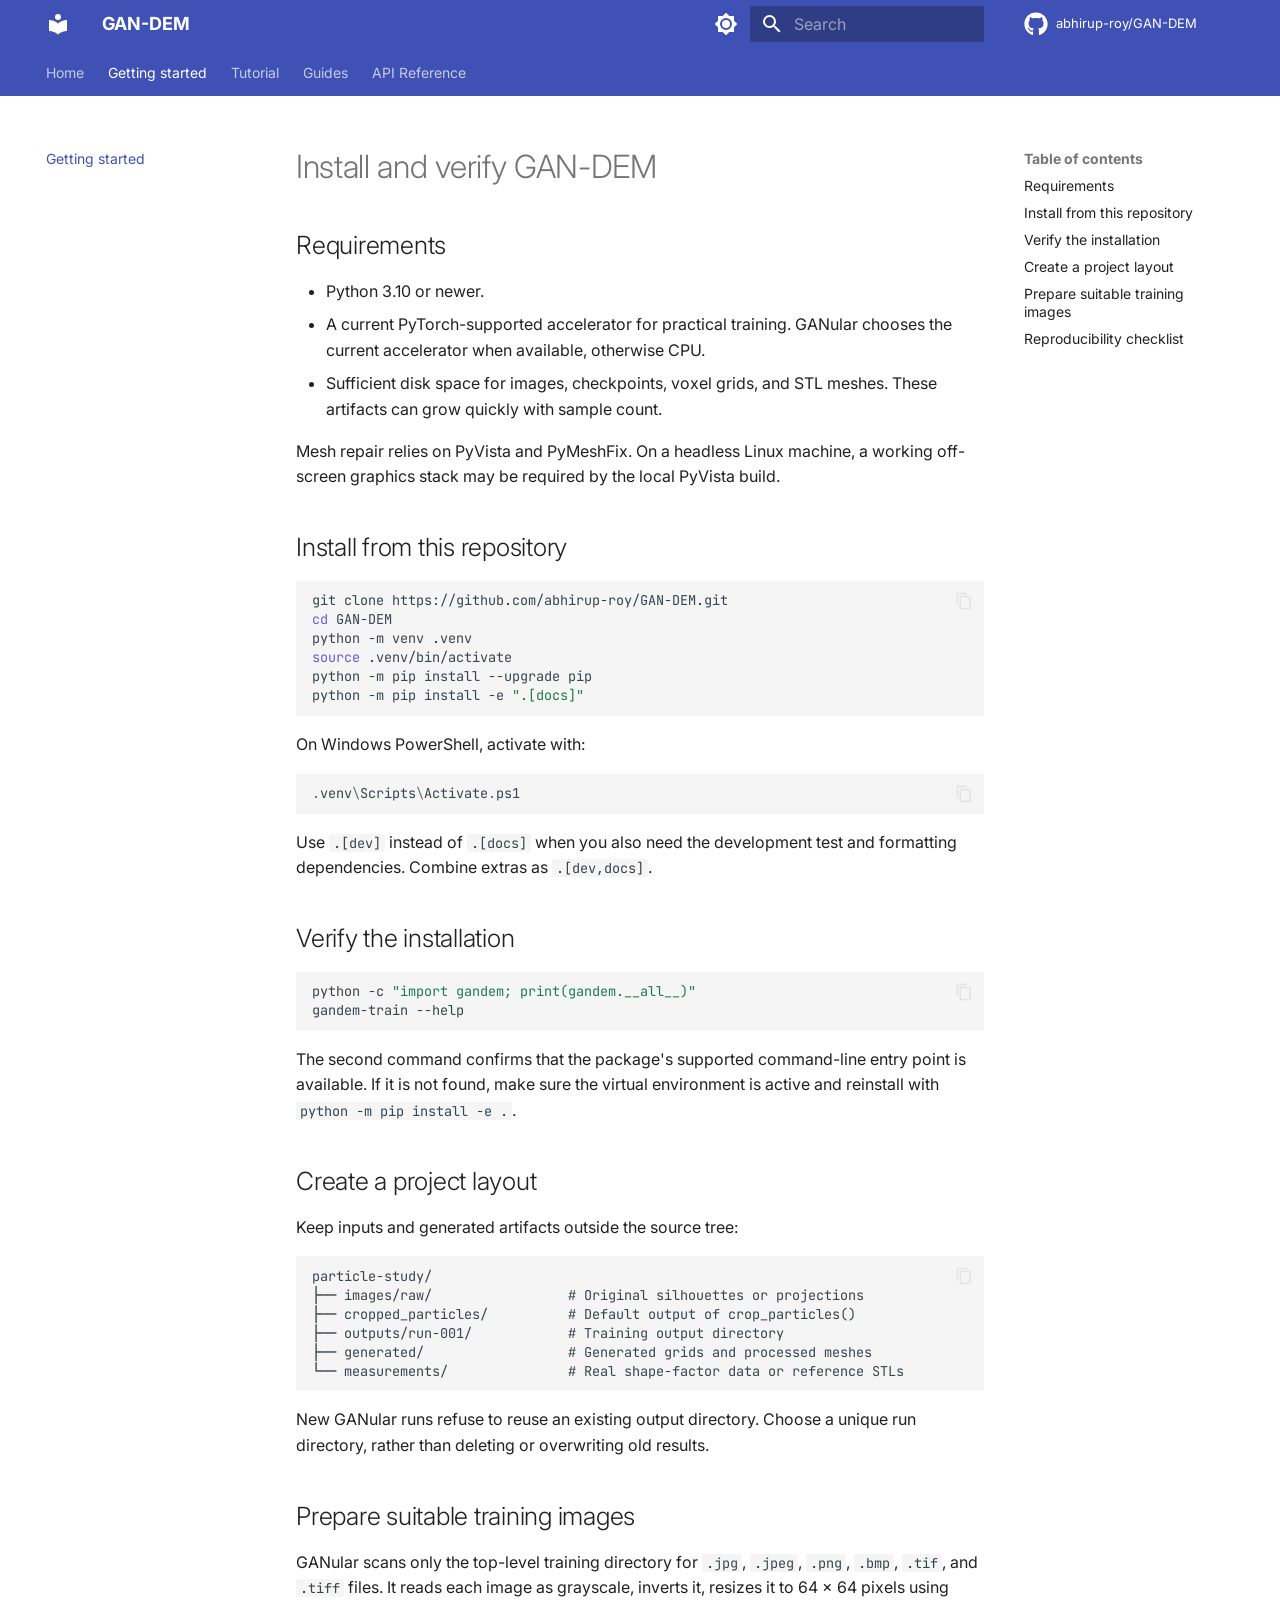
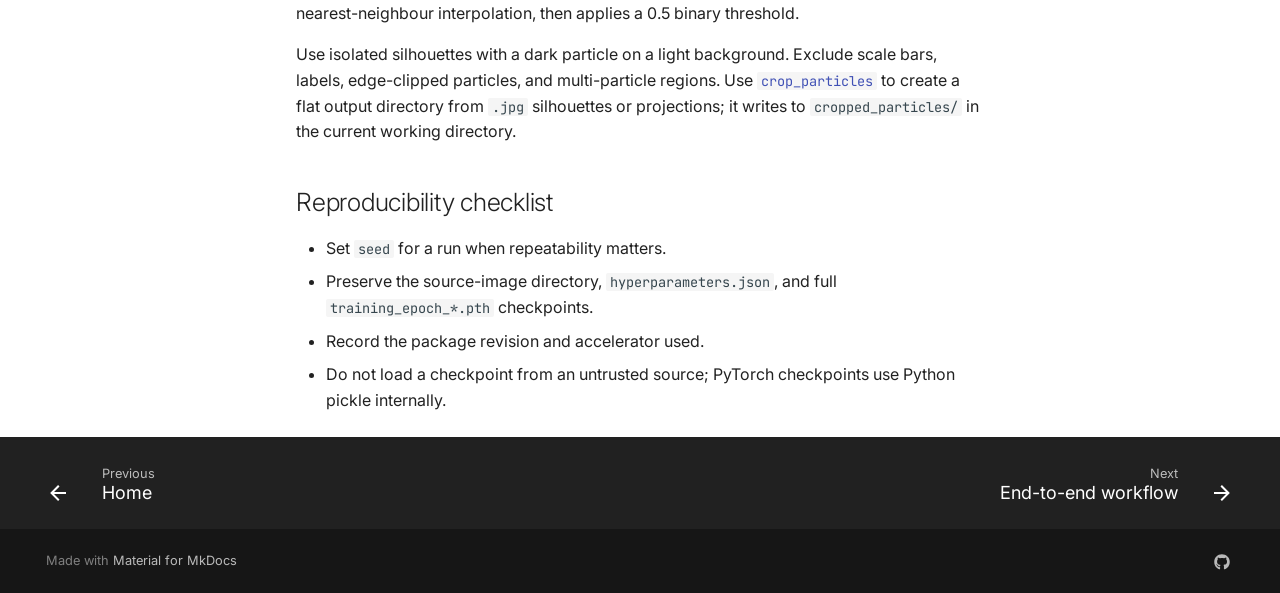
==== getting-started/index.html @ ccf77193 "Deployed b735acf with MkDocs version: 1.6.1" ====
<!doctype html>
<html lang="en" class="no-js">
  <head>
    
      <meta charset="utf-8">
      <meta name="viewport" content="width=device-width,initial-scale=1">
      
        <meta name="description" content="AI-based workflow for reconstruction of 2D projections to 3D particles for DEM simulation.">
      
      
        <meta name="author" content="Abhirup Roy">
      
      
      
        <link rel="prev" href="..">
      
      
        <link rel="next" href="../tutorials/end-to-end/">
      
      
        
      
      
      <link rel="icon" href="../assets/images/favicon.png">
      <meta name="generator" content="mkdocs-1.6.1, mkdocs-material-9.7.7">
    
    
      
        <title>Getting started - GAN-DEM</title>
      
    
    
      <link rel="stylesheet" href="../assets/stylesheets/main.ec1eaa64.min.css">
      
        
        <link rel="stylesheet" href="../assets/stylesheets/palette.ab4e12ef.min.css">
      
      


    
    
      
    
    
      
        
        
        <link rel="preconnect" href="https://fonts.gstatic.com" crossorigin>
        <link rel="stylesheet" href="https://fonts.googleapis.com/css?family=Inter:300,300i,400,400i,700,700i%7CJetBrains+Mono:400,400i,700,700i&display=fallback">
        <style>:root{--md-text-font:"Inter";--md-code-font:"JetBrains Mono"}</style>
      
    
    
      <link rel="stylesheet" href="../assets/_mkdocstrings.css">
    
      <link rel="stylesheet" href="../stylesheets/extra.css">
    
    <script>__md_scope=new URL("..",location),__md_hash=e=>[...e].reduce(((e,_)=>(e<<5)-e+_.charCodeAt(0)),0),__md_get=(e,_=localStorage,t=__md_scope)=>JSON.parse(_.getItem(t.pathname+"."+e)),__md_set=(e,_,t=localStorage,a=__md_scope)=>{try{t.setItem(a.pathname+"."+e,JSON.stringify(_))}catch(e){}}</script>
    
      

    
    
  </head>
  
  
    
    
      
    
    
    
    
    <body dir="ltr" data-md-color-scheme="default" data-md-color-primary="indigo" data-md-color-accent="amber">
  
    
    <input class="md-toggle" data-md-toggle="drawer" type="checkbox" id="__drawer" autocomplete="off">
    <input class="md-toggle" data-md-toggle="search" type="checkbox" id="__search" autocomplete="off">
    <label class="md-overlay" for="__drawer"></label>
    <div data-md-component="skip">
      
        
        <a href="#install-and-verify-gan-dem" class="md-skip">
          Skip to content
        </a>
      
    </div>
    <div data-md-component="announce">
      
    </div>
    
    
      

<header class="md-header" data-md-component="header">
  <nav class="md-header__inner md-grid" aria-label="Header">
    <a href=".." title="GAN-DEM" class="md-header__button md-logo" aria-label="GAN-DEM" data-md-component="logo">
      
  
  <svg xmlns="http://www.w3.org/2000/svg" viewBox="0 0 24 24"><path d="M12 8a3 3 0 0 0 3-3 3 3 0 0 0-3-3 3 3 0 0 0-3 3 3 3 0 0 0 3 3m0 3.54C9.64 9.35 6.5 8 3 8v11c3.5 0 6.64 1.35 9 3.54 2.36-2.19 5.5-3.54 9-3.54V8c-3.5 0-6.64 1.35-9 3.54"/></svg>

    </a>
    <label class="md-header__button md-icon" for="__drawer">
      
      <svg xmlns="http://www.w3.org/2000/svg" viewBox="0 0 24 24"><path d="M3 6h18v2H3zm0 5h18v2H3zm0 5h18v2H3z"/></svg>
    </label>
    <div class="md-header__title" data-md-component="header-title">
      <div class="md-header__ellipsis">
        <div class="md-header__topic">
          <span class="md-ellipsis">
            GAN-DEM
          </span>
        </div>
        <div class="md-header__topic" data-md-component="header-topic">
          <span class="md-ellipsis">
            
              Getting started
            
          </span>
        </div>
      </div>
    </div>
    
      
        <form class="md-header__option" data-md-component="palette">
  
    
    
    
    <input class="md-option" data-md-color-media="(prefers-color-scheme: light)" data-md-color-scheme="default" data-md-color-primary="indigo" data-md-color-accent="amber"  aria-label="Switch to dark mode"  type="radio" name="__palette" id="__palette_0">
    
      <label class="md-header__button md-icon" title="Switch to dark mode" for="__palette_1" hidden>
        <svg xmlns="http://www.w3.org/2000/svg" viewBox="0 0 24 24"><path d="M12 8a4 4 0 0 0-4 4 4 4 0 0 0 4 4 4 4 0 0 0 4-4 4 4 0 0 0-4-4m0 10a6 6 0 0 1-6-6 6 6 0 0 1 6-6 6 6 0 0 1 6 6 6 6 0 0 1-6 6m8-9.31V4h-4.69L12 .69 8.69 4H4v4.69L.69 12 4 15.31V20h4.69L12 23.31 15.31 20H20v-4.69L23.31 12z"/></svg>
      </label>
    
  
    
    
    
    <input class="md-option" data-md-color-media="(prefers-color-scheme: dark)" data-md-color-scheme="slate" data-md-color-primary="indigo" data-md-color-accent="amber"  aria-label="Switch to light mode"  type="radio" name="__palette" id="__palette_1">
    
      <label class="md-header__button md-icon" title="Switch to light mode" for="__palette_0" hidden>
        <svg xmlns="http://www.w3.org/2000/svg" viewBox="0 0 24 24"><path d="M12 18c-.89 0-1.74-.2-2.5-.55C11.56 16.5 13 14.42 13 12s-1.44-4.5-3.5-5.45C10.26 6.2 11.11 6 12 6a6 6 0 0 1 6 6 6 6 0 0 1-6 6m8-9.31V4h-4.69L12 .69 8.69 4H4v4.69L.69 12 4 15.31V20h4.69L12 23.31 15.31 20H20v-4.69L23.31 12z"/></svg>
      </label>
    
  
</form>
      
    
    
      <script>var palette=__md_get("__palette");if(palette&&palette.color){if("(prefers-color-scheme)"===palette.color.media){var media=matchMedia("(prefers-color-scheme: light)"),input=document.querySelector(media.matches?"[data-md-color-media='(prefers-color-scheme: light)']":"[data-md-color-media='(prefers-color-scheme: dark)']");palette.color.media=input.getAttribute("data-md-color-media"),palette.color.scheme=input.getAttribute("data-md-color-scheme"),palette.color.primary=input.getAttribute("data-md-color-primary"),palette.color.accent=input.getAttribute("data-md-color-accent")}for(var[key,value]of Object.entries(palette.color))document.body.setAttribute("data-md-color-"+key,value)}</script>
    
    
    
      
      
        <label class="md-header__button md-icon" for="__search">
          
          <svg xmlns="http://www.w3.org/2000/svg" viewBox="0 0 24 24"><path d="M9.5 3A6.5 6.5 0 0 1 16 9.5c0 1.61-.59 3.09-1.56 4.23l.27.27h.79l5 5-1.5 1.5-5-5v-.79l-.27-.27A6.52 6.52 0 0 1 9.5 16 6.5 6.5 0 0 1 3 9.5 6.5 6.5 0 0 1 9.5 3m0 2C7 5 5 7 5 9.5S7 14 9.5 14 14 12 14 9.5 12 5 9.5 5"/></svg>
        </label>
        <div class="md-search" data-md-component="search" role="dialog">
  <label class="md-search__overlay" for="__search"></label>
  <div class="md-search__inner" role="search">
    <form class="md-search__form" name="search">
      <input type="text" class="md-search__input" name="query" aria-label="Search" placeholder="Search" autocapitalize="off" autocorrect="off" autocomplete="off" spellcheck="false" data-md-component="search-query" required>
      <label class="md-search__icon md-icon" for="__search">
        
        <svg xmlns="http://www.w3.org/2000/svg" viewBox="0 0 24 24"><path d="M9.5 3A6.5 6.5 0 0 1 16 9.5c0 1.61-.59 3.09-1.56 4.23l.27.27h.79l5 5-1.5 1.5-5-5v-.79l-.27-.27A6.52 6.52 0 0 1 9.5 16 6.5 6.5 0 0 1 3 9.5 6.5 6.5 0 0 1 9.5 3m0 2C7 5 5 7 5 9.5S7 14 9.5 14 14 12 14 9.5 12 5 9.5 5"/></svg>
        
        <svg xmlns="http://www.w3.org/2000/svg" viewBox="0 0 24 24"><path d="M20 11v2H8l5.5 5.5-1.42 1.42L4.16 12l7.92-7.92L13.5 5.5 8 11z"/></svg>
      </label>
      <nav class="md-search__options" aria-label="Search">
        
        <button type="reset" class="md-search__icon md-icon" title="Clear" aria-label="Clear" tabindex="-1">
          
          <svg xmlns="http://www.w3.org/2000/svg" viewBox="0 0 24 24"><path d="M19 6.41 17.59 5 12 10.59 6.41 5 5 6.41 10.59 12 5 17.59 6.41 19 12 13.41 17.59 19 19 17.59 13.41 12z"/></svg>
        </button>
      </nav>
      
        <div class="md-search__suggest" data-md-component="search-suggest"></div>
      
    </form>
    <div class="md-search__output">
      <div class="md-search__scrollwrap" tabindex="0" data-md-scrollfix>
        <div class="md-search-result" data-md-component="search-result">
          <div class="md-search-result__meta">
            Initializing search
          </div>
          <ol class="md-search-result__list" role="presentation"></ol>
        </div>
      </div>
    </div>
  </div>
</div>
      
    
    
      <div class="md-header__source">
        <a href="https://github.com/abhirup-roy/GAN-DEM" title="Go to repository" class="md-source" data-md-component="source">
  <div class="md-source__icon md-icon">
    
    <svg xmlns="http://www.w3.org/2000/svg" viewBox="0 0 512 512"><!--! Font Awesome Free 7.1.0 by @fontawesome - https://fontawesome.com License - https://fontawesome.com/license/free (Icons: CC BY 4.0, Fonts: SIL OFL 1.1, Code: MIT License) Copyright 2025 Fonticons, Inc.--><path d="M173.9 397.4c0 2-2.3 3.6-5.2 3.6-3.3.3-5.6-1.3-5.6-3.6 0-2 2.3-3.6 5.2-3.6 3-.3 5.6 1.3 5.6 3.6m-31.1-4.5c-.7 2 1.3 4.3 4.3 4.9 2.6 1 5.6 0 6.2-2s-1.3-4.3-4.3-5.2c-2.6-.7-5.5.3-6.2 2.3m44.2-1.7c-2.9.7-4.9 2.6-4.6 4.9.3 2 2.9 3.3 5.9 2.6 2.9-.7 4.9-2.6 4.6-4.6-.3-1.9-3-3.2-5.9-2.9M252.8 8C114.1 8 8 113.3 8 252c0 110.9 69.8 205.8 169.5 239.2 12.8 2.3 17.3-5.6 17.3-12.1 0-6.2-.3-40.4-.3-61.4 0 0-70 15-84.7-29.8 0 0-11.4-29.1-27.8-36.6 0 0-22.9-15.7 1.6-15.4 0 0 24.9 2 38.6 25.8 21.9 38.6 58.6 27.5 72.9 20.9 2.3-16 8.8-27.1 16-33.7-55.9-6.2-112.3-14.3-112.3-110.5 0-27.5 7.6-41.3 23.6-58.9-2.6-6.5-11.1-33.3 2.6-67.9 20.9-6.5 69 27 69 27 20-5.6 41.5-8.5 62.8-8.5s42.8 2.9 62.8 8.5c0 0 48.1-33.6 69-27 13.7 34.7 5.2 61.4 2.6 67.9 16 17.7 25.8 31.5 25.8 58.9 0 96.5-58.9 104.2-114.8 110.5 9.2 7.9 17 22.9 17 46.4 0 33.7-.3 75.4-.3 83.6 0 6.5 4.6 14.4 17.3 12.1C436.2 457.8 504 362.9 504 252 504 113.3 391.5 8 252.8 8M105.2 352.9c-1.3 1-1 3.3.7 5.2 1.6 1.6 3.9 2.3 5.2 1 1.3-1 1-3.3-.7-5.2-1.6-1.6-3.9-2.3-5.2-1m-10.8-8.1c-.7 1.3.3 2.9 2.3 3.9 1.6 1 3.6.7 4.3-.7.7-1.3-.3-2.9-2.3-3.9-2-.6-3.6-.3-4.3.7m32.4 35.6c-1.6 1.3-1 4.3 1.3 6.2 2.3 2.3 5.2 2.6 6.5 1 1.3-1.3.7-4.3-1.3-6.2-2.2-2.3-5.2-2.6-6.5-1m-11.4-14.7c-1.6 1-1.6 3.6 0 5.9s4.3 3.3 5.6 2.3c1.6-1.3 1.6-3.9 0-6.2-1.4-2.3-4-3.3-5.6-2"/></svg>
  </div>
  <div class="md-source__repository">
    abhirup-roy/GAN-DEM
  </div>
</a>
      </div>
    
  </nav>
  
</header>
    
    <div class="md-container" data-md-component="container">
      
      
        
          
            
<nav class="md-tabs" aria-label="Tabs" data-md-component="tabs">
  <div class="md-grid">
    <ul class="md-tabs__list">
      
        
  
  
  
  
    <li class="md-tabs__item">
      <a href=".." class="md-tabs__link">
        
  
  
    
  
  Home

      </a>
    </li>
  

      
        
  
  
  
    
  
  
    <li class="md-tabs__item md-tabs__item--active">
      <a href="./" class="md-tabs__link">
        
  
  
    
  
  Getting started

      </a>
    </li>
  

      
        
  
  
  
  
    
    
      <li class="md-tabs__item">
        <a href="../tutorials/end-to-end/" class="md-tabs__link">
          
  
  
  Tutorial

        </a>
      </li>
    
  

      
        
  
  
  
  
    
    
      <li class="md-tabs__item">
        <a href="../guides/training/" class="md-tabs__link">
          
  
  
  Guides

        </a>
      </li>
    
  

      
        
  
  
  
  
    
    
      <li class="md-tabs__item">
        <a href="../reference/cli/" class="md-tabs__link">
          
  
  
  API Reference

        </a>
      </li>
    
  

      
    </ul>
  </div>
</nav>
          
        
      
      <main class="md-main" data-md-component="main">
        <div class="md-main__inner md-grid">
          
            
              
              <div class="md-sidebar md-sidebar--primary" data-md-component="sidebar" data-md-type="navigation" >
                <div class="md-sidebar__scrollwrap">
                  <div class="md-sidebar__inner">
                    


  


<nav class="md-nav md-nav--primary md-nav--lifted" aria-label="Navigation" data-md-level="0">
  <label class="md-nav__title" for="__drawer">
    <a href=".." title="GAN-DEM" class="md-nav__button md-logo" aria-label="GAN-DEM" data-md-component="logo">
      
  
  <svg xmlns="http://www.w3.org/2000/svg" viewBox="0 0 24 24"><path d="M12 8a3 3 0 0 0 3-3 3 3 0 0 0-3-3 3 3 0 0 0-3 3 3 3 0 0 0 3 3m0 3.54C9.64 9.35 6.5 8 3 8v11c3.5 0 6.64 1.35 9 3.54 2.36-2.19 5.5-3.54 9-3.54V8c-3.5 0-6.64 1.35-9 3.54"/></svg>

    </a>
    GAN-DEM
  </label>
  
    <div class="md-nav__source">
      <a href="https://github.com/abhirup-roy/GAN-DEM" title="Go to repository" class="md-source" data-md-component="source">
  <div class="md-source__icon md-icon">
    
    <svg xmlns="http://www.w3.org/2000/svg" viewBox="0 0 512 512"><!--! Font Awesome Free 7.1.0 by @fontawesome - https://fontawesome.com License - https://fontawesome.com/license/free (Icons: CC BY 4.0, Fonts: SIL OFL 1.1, Code: MIT License) Copyright 2025 Fonticons, Inc.--><path d="M173.9 397.4c0 2-2.3 3.6-5.2 3.6-3.3.3-5.6-1.3-5.6-3.6 0-2 2.3-3.6 5.2-3.6 3-.3 5.6 1.3 5.6 3.6m-31.1-4.5c-.7 2 1.3 4.3 4.3 4.9 2.6 1 5.6 0 6.2-2s-1.3-4.3-4.3-5.2c-2.6-.7-5.5.3-6.2 2.3m44.2-1.7c-2.9.7-4.9 2.6-4.6 4.9.3 2 2.9 3.3 5.9 2.6 2.9-.7 4.9-2.6 4.6-4.6-.3-1.9-3-3.2-5.9-2.9M252.8 8C114.1 8 8 113.3 8 252c0 110.9 69.8 205.8 169.5 239.2 12.8 2.3 17.3-5.6 17.3-12.1 0-6.2-.3-40.4-.3-61.4 0 0-70 15-84.7-29.8 0 0-11.4-29.1-27.8-36.6 0 0-22.9-15.7 1.6-15.4 0 0 24.9 2 38.6 25.8 21.9 38.6 58.6 27.5 72.9 20.9 2.3-16 8.8-27.1 16-33.7-55.9-6.2-112.3-14.3-112.3-110.5 0-27.5 7.6-41.3 23.6-58.9-2.6-6.5-11.1-33.3 2.6-67.9 20.9-6.5 69 27 69 27 20-5.6 41.5-8.5 62.8-8.5s42.8 2.9 62.8 8.5c0 0 48.1-33.6 69-27 13.7 34.7 5.2 61.4 2.6 67.9 16 17.7 25.8 31.5 25.8 58.9 0 96.5-58.9 104.2-114.8 110.5 9.2 7.9 17 22.9 17 46.4 0 33.7-.3 75.4-.3 83.6 0 6.5 4.6 14.4 17.3 12.1C436.2 457.8 504 362.9 504 252 504 113.3 391.5 8 252.8 8M105.2 352.9c-1.3 1-1 3.3.7 5.2 1.6 1.6 3.9 2.3 5.2 1 1.3-1 1-3.3-.7-5.2-1.6-1.6-3.9-2.3-5.2-1m-10.8-8.1c-.7 1.3.3 2.9 2.3 3.9 1.6 1 3.6.7 4.3-.7.7-1.3-.3-2.9-2.3-3.9-2-.6-3.6-.3-4.3.7m32.4 35.6c-1.6 1.3-1 4.3 1.3 6.2 2.3 2.3 5.2 2.6 6.5 1 1.3-1.3.7-4.3-1.3-6.2-2.2-2.3-5.2-2.6-6.5-1m-11.4-14.7c-1.6 1-1.6 3.6 0 5.9s4.3 3.3 5.6 2.3c1.6-1.3 1.6-3.9 0-6.2-1.4-2.3-4-3.3-5.6-2"/></svg>
  </div>
  <div class="md-source__repository">
    abhirup-roy/GAN-DEM
  </div>
</a>
    </div>
  
  <ul class="md-nav__list" data-md-scrollfix>
    
      
      
  
  
  
  
    <li class="md-nav__item">
      <a href=".." class="md-nav__link">
        
  
  
  <span class="md-ellipsis">
    
  
    Home
  

    
  </span>
  
  

      </a>
    </li>
  

    
      
      
  
  
    
  
  
  
    <li class="md-nav__item md-nav__item--active">
      
      <input class="md-nav__toggle md-toggle" type="checkbox" id="__toc">
      
      
        
      
      
        <label class="md-nav__link md-nav__link--active" for="__toc">
          
  
  
  <span class="md-ellipsis">
    
  
    Getting started
  

    
  </span>
  
  

          <span class="md-nav__icon md-icon"></span>
        </label>
      
      <a href="./" class="md-nav__link md-nav__link--active">
        
  
  
  <span class="md-ellipsis">
    
  
    Getting started
  

    
  </span>
  
  

      </a>
      
        

<nav class="md-nav md-nav--secondary" aria-label="Table of contents">
  
  
  
    
  
  
    <label class="md-nav__title" for="__toc">
      <span class="md-nav__icon md-icon"></span>
      Table of contents
    </label>
    <ul class="md-nav__list" data-md-component="toc" data-md-scrollfix>
      
        <li class="md-nav__item">
  <a href="#requirements" class="md-nav__link">
    <span class="md-ellipsis">
      
        Requirements
      
    </span>
  </a>
  
</li>
      
        <li class="md-nav__item">
  <a href="#install-from-this-repository" class="md-nav__link">
    <span class="md-ellipsis">
      
        Install from this repository
      
    </span>
  </a>
  
</li>
      
        <li class="md-nav__item">
  <a href="#verify-the-installation" class="md-nav__link">
    <span class="md-ellipsis">
      
        Verify the installation
      
    </span>
  </a>
  
</li>
      
        <li class="md-nav__item">
  <a href="#create-a-project-layout" class="md-nav__link">
    <span class="md-ellipsis">
      
        Create a project layout
      
    </span>
  </a>
  
</li>
      
        <li class="md-nav__item">
  <a href="#prepare-suitable-training-images" class="md-nav__link">
    <span class="md-ellipsis">
      
        Prepare suitable training images
      
    </span>
  </a>
  
</li>
      
        <li class="md-nav__item">
  <a href="#reproducibility-checklist" class="md-nav__link">
    <span class="md-ellipsis">
      
        Reproducibility checklist
      
    </span>
  </a>
  
</li>
      
    </ul>
  
</nav>
      
    </li>
  

    
      
      
  
  
  
  
    
    
    
    
      
      
        
      
    
    
    <li class="md-nav__item md-nav__item--nested">
      
        
        
          
        
        <input class="md-nav__toggle md-toggle md-toggle--indeterminate" type="checkbox" id="__nav_3" >
        
          
          <label class="md-nav__link" for="__nav_3" id="__nav_3_label" tabindex="0">
            
  
  
  <span class="md-ellipsis">
    
  
    Tutorial
  

    
  </span>
  
  

            <span class="md-nav__icon md-icon"></span>
          </label>
        
        <nav class="md-nav" data-md-level="1" aria-labelledby="__nav_3_label" aria-expanded="false">
          <label class="md-nav__title" for="__nav_3">
            <span class="md-nav__icon md-icon"></span>
            
  
    Tutorial
  

          </label>
          <ul class="md-nav__list" data-md-scrollfix>
            
              
                
  
  
  
  
    <li class="md-nav__item">
      <a href="../tutorials/end-to-end/" class="md-nav__link">
        
  
  
  <span class="md-ellipsis">
    
  
    End-to-end workflow
  

    
  </span>
  
  

      </a>
    </li>
  

              
            
          </ul>
        </nav>
      
    </li>
  

    
      
      
  
  
  
  
    
    
    
    
      
      
        
      
    
    
    <li class="md-nav__item md-nav__item--nested">
      
        
        
          
        
        <input class="md-nav__toggle md-toggle md-toggle--indeterminate" type="checkbox" id="__nav_4" >
        
          
          <label class="md-nav__link" for="__nav_4" id="__nav_4_label" tabindex="0">
            
  
  
  <span class="md-ellipsis">
    
  
    Guides
  

    
  </span>
  
  

            <span class="md-nav__icon md-icon"></span>
          </label>
        
        <nav class="md-nav" data-md-level="1" aria-labelledby="__nav_4_label" aria-expanded="false">
          <label class="md-nav__title" for="__nav_4">
            <span class="md-nav__icon md-icon"></span>
            
  
    Guides
  

          </label>
          <ul class="md-nav__list" data-md-scrollfix>
            
              
                
  
  
  
  
    <li class="md-nav__item">
      <a href="../guides/training/" class="md-nav__link">
        
  
  
  <span class="md-ellipsis">
    
  
    Train GANular
  

    
  </span>
  
  

      </a>
    </li>
  

              
            
              
                
  
  
  
  
    <li class="md-nav__item">
      <a href="../guides/generate-and-process/" class="md-nav__link">
        
  
  
  <span class="md-ellipsis">
    
  
    Generate and process meshes
  

    
  </span>
  
  

      </a>
    </li>
  

              
            
              
                
  
  
  
  
    <li class="md-nav__item">
      <a href="../guides/select-population/" class="md-nav__link">
        
  
  
  <span class="md-ellipsis">
    
  
    Select a particle population
  

    
  </span>
  
  

      </a>
    </li>
  

              
            
          </ul>
        </nav>
      
    </li>
  

    
      
      
  
  
  
  
    
    
    
    
      
      
        
      
    
    
    <li class="md-nav__item md-nav__item--nested">
      
        
        
          
        
        <input class="md-nav__toggle md-toggle md-toggle--indeterminate" type="checkbox" id="__nav_5" >
        
          
          <label class="md-nav__link" for="__nav_5" id="__nav_5_label" tabindex="0">
            
  
  
  <span class="md-ellipsis">
    
  
    API Reference
  

    
  </span>
  
  

            <span class="md-nav__icon md-icon"></span>
          </label>
        
        <nav class="md-nav" data-md-level="1" aria-labelledby="__nav_5_label" aria-expanded="false">
          <label class="md-nav__title" for="__nav_5">
            <span class="md-nav__icon md-icon"></span>
            
  
    API Reference
  

          </label>
          <ul class="md-nav__list" data-md-scrollfix>
            
              
                
  
  
  
  
    <li class="md-nav__item">
      <a href="../reference/cli/" class="md-nav__link">
        
  
  
  <span class="md-ellipsis">
    
  
    Command line
  

    
  </span>
  
  

      </a>
    </li>
  

              
            
              
                
  
  
  
  
    <li class="md-nav__item">
      <a href="../reference/pre/" class="md-nav__link">
        
  
  
  <span class="md-ellipsis">
    
  
    Pre-processing
  

    
  </span>
  
  

      </a>
    </li>
  

              
            
              
                
  
  
  
  
    <li class="md-nav__item">
      <a href="../reference/ganular/" class="md-nav__link">
        
  
  
  <span class="md-ellipsis">
    
  
    GANular
  

    
  </span>
  
  

      </a>
    </li>
  

              
            
              
                
  
  
  
  
    <li class="md-nav__item">
      <a href="../reference/evopop/" class="md-nav__link">
        
  
  
  <span class="md-ellipsis">
    
  
    EvoPop
  

    
  </span>
  
  

      </a>
    </li>
  

              
            
              
                
  
  
  
  
    <li class="md-nav__item">
      <a href="../reference/utilities/" class="md-nav__link">
        
  
  
  <span class="md-ellipsis">
    
  
    Supporting utilities
  

    
  </span>
  
  

      </a>
    </li>
  

              
            
          </ul>
        </nav>
      
    </li>
  

    
  </ul>
</nav>
                  </div>
                </div>
              </div>
            
            
              
              <div class="md-sidebar md-sidebar--secondary" data-md-component="sidebar" data-md-type="toc" >
                <div class="md-sidebar__scrollwrap">
                  <div class="md-sidebar__inner">
                    

<nav class="md-nav md-nav--secondary" aria-label="Table of contents">
  
  
  
    
  
  
    <label class="md-nav__title" for="__toc">
      <span class="md-nav__icon md-icon"></span>
      Table of contents
    </label>
    <ul class="md-nav__list" data-md-component="toc" data-md-scrollfix>
      
        <li class="md-nav__item">
  <a href="#requirements" class="md-nav__link">
    <span class="md-ellipsis">
      
        Requirements
      
    </span>
  </a>
  
</li>
      
        <li class="md-nav__item">
  <a href="#install-from-this-repository" class="md-nav__link">
    <span class="md-ellipsis">
      
        Install from this repository
      
    </span>
  </a>
  
</li>
      
        <li class="md-nav__item">
  <a href="#verify-the-installation" class="md-nav__link">
    <span class="md-ellipsis">
      
        Verify the installation
      
    </span>
  </a>
  
</li>
      
        <li class="md-nav__item">
  <a href="#create-a-project-layout" class="md-nav__link">
    <span class="md-ellipsis">
      
        Create a project layout
      
    </span>
  </a>
  
</li>
      
        <li class="md-nav__item">
  <a href="#prepare-suitable-training-images" class="md-nav__link">
    <span class="md-ellipsis">
      
        Prepare suitable training images
      
    </span>
  </a>
  
</li>
      
        <li class="md-nav__item">
  <a href="#reproducibility-checklist" class="md-nav__link">
    <span class="md-ellipsis">
      
        Reproducibility checklist
      
    </span>
  </a>
  
</li>
      
    </ul>
  
</nav>
                  </div>
                </div>
              </div>
            
          
          
            <div class="md-content" data-md-component="content">
              
              <article class="md-content__inner md-typeset">
                
                  


  
  


<h1 id="install-and-verify-gan-dem">Install and verify GAN-DEM<a class="headerlink" href="#install-and-verify-gan-dem" title="Permanent link">&para;</a></h1>
<h2 id="requirements">Requirements<a class="headerlink" href="#requirements" title="Permanent link">&para;</a></h2>
<ul>
<li>Python 3.10 or newer.</li>
<li>A current PyTorch-supported accelerator for practical training. GANular
  chooses the current accelerator when available, otherwise CPU.</li>
<li>Sufficient disk space for images, checkpoints, voxel grids, and STL meshes.
  These artifacts can grow quickly with sample count.</li>
</ul>
<p>Mesh repair relies on PyVista and PyMeshFix. On a headless Linux machine, a
working off-screen graphics stack may be required by the local PyVista build.</p>
<h2 id="install-from-this-repository">Install from this repository<a class="headerlink" href="#install-from-this-repository" title="Permanent link">&para;</a></h2>
<div class="language-bash highlight"><pre><span></span><code><span id="__span-0-1"><a id="__codelineno-0-1" name="__codelineno-0-1" href="#__codelineno-0-1"></a>git<span class="w"> </span>clone<span class="w"> </span>https://github.com/abhirup-roy/GAN-DEM.git
</span><span id="__span-0-2"><a id="__codelineno-0-2" name="__codelineno-0-2" href="#__codelineno-0-2"></a><span class="nb">cd</span><span class="w"> </span>GAN-DEM
</span><span id="__span-0-3"><a id="__codelineno-0-3" name="__codelineno-0-3" href="#__codelineno-0-3"></a>python<span class="w"> </span>-m<span class="w"> </span>venv<span class="w"> </span>.venv
</span><span id="__span-0-4"><a id="__codelineno-0-4" name="__codelineno-0-4" href="#__codelineno-0-4"></a><span class="nb">source</span><span class="w"> </span>.venv/bin/activate
</span><span id="__span-0-5"><a id="__codelineno-0-5" name="__codelineno-0-5" href="#__codelineno-0-5"></a>python<span class="w"> </span>-m<span class="w"> </span>pip<span class="w"> </span>install<span class="w"> </span>--upgrade<span class="w"> </span>pip
</span><span id="__span-0-6"><a id="__codelineno-0-6" name="__codelineno-0-6" href="#__codelineno-0-6"></a>python<span class="w"> </span>-m<span class="w"> </span>pip<span class="w"> </span>install<span class="w"> </span>-e<span class="w"> </span><span class="s2">".[docs]"</span>
</span></code></pre></div>
<p>On Windows PowerShell, activate with:</p>
<div class="language-powershell highlight"><pre><span></span><code><span id="__span-1-1"><a id="__codelineno-1-1" name="__codelineno-1-1" href="#__codelineno-1-1"></a><span class="p">.</span><span class="n">venv</span><span class="p">\</span><span class="n">Scripts</span><span class="p">\</span><span class="n">Activate</span><span class="p">.</span><span class="n">ps1</span>
</span></code></pre></div>
<p>Use <code>.[dev]</code> instead of <code>.[docs]</code> when you also need the development test and
formatting dependencies. Combine extras as <code>.[dev,docs]</code>.</p>
<h2 id="verify-the-installation">Verify the installation<a class="headerlink" href="#verify-the-installation" title="Permanent link">&para;</a></h2>
<div class="language-bash highlight"><pre><span></span><code><span id="__span-2-1"><a id="__codelineno-2-1" name="__codelineno-2-1" href="#__codelineno-2-1"></a>python<span class="w"> </span>-c<span class="w"> </span><span class="s2">"import gandem; print(gandem.__all__)"</span>
</span><span id="__span-2-2"><a id="__codelineno-2-2" name="__codelineno-2-2" href="#__codelineno-2-2"></a>gandem-train<span class="w"> </span>--help
</span></code></pre></div>
<p>The second command confirms that the package's supported command-line entry
point is available. If it is not found, make sure the virtual environment is
active and reinstall with <code>python -m pip install -e .</code>.</p>
<h2 id="create-a-project-layout">Create a project layout<a class="headerlink" href="#create-a-project-layout" title="Permanent link">&para;</a></h2>
<p>Keep inputs and generated artifacts outside the source tree:</p>
<div class="language-text highlight"><pre><span></span><code><span id="__span-3-1"><a id="__codelineno-3-1" name="__codelineno-3-1" href="#__codelineno-3-1"></a>particle-study/
</span><span id="__span-3-2"><a id="__codelineno-3-2" name="__codelineno-3-2" href="#__codelineno-3-2"></a>├── images/raw/                 # Original silhouettes or projections
</span><span id="__span-3-3"><a id="__codelineno-3-3" name="__codelineno-3-3" href="#__codelineno-3-3"></a>├── cropped_particles/          # Default output of crop_particles()
</span><span id="__span-3-4"><a id="__codelineno-3-4" name="__codelineno-3-4" href="#__codelineno-3-4"></a>├── outputs/run-001/            # Training output directory
</span><span id="__span-3-5"><a id="__codelineno-3-5" name="__codelineno-3-5" href="#__codelineno-3-5"></a>├── generated/                  # Generated grids and processed meshes
</span><span id="__span-3-6"><a id="__codelineno-3-6" name="__codelineno-3-6" href="#__codelineno-3-6"></a>└── measurements/               # Real shape-factor data or reference STLs
</span></code></pre></div>
<p>New GANular runs refuse to reuse an existing output directory. Choose a unique
run directory, rather than deleting or overwriting old results.</p>
<h2 id="prepare-suitable-training-images">Prepare suitable training images<a class="headerlink" href="#prepare-suitable-training-images" title="Permanent link">&para;</a></h2>
<p>GANular scans only the top-level training directory for <code>.jpg</code>, <code>.jpeg</code>,
<code>.png</code>, <code>.bmp</code>, <code>.tif</code>, and <code>.tiff</code> files. It reads each image as grayscale,
inverts it, resizes it to 64 × 64 pixels using nearest-neighbour interpolation,
then applies a 0.5 binary threshold.</p>
<p>Use isolated silhouettes with a dark particle on a light background. Exclude
scale bars, labels, edge-clipped particles, and multi-particle regions. Use
<a href="../reference/pre/#particle-cropping"><code>crop_particles</code></a> to create a flat output
directory from <code>.jpg</code> silhouettes or projections; it writes to <code>cropped_particles/</code> in
the current working directory.</p>
<h2 id="reproducibility-checklist">Reproducibility checklist<a class="headerlink" href="#reproducibility-checklist" title="Permanent link">&para;</a></h2>
<ul>
<li>Set <code>seed</code> for a run when repeatability matters.</li>
<li>Preserve the source-image directory, <code>hyperparameters.json</code>, and full
  <code>training_epoch_*.pth</code> checkpoints.</li>
<li>Record the package revision and accelerator used.</li>
<li>Do not load a checkpoint from an untrusted source; PyTorch checkpoints use
  Python pickle internally.</li>
</ul>












                
              </article>
            </div>
          
          
<script>var target=document.getElementById(location.hash.slice(1));target&&target.name&&(target.checked=target.name.startsWith("__tabbed_"))</script>
        </div>
        
          <button type="button" class="md-top md-icon" data-md-component="top" hidden>
  
  <svg xmlns="http://www.w3.org/2000/svg" viewBox="0 0 24 24"><path d="M13 20h-2V8l-5.5 5.5-1.42-1.42L12 4.16l7.92 7.92-1.42 1.42L13 8z"/></svg>
  Back to top
</button>
        
      </main>
      
        <footer class="md-footer">
  
    
      
      <nav class="md-footer__inner md-grid" aria-label="Footer" >
        
          
          <a href=".." class="md-footer__link md-footer__link--prev" aria-label="Previous: Home">
            <div class="md-footer__button md-icon">
              
              <svg xmlns="http://www.w3.org/2000/svg" viewBox="0 0 24 24"><path d="M20 11v2H8l5.5 5.5-1.42 1.42L4.16 12l7.92-7.92L13.5 5.5 8 11z"/></svg>
            </div>
            <div class="md-footer__title">
              <span class="md-footer__direction">
                Previous
              </span>
              <div class="md-ellipsis">
                Home
              </div>
            </div>
          </a>
        
        
          
          <a href="../tutorials/end-to-end/" class="md-footer__link md-footer__link--next" aria-label="Next: End-to-end workflow">
            <div class="md-footer__title">
              <span class="md-footer__direction">
                Next
              </span>
              <div class="md-ellipsis">
                End-to-end workflow
              </div>
            </div>
            <div class="md-footer__button md-icon">
              
              <svg xmlns="http://www.w3.org/2000/svg" viewBox="0 0 24 24"><path d="M4 11v2h12l-5.5 5.5 1.42 1.42L19.84 12l-7.92-7.92L10.5 5.5 16 11z"/></svg>
            </div>
          </a>
        
      </nav>
    
  
  <div class="md-footer-meta md-typeset">
    <div class="md-footer-meta__inner md-grid">
      <div class="md-copyright">
  
  
    Made with
    <a href="https://squidfunk.github.io/mkdocs-material/" target="_blank" rel="noopener">
      Material for MkDocs
    </a>
  
</div>
      
        
<div class="md-social">
  
    
    
    
    
      
      
    
    <a href="https://github.com/abhirup-roy/GAN-DEM" target="_blank" rel="noopener" title="github.com" class="md-social__link">
      <svg xmlns="http://www.w3.org/2000/svg" viewBox="0 0 512 512"><!--! Font Awesome Free 7.1.0 by @fontawesome - https://fontawesome.com License - https://fontawesome.com/license/free (Icons: CC BY 4.0, Fonts: SIL OFL 1.1, Code: MIT License) Copyright 2025 Fonticons, Inc.--><path d="M173.9 397.4c0 2-2.3 3.6-5.2 3.6-3.3.3-5.6-1.3-5.6-3.6 0-2 2.3-3.6 5.2-3.6 3-.3 5.6 1.3 5.6 3.6m-31.1-4.5c-.7 2 1.3 4.3 4.3 4.9 2.6 1 5.6 0 6.2-2s-1.3-4.3-4.3-5.2c-2.6-.7-5.5.3-6.2 2.3m44.2-1.7c-2.9.7-4.9 2.6-4.6 4.9.3 2 2.9 3.3 5.9 2.6 2.9-.7 4.9-2.6 4.6-4.6-.3-1.9-3-3.2-5.9-2.9M252.8 8C114.1 8 8 113.3 8 252c0 110.9 69.8 205.8 169.5 239.2 12.8 2.3 17.3-5.6 17.3-12.1 0-6.2-.3-40.4-.3-61.4 0 0-70 15-84.7-29.8 0 0-11.4-29.1-27.8-36.6 0 0-22.9-15.7 1.6-15.4 0 0 24.9 2 38.6 25.8 21.9 38.6 58.6 27.5 72.9 20.9 2.3-16 8.8-27.1 16-33.7-55.9-6.2-112.3-14.3-112.3-110.5 0-27.5 7.6-41.3 23.6-58.9-2.6-6.5-11.1-33.3 2.6-67.9 20.9-6.5 69 27 69 27 20-5.6 41.5-8.5 62.8-8.5s42.8 2.9 62.8 8.5c0 0 48.1-33.6 69-27 13.7 34.7 5.2 61.4 2.6 67.9 16 17.7 25.8 31.5 25.8 58.9 0 96.5-58.9 104.2-114.8 110.5 9.2 7.9 17 22.9 17 46.4 0 33.7-.3 75.4-.3 83.6 0 6.5 4.6 14.4 17.3 12.1C436.2 457.8 504 362.9 504 252 504 113.3 391.5 8 252.8 8M105.2 352.9c-1.3 1-1 3.3.7 5.2 1.6 1.6 3.9 2.3 5.2 1 1.3-1 1-3.3-.7-5.2-1.6-1.6-3.9-2.3-5.2-1m-10.8-8.1c-.7 1.3.3 2.9 2.3 3.9 1.6 1 3.6.7 4.3-.7.7-1.3-.3-2.9-2.3-3.9-2-.6-3.6-.3-4.3.7m32.4 35.6c-1.6 1.3-1 4.3 1.3 6.2 2.3 2.3 5.2 2.6 6.5 1 1.3-1.3.7-4.3-1.3-6.2-2.2-2.3-5.2-2.6-6.5-1m-11.4-14.7c-1.6 1-1.6 3.6 0 5.9s4.3 3.3 5.6 2.3c1.6-1.3 1.6-3.9 0-6.2-1.4-2.3-4-3.3-5.6-2"/></svg>
    </a>
  
</div>
      
    </div>
  </div>
</footer>
      
    </div>
    <div class="md-dialog" data-md-component="dialog">
      <div class="md-dialog__inner md-typeset"></div>
    </div>
    
    
    
      
      
      <script id="__config" type="application/json">{"annotate": null, "base": "..", "features": ["navigation.tabs", "navigation.sections", "navigation.expand", "navigation.top", "navigation.footer", "search.suggest", "search.highlight", "content.code.copy", "content.code.annotate", "toc.follow"], "search": "../assets/javascripts/workers/search.2c215733.min.js", "tags": null, "translations": {"clipboard.copied": "Copied to clipboard", "clipboard.copy": "Copy to clipboard", "search.result.more.one": "1 more on this page", "search.result.more.other": "# more on this page", "search.result.none": "No matching documents", "search.result.one": "1 matching document", "search.result.other": "# matching documents", "search.result.placeholder": "Type to start searching", "search.result.term.missing": "Missing", "select.version": "Select version"}, "version": null}</script>
    
    
      <script src="../assets/javascripts/bundle.d7400e89.min.js"></script>
      
    
  </body>
</html>
---- assets/stylesheets/main.ec1eaa64.min.css ----
@charset "UTF-8";html{-webkit-text-size-adjust:none;-moz-text-size-adjust:none;text-size-adjust:none;box-sizing:border-box}*,:after,:before{box-sizing:inherit}@media (prefers-reduced-motion){*,:after,:before{transition:none!important}}body{margin:0}a,button,input,label{-webkit-tap-highlight-color:transparent}a{color:inherit;text-decoration:none}hr{border:0;box-sizing:initial;display:block;height:.05rem;overflow:visible;padding:0}small{font-size:80%}sub,sup{line-height:1em}img{border-style:none}table{border-collapse:initial;border-spacing:0}td,th{font-weight:400;vertical-align:top}button{background:#0000;border:0;font-family:inherit;font-size:inherit;margin:0;padding:0}input{border:0;outline:none}:root{--md-primary-fg-color:#4051b5;--md-primary-fg-color--light:#5d6cc0;--md-primary-fg-color--dark:#303fa1;--md-primary-bg-color:#fff;--md-primary-bg-color--light:#ffffffb3;--md-accent-fg-color:#526cfe;--md-accent-fg-color--transparent:#526cfe1a;--md-accent-bg-color:#fff;--md-accent-bg-color--light:#ffffffb3}[data-md-color-scheme=default]{color-scheme:light}[data-md-color-scheme=default] img[src$="#gh-dark-mode-only"],[data-md-color-scheme=default] img[src$="#only-dark"]{display:none}:root,[data-md-color-scheme=default]{--md-hue:225deg;--md-default-fg-color:#000000de;--md-default-fg-color--light:#0000008a;--md-default-fg-color--lighter:#00000052;--md-default-fg-color--lightest:#00000012;--md-default-bg-color:#fff;--md-default-bg-color--light:#ffffffb3;--md-default-bg-color--lighter:#ffffff4d;--md-default-bg-color--lightest:#ffffff1f;--md-code-fg-color:#36464e;--md-code-bg-color:#f5f5f5;--md-code-bg-color--light:#f5f5f5b3;--md-code-bg-color--lighter:#f5f5f54d;--md-code-hl-color:#4287ff;--md-code-hl-color--light:#4287ff1a;--md-code-hl-number-color:#d52a2a;--md-code-hl-special-color:#db1457;--md-code-hl-function-color:#a846b9;--md-code-hl-constant-color:#6e59d9;--md-code-hl-keyword-color:#3f6ec6;--md-code-hl-string-color:#1c7d4d;--md-code-hl-name-color:var(--md-code-fg-color);--md-code-hl-operator-color:var(--md-default-fg-color--light);--md-code-hl-punctuation-color:var(--md-default-fg-color--light);--md-code-hl-comment-color:var(--md-default-fg-color--light);--md-code-hl-generic-color:var(--md-default-fg-color--light);--md-code-hl-variable-color:var(--md-default-fg-color--light);--md-typeset-color:var(--md-default-fg-color);--md-typeset-a-color:var(--md-primary-fg-color);--md-typeset-del-color:#f5503d26;--md-typeset-ins-color:#0bd57026;--md-typeset-kbd-color:#fafafa;--md-typeset-kbd-accent-color:#fff;--md-typeset-kbd-border-color:#b8b8b8;--md-typeset-mark-color:#ffff0080;--md-typeset-table-color:#0000001f;--md-typeset-table-color--light:rgba(0,0,0,.035);--md-admonition-fg-color:var(--md-default-fg-color);--md-admonition-bg-color:var(--md-default-bg-color);--md-warning-fg-color:#000000de;--md-warning-bg-color:#ff9;--md-footer-fg-color:#fff;--md-footer-fg-color--light:#ffffffb3;--md-footer-fg-color--lighter:#ffffff73;--md-footer-bg-color:#000000de;--md-footer-bg-color--dark:#00000052;--md-shadow-z1:0 0.2rem 0.5rem #0000000d,0 0 0.05rem #0000001a;--md-shadow-z2:0 0.2rem 0.5rem #0000001a,0 0 0.05rem #00000040;--md-shadow-z3:0 0.2rem 0.5rem #0003,0 0 0.05rem #00000059}.md-icon svg{fill:currentcolor;display:block;height:1.2rem;width:1.2rem}body{-webkit-font-smoothing:antialiased;-moz-osx-font-smoothing:grayscale;--md-text-font-family:var(--md-text-font,_),-apple-system,BlinkMacSystemFont,Helvetica,Arial,sans-serif;--md-code-font-family:var(--md-code-font,_),SFMono-Regular,Consolas,Menlo,monospace}aside,body,input{font-feature-settings:"kern","liga";color:var(--md-typeset-color);font-family:var(--md-text-font-family)}code,kbd,pre{font-feature-settings:"kern";font-family:var(--md-code-font-family)}:root{--md-typeset-table-sort-icon:url('data:image/svg+xml;charset=utf-8,<svg xmlns="http://www.w3.org/2000/svg" viewBox="0 0 24 24"><path d="m18 21-4-4h3V7h-3l4-4 4 4h-3v10h3M2 19v-2h10v2M2 13v-2h7v2M2 7V5h4v2z"/></svg>');--md-typeset-table-sort-icon--asc:url('data:image/svg+xml;charset=utf-8,<svg xmlns="http://www.w3.org/2000/svg" viewBox="0 0 24 24"><path d="M19 17h3l-4 4-4-4h3V3h2M2 17h10v2H2M6 5v2H2V5m0 6h7v2H2z"/></svg>');--md-typeset-table-sort-icon--desc:url('data:image/svg+xml;charset=utf-8,<svg xmlns="http://www.w3.org/2000/svg" viewBox="0 0 24 24"><path d="M19 7h3l-4-4-4 4h3v14h2M2 17h10v2H2M6 5v2H2V5m0 6h7v2H2z"/></svg>')}.md-typeset{-webkit-print-color-adjust:exact;color-adjust:exact;font-size:.8rem;line-height:1.6;overflow-wrap:break-word}@media print{.md-typeset{font-size:.68rem}}.md-typeset blockquote,.md-typeset dl,.md-typeset figure,.md-typeset ol,.md-typeset pre,.md-typeset ul{margin-bottom:1em;margin-top:1em}.md-typeset h1{color:var(--md-default-fg-color--light);font-size:2em;line-height:1.3;margin:0 0 1.25em}.md-typeset h1,.md-typeset h2{font-weight:300;letter-spacing:-.01em}.md-typeset h2{font-size:1.5625em;line-height:1.4;margin:1.6em 0 .64em}.md-typeset h3{font-size:1.25em;font-weight:400;letter-spacing:-.01em;line-height:1.5;margin:1.6em 0 .8em}.md-typeset h2+h3{margin-top:.8em}.md-typeset h4{font-weight:700;letter-spacing:-.01em;margin:1em 0}.md-typeset h5,.md-typeset h6{color:var(--md-default-fg-color--light);font-size:.8em;font-weight:700;letter-spacing:-.01em;margin:1.25em 0}.md-typeset h5{text-transform:uppercase}.md-typeset h5 code{text-transform:none}.md-typeset hr{border-bottom:.05rem solid var(--md-default-fg-color--lightest);display:flow-root;margin:1.5em 0}.md-typeset a{color:var(--md-typeset-a-color);word-break:break-word}.md-typeset a,.md-typeset a:before{transition:color 125ms}.md-typeset a:focus,.md-typeset a:hover{color:var(--md-accent-fg-color)}.md-typeset a:focus code,.md-typeset a:hover code{background-color:var(--md-accent-fg-color--transparent);color:var(--md-accent-fg-color)}.md-typeset a code{color:var(--md-typeset-a-color)}.md-typeset a.focus-visible{outline-color:var(--md-accent-fg-color);outline-offset:.2rem}.md-typeset code,.md-typeset kbd,.md-typeset pre{color:var(--md-code-fg-color);direction:ltr;font-variant-ligatures:none;transition:background-color 125ms}@media print{.md-typeset code,.md-typeset kbd,.md-typeset pre{white-space:pre-wrap}}.md-typeset code{background-color:var(--md-code-bg-color);border-radius:.1rem;-webkit-box-decoration-break:clone;box-decoration-break:clone;font-size:.85em;padding:0 .2941176471em;transition:color 125ms,background-color 125ms;word-break:break-word}.md-typeset code:not(.focus-visible){-webkit-tap-highlight-color:transparent;outline:none}.md-typeset pre{display:flow-root;line-height:1.4;position:relative}.md-typeset pre>code{-webkit-box-decoration-break:slice;box-decoration-break:slice;box-shadow:none;display:block;margin:0;outline-color:var(--md-accent-fg-color);overflow:auto;padding:.7720588235em 1.1764705882em;scrollbar-color:var(--md-default-fg-color--lighter) #0000;scrollbar-width:thin;touch-action:auto;word-break:normal}.md-typeset pre>code:hover{scrollbar-color:var(--md-accent-fg-color) #0000}.md-typeset pre>code::-webkit-scrollbar{height:.2rem;width:.2rem}.md-typeset pre>code::-webkit-scrollbar-thumb{background-color:var(--md-default-fg-color--lighter)}.md-typeset pre>code::-webkit-scrollbar-thumb:hover{background-color:var(--md-accent-fg-color)}.md-typeset kbd{background-color:var(--md-typeset-kbd-color);border-radius:.1rem;box-shadow:0 .1rem 0 .05rem var(--md-typeset-kbd-border-color),0 .1rem 0 var(--md-typeset-kbd-border-color),0 -.1rem .2rem var(--md-typeset-kbd-accent-color) inset;color:var(--md-default-fg-color);display:inline-block;font-size:.75em;padding:0 .6666666667em;vertical-align:text-top;word-break:break-word}.md-typeset mark{background-color:var(--md-typeset-mark-color);-webkit-box-decoration-break:clone;box-decoration-break:clone;color:inherit;word-break:break-word}.md-typeset abbr{cursor:help;text-decoration:none}.md-typeset [data-preview],.md-typeset abbr{border-bottom:.05rem dotted var(--md-default-fg-color--light)}.md-typeset small{opacity:.75}[dir=ltr] .md-typeset sub,[dir=ltr] .md-typeset sup{margin-left:.078125em}[dir=rtl] .md-typeset sub,[dir=rtl] .md-typeset sup{margin-right:.078125em}[dir=ltr] .md-typeset blockquote{padding-left:.6rem}[dir=rtl] .md-typeset blockquote{padding-right:.6rem}[dir=ltr] .md-typeset blockquote{border-left:.2rem solid var(--md-default-fg-color--lighter)}[dir=rtl] .md-typeset blockquote{border-right:.2rem solid var(--md-default-fg-color--lighter)}.md-typeset blockquote{color:var(--md-default-fg-color--light);margin-left:0;margin-right:0}.md-typeset ul{list-style-type:disc}.md-typeset ul[type]{list-style-type:revert-layer}[dir=ltr] .md-typeset ol,[dir=ltr] .md-typeset ul{margin-left:.625em}[dir=rtl] .md-typeset ol,[dir=rtl] .md-typeset ul{margin-right:.625em}.md-typeset ol,.md-typeset ul{padding:0}.md-typeset ol:not([hidden]),.md-typeset ul:not([hidden]){display:flow-root}.md-typeset ol ol,.md-typeset ul ol{list-style-type:lower-alpha}.md-typeset ol ol ol,.md-typeset ul ol ol{list-style-type:lower-roman}.md-typeset ol ol ol ol,.md-typeset ul ol ol ol{list-style-type:upper-alpha}.md-typeset ol ol ol ol ol,.md-typeset ul ol ol ol ol{list-style-type:upper-roman}.md-typeset ol[type],.md-typeset ul[type]{list-style-type:revert-layer}[dir=ltr] .md-typeset ol li,[dir=ltr] .md-typeset ul li{margin-left:1.25em}[dir=rtl] .md-typeset ol li,[dir=rtl] .md-typeset ul li{margin-right:1.25em}.md-typeset ol li,.md-typeset ul li{margin-bottom:.5em}.md-typeset ol li blockquote,.md-typeset ol li p,.md-typeset ul li blockquote,.md-typeset ul li p{margin:.5em 0}.md-typeset ol li:last-child,.md-typeset ul li:last-child{margin-bottom:0}[dir=ltr] .md-typeset ol li ol,[dir=ltr] .md-typeset ol li ul,[dir=ltr] .md-typeset ul li ol,[dir=ltr] .md-typeset ul li ul{margin-left:.625em}[dir=rtl] .md-typeset ol li ol,[dir=rtl] .md-typeset ol li ul,[dir=rtl] .md-typeset ul li ol,[dir=rtl] .md-typeset ul li ul{margin-right:.625em}.md-typeset ol li ol,.md-typeset ol li ul,.md-typeset ul li ol,.md-typeset ul li ul{margin-bottom:.5em;margin-top:.5em}[dir=ltr] .md-typeset dd{margin-left:1.875em}[dir=rtl] .md-typeset dd{margin-right:1.875em}.md-typeset dd{margin-bottom:1.5em;margin-top:1em}.md-typeset img,.md-typeset svg,.md-typeset video{height:auto;max-width:100%}.md-typeset img[align=left]{margin:1em 1em 1em 0}.md-typeset img[align=right]{margin:1em 0 1em 1em}.md-typeset img[align]:only-child{margin-top:0}.md-typeset figure{display:flow-root;margin:1em auto;max-width:100%;text-align:center;width:fit-content}.md-typeset figure img{display:block;margin:0 auto}.md-typeset figcaption{font-style:italic;margin:1em auto;max-width:24rem}.md-typeset iframe{max-width:100%}.md-typeset table:not([class]){background-color:var(--md-default-bg-color);border:.05rem solid var(--md-typeset-table-color);border-radius:.1rem;display:inline-block;font-size:.64rem;max-width:100%;overflow:auto;touch-action:auto}@media print{.md-typeset table:not([class]){display:table}}.md-typeset table:not([class])+*{margin-top:1.5em}.md-typeset table:not([class]) td>:first-child,.md-typeset table:not([class]) th>:first-child{margin-top:0}.md-typeset table:not([class]) td>:last-child,.md-typeset table:not([class]) th>:last-child{margin-bottom:0}.md-typeset table:not([class]) td:not([align]),.md-typeset table:not([class]) th:not([align]){text-align:left}[dir=rtl] .md-typeset table:not([class]) td:not([align]),[dir=rtl] .md-typeset table:not([class]) th:not([align]){text-align:right}.md-typeset table:not([class]) th{font-weight:700;min-width:5rem;padding:.9375em 1.25em;vertical-align:top}.md-typeset table:not([class]) td{border-top:.05rem solid var(--md-typeset-table-color);padding:.9375em 1.25em;vertical-align:top}.md-typeset table:not([class]) tbody tr{transition:background-color 125ms}.md-typeset table:not([class]) tbody tr:hover{background-color:var(--md-typeset-table-color--light);box-shadow:0 .05rem 0 var(--md-default-bg-color) inset}.md-typeset table:not([class]) a{word-break:normal}.md-typeset table th[role=columnheader]{cursor:pointer}[dir=ltr] .md-typeset table th[role=columnheader]:after{margin-left:.5em}[dir=rtl] .md-typeset table th[role=columnheader]:after{margin-right:.5em}.md-typeset table th[role=columnheader]:after{content:"";display:inline-block;height:1.2em;-webkit-mask-image:var(--md-typeset-table-sort-icon);mask-image:var(--md-typeset-table-sort-icon);-webkit-mask-repeat:no-repeat;mask-repeat:no-repeat;-webkit-mask-size:contain;mask-size:contain;transition:background-color 125ms;vertical-align:text-bottom;width:1.2em}.md-typeset table th[role=columnheader]:hover:after{background-color:var(--md-default-fg-color--lighter)}.md-typeset table th[role=columnheader][aria-sort=ascending]:after{background-color:var(--md-default-fg-color--light);-webkit-mask-image:var(--md-typeset-table-sort-icon--asc);mask-image:var(--md-typeset-table-sort-icon--asc)}.md-typeset table th[role=columnheader][aria-sort=descending]:after{background-color:var(--md-default-fg-color--light);-webkit-mask-image:var(--md-typeset-table-sort-icon--desc);mask-image:var(--md-typeset-table-sort-icon--desc)}.md-typeset__scrollwrap{margin:1em -.8rem;overflow-x:auto;touch-action:auto}.md-typeset__table{display:inline-block;margin-bottom:.5em;padding:0 .8rem}@media print{.md-typeset__table{display:block}}html .md-typeset__table table{display:table;margin:0;overflow:hidden;width:100%}@media screen and (max-width:44.984375em){.md-content__inner>pre{margin:1em -.8rem}.md-content__inner>pre code{border-radius:0}}.md-typeset .md-author{border-radius:100%;display:block;flex-shrink:0;height:1.6rem;overflow:hidden;position:relative;transition:color 125ms,transform 125ms;width:1.6rem}.md-typeset .md-author img{display:block}.md-typeset .md-author--more{background:var(--md-default-fg-color--lightest);color:var(--md-default-fg-color--lighter);font-size:.6rem;font-weight:700;line-height:1.6rem;text-align:center}.md-typeset .md-author--long{height:2.4rem;width:2.4rem}.md-typeset a.md-author{transform:scale(1)}.md-typeset a.md-author img{border-radius:100%;filter:grayscale(100%) opacity(75%);transition:filter 125ms}.md-typeset a.md-author:focus,.md-typeset a.md-author:hover{transform:scale(1.1);z-index:1}.md-typeset a.md-author:focus img,.md-typeset a.md-author:hover img{filter:grayscale(0)}.md-banner{background-color:var(--md-footer-bg-color);color:var(--md-footer-fg-color);overflow:auto}@media print{.md-banner{display:none}}.md-banner--warning{background-color:var(--md-warning-bg-color);color:var(--md-warning-fg-color)}.md-banner__inner{font-size:.7rem;margin:.6rem auto;padding:0 .8rem}[dir=ltr] .md-banner__button{float:right}[dir=rtl] .md-banner__button{float:left}.md-banner__button{color:inherit;cursor:pointer;transition:opacity .25s}.no-js .md-banner__button{display:none}.md-banner__button:hover{opacity:.7}html{font-size:125%;height:100%;overflow-x:hidden}@media screen and (min-width:100em){html{font-size:137.5%}}@media screen and (min-width:125em){html{font-size:150%}}body{background-color:var(--md-default-bg-color);display:flex;flex-direction:column;font-size:.5rem;min-height:100%;position:relative;width:100%}@media print{body{display:block}}@media screen and (max-width:59.984375em){body[data-md-scrolllock]{position:fixed}}.md-grid{margin-left:auto;margin-right:auto;max-width:61rem}.md-container{display:flex;flex-direction:column;flex-grow:1}@media print{.md-container{display:block}}.md-main{flex-grow:1}.md-main__inner{display:flex;height:100%;margin-top:1.5rem}.md-ellipsis{overflow:hidden;text-overflow:ellipsis}.md-toggle{display:none}.md-option{height:0;opacity:0;position:absolute;width:0}.md-option:checked+label:not([hidden]){display:block}.md-option.focus-visible+label{outline-color:var(--md-accent-fg-color);outline-style:auto}.md-skip{background-color:var(--md-default-fg-color);border-radius:.1rem;color:var(--md-default-bg-color);font-size:.64rem;margin:.5rem;opacity:0;outline-color:var(--md-accent-fg-color);padding:.3rem .5rem;position:fixed;transform:translateY(.4rem);z-index:-1}.md-skip:focus{opacity:1;transform:translateY(0);transition:transform .25s cubic-bezier(.4,0,.2,1),opacity 175ms 75ms;z-index:10}@page{margin:25mm}:root{--md-clipboard-icon:url('data:image/svg+xml;charset=utf-8,<svg xmlns="http://www.w3.org/2000/svg" viewBox="0 0 24 24"><path d="M19 21H8V7h11m0-2H8a2 2 0 0 0-2 2v14a2 2 0 0 0 2 2h11a2 2 0 0 0 2-2V7a2 2 0 0 0-2-2m-3-4H4a2 2 0 0 0-2 2v14h2V3h12z"/></svg>')}.md-clipboard{border-radius:.1rem;color:var(--md-default-fg-color--lightest);cursor:pointer;height:1.5em;outline-color:var(--md-accent-fg-color);outline-offset:.1rem;transition:color .25s;width:1.5em;z-index:1}@media print{.md-clipboard{display:none}}.md-clipboard:not(.focus-visible){-webkit-tap-highlight-color:transparent;outline:none}:hover>.md-clipboard{color:var(--md-default-fg-color--light)}.md-clipboard:focus,.md-clipboard:hover{color:var(--md-accent-fg-color)}.md-clipboard:after{background-color:currentcolor;content:"";display:block;height:1.125em;margin:0 auto;-webkit-mask-image:var(--md-clipboard-icon);mask-image:var(--md-clipboard-icon);-webkit-mask-position:center;mask-position:center;-webkit-mask-repeat:no-repeat;mask-repeat:no-repeat;-webkit-mask-size:contain;mask-size:contain;width:1.125em}.md-clipboard--inline{cursor:pointer}.md-clipboard--inline code{transition:color .25s,background-color .25s}.md-clipboard--inline:focus code,.md-clipboard--inline:hover code{background-color:var(--md-accent-fg-color--transparent);color:var(--md-accent-fg-color)}:root{--md-code-select-icon:url('data:image/svg+xml;charset=utf-8,<svg xmlns="http://www.w3.org/2000/svg" viewBox="0 0 24 24"><path d="M19 19h-4v2h4c1.1 0 2-.9 2-2v-4h-2m0-12h-4v2h4v4h2V5c0-1.1-.9-2-2-2M5 5h4V3H5c-1.1 0-2 .9-2 2v4h2m0 6H3v4c0 1.1.9 2 2 2h4v-2H5zm2-4h2v2H7zm4 0h2v2h-2zm4 0h2v2h-2zM7 7h2v2H7zm4 0h2v2h-2zm4 0h2v2h-2zm-8 8h2v2H7zm4 0h2v2h-2zm4 0h2v2h-2z"/></svg>');--md-code-copy-icon:url('data:image/svg+xml;charset=utf-8,<svg xmlns="http://www.w3.org/2000/svg" viewBox="0 0 24 24"><path d="M19 21H8V7h11m0-2H8a2 2 0 0 0-2 2v14a2 2 0 0 0 2 2h11a2 2 0 0 0 2-2V7a2 2 0 0 0-2-2m-3-4H4a2 2 0 0 0-2 2v14h2V3h12z"/></svg>')}.md-typeset .md-code__content{display:grid}.md-code__nav{background-color:var(--md-code-bg-color--lighter);border-radius:.1rem;display:flex;gap:.2rem;padding:.2rem;position:absolute;right:.25em;top:.25em;transition:background-color .25s;z-index:1}:hover>.md-code__nav{background-color:var(--md-code-bg-color--light)}.md-code__button{color:var(--md-default-fg-color--lightest);cursor:pointer;display:block;height:1.5em;outline-color:var(--md-accent-fg-color);outline-offset:.1rem;transition:color .25s;width:1.5em}:hover>*>.md-code__button{color:var(--md-default-fg-color--light)}.md-code__button.focus-visible,.md-code__button:hover{color:var(--md-accent-fg-color)}.md-code__button--active{color:var(--md-default-fg-color)!important}.md-code__button:after{background-color:currentcolor;content:"";display:block;height:1.125em;margin:0 auto;-webkit-mask-position:center;mask-position:center;-webkit-mask-repeat:no-repeat;mask-repeat:no-repeat;-webkit-mask-size:contain;mask-size:contain;width:1.125em}.md-code__button[data-md-type=select]:after{-webkit-mask-image:var(--md-code-select-icon);mask-image:var(--md-code-select-icon)}.md-code__button[data-md-type=copy]:after{-webkit-mask-image:var(--md-code-copy-icon);mask-image:var(--md-code-copy-icon)}@keyframes consent{0%{opacity:0;transform:translateY(100%)}to{opacity:1;transform:translateY(0)}}@keyframes overlay{0%{opacity:0}to{opacity:1}}.md-consent__overlay{animation:overlay .25s both;-webkit-backdrop-filter:blur(.1rem);backdrop-filter:blur(.1rem);background-color:#0000008a;height:100%;opacity:1;position:fixed;top:0;width:100%;z-index:5}.md-consent__inner{animation:consent .5s cubic-bezier(.1,.7,.1,1) both;background-color:var(--md-default-bg-color);border:0;border-radius:.1rem;bottom:0;box-shadow:0 0 .2rem #0000001a,0 .2rem .4rem #0003;max-height:100%;overflow:auto;padding:0;position:fixed;width:100%;z-index:5}.md-consent__form{padding:.8rem}.md-consent__settings{display:none;margin:1em 0}input:checked+.md-consent__settings{display:block}.md-consent__controls{margin-bottom:.8rem}.md-typeset .md-consent__controls .md-button{display:inline}@media screen and (max-width:44.984375em){.md-typeset .md-consent__controls .md-button{display:block;margin-top:.4rem;text-align:center;width:100%}}.md-consent label{cursor:pointer}.md-content{flex-grow:1;min-width:0}.md-content__inner{margin:0 .8rem 1.2rem;padding-top:.6rem}@media screen and (min-width:76.25em){[dir=ltr] .md-sidebar--primary:not([hidden])~.md-content>.md-content__inner{margin-left:1.2rem}[dir=ltr] .md-sidebar--secondary:not([hidden])~.md-content>.md-content__inner,[dir=rtl] .md-sidebar--primary:not([hidden])~.md-content>.md-content__inner{margin-right:1.2rem}[dir=rtl] .md-sidebar--secondary:not([hidden])~.md-content>.md-content__inner{margin-left:1.2rem}}.md-content__inner:before{content:"";display:block;height:.4rem}.md-content__inner>:last-child{margin-bottom:0}[dir=ltr] .md-content__button{float:right}[dir=rtl] .md-content__button{float:left}[dir=ltr] .md-content__button{margin-left:.4rem}[dir=rtl] .md-content__button{margin-right:.4rem}.md-content__button{margin:.4rem 0;padding:0}@media print{.md-content__button{display:none}}.md-typeset .md-content__button{color:var(--md-default-fg-color--lighter)}.md-content__button svg{display:inline;vertical-align:top}[dir=rtl] .md-content__button svg{transform:scaleX(-1)}[dir=ltr] .md-dialog{right:.8rem}[dir=rtl] .md-dialog{left:.8rem}.md-dialog{background-color:var(--md-default-fg-color);border-radius:.1rem;bottom:.8rem;box-shadow:var(--md-shadow-z3);min-width:11.1rem;opacity:0;padding:.4rem .6rem;pointer-events:none;position:fixed;transform:translateY(100%);transition:transform 0ms .4s,opacity .4s;z-index:4}@media print{.md-dialog{display:none}}.md-dialog--active{opacity:1;pointer-events:auto;transform:translateY(0);transition:transform .4s cubic-bezier(.075,.85,.175,1),opacity .4s}.md-dialog__inner{color:var(--md-default-bg-color);font-size:.7rem}.md-feedback{margin:2em 0 1em;text-align:center}.md-feedback fieldset{border:none;margin:0;padding:0}.md-feedback__title{font-weight:700;margin:1em auto}.md-feedback__inner{position:relative}.md-feedback__list{display:flex;flex-wrap:wrap;place-content:baseline center;position:relative}.md-feedback__list:hover .md-icon:not(:disabled){color:var(--md-default-fg-color--lighter)}:disabled .md-feedback__list{min-height:1.8rem}.md-feedback__icon{color:var(--md-default-fg-color--light);cursor:pointer;flex-shrink:0;margin:0 .1rem;transition:color 125ms}.md-feedback__icon:not(:disabled).md-icon:hover{color:var(--md-accent-fg-color)}.md-feedback__icon:disabled{color:var(--md-default-fg-color--lightest);pointer-events:none}.md-feedback__note{opacity:0;position:relative;transform:translateY(.4rem);transition:transform .4s cubic-bezier(.1,.7,.1,1),opacity .15s}.md-feedback__note>*{margin:0 auto;max-width:16rem}:disabled .md-feedback__note{opacity:1;transform:translateY(0)}@media print{.md-feedback{display:none}}.md-footer{background-color:var(--md-footer-bg-color);color:var(--md-footer-fg-color)}@media print{.md-footer{display:none}}.md-footer__inner{justify-content:space-between;overflow:auto;padding:.2rem}.md-footer__inner:not([hidden]){display:flex}.md-footer__link{align-items:end;display:flex;flex-grow:0.01;margin-bottom:.4rem;margin-top:1rem;max-width:100%;outline-color:var(--md-accent-fg-color);overflow:hidden;transition:opacity .25s}.md-footer__link:focus,.md-footer__link:hover{opacity:.7}[dir=rtl] .md-footer__link svg{transform:scaleX(-1)}@media screen and (max-width:44.984375em){.md-footer__link--prev{flex-shrink:0}.md-footer__link--prev .md-footer__title{display:none}}[dir=ltr] .md-footer__link--next{margin-left:auto}[dir=rtl] .md-footer__link--next{margin-right:auto}.md-footer__link--next{text-align:right}[dir=rtl] .md-footer__link--next{text-align:left}.md-footer__title{flex-grow:1;font-size:.9rem;margin-bottom:.7rem;max-width:calc(100% - 2.4rem);padding:0 1rem;white-space:nowrap}.md-footer__button{margin:.2rem;padding:.4rem}.md-footer__direction{font-size:.64rem;opacity:.7}.md-footer-meta{background-color:var(--md-footer-bg-color--dark)}.md-footer-meta__inner{display:flex;flex-wrap:wrap;justify-content:space-between;padding:.2rem}html .md-footer-meta.md-typeset a{color:var(--md-footer-fg-color--light)}html .md-footer-meta.md-typeset a:focus,html .md-footer-meta.md-typeset a:hover{color:var(--md-footer-fg-color)}.md-copyright{color:var(--md-footer-fg-color--lighter);font-size:.64rem;margin:auto .6rem;padding:.4rem 0;width:100%}@media screen and (min-width:45em){.md-copyright{width:auto}}.md-copyright__highlight{color:var(--md-footer-fg-color--light)}.md-social{display:inline-flex;gap:.2rem;margin:0 .4rem;padding:.2rem 0 .6rem}@media screen and (min-width:45em){.md-social{padding:.6rem 0}}.md-social__link{display:inline-block;height:1.6rem;text-align:center;width:1.6rem}.md-social__link:before{line-height:1.9}.md-social__link svg{fill:currentcolor;max-height:.8rem;vertical-align:-25%}.md-typeset .md-button{border:.1rem solid;border-radius:.1rem;color:var(--md-primary-fg-color);cursor:pointer;display:inline-block;font-weight:700;padding:.625em 2em;transition:color 125ms,background-color 125ms,border-color 125ms}.md-typeset .md-button--primary{background-color:var(--md-primary-fg-color);border-color:var(--md-primary-fg-color);color:var(--md-primary-bg-color)}.md-typeset .md-button:focus,.md-typeset .md-button:hover{background-color:var(--md-accent-fg-color);border-color:var(--md-accent-fg-color);color:var(--md-accent-bg-color)}[dir=ltr] .md-typeset .md-input{border-top-left-radius:.1rem}[dir=ltr] .md-typeset .md-input,[dir=rtl] .md-typeset .md-input{border-top-right-radius:.1rem}[dir=rtl] .md-typeset .md-input{border-top-left-radius:.1rem}.md-typeset .md-input{border-bottom:.1rem solid var(--md-default-fg-color--lighter);box-shadow:var(--md-shadow-z1);font-size:.8rem;height:1.8rem;padding:0 .6rem;transition:border .25s,box-shadow .25s}.md-typeset .md-input:focus,.md-typeset .md-input:hover{border-bottom-color:var(--md-accent-fg-color);box-shadow:var(--md-shadow-z2)}.md-typeset .md-input--stretch{width:100%}.md-header{background-color:var(--md-primary-fg-color);box-shadow:0 0 .2rem #0000,0 .2rem .4rem #0000;color:var(--md-primary-bg-color);display:block;left:0;position:sticky;right:0;top:0;z-index:4}@media print{.md-header{display:none}}.md-header[hidden]{transform:translateY(-100%);transition:transform .25s cubic-bezier(.8,0,.6,1),box-shadow .25s}.md-header--shadow{box-shadow:0 0 .2rem #0000001a,0 .2rem .4rem #0003;transition:transform .25s cubic-bezier(.1,.7,.1,1),box-shadow .25s}.md-header__inner{align-items:center;display:flex;padding:0 .2rem}.md-header__button{color:currentcolor;cursor:pointer;margin:.2rem;outline-color:var(--md-accent-fg-color);padding:.4rem;position:relative;transition:opacity .25s;vertical-align:middle;z-index:1}.md-header__button:hover{opacity:.7}.md-header__button:not([hidden]){display:inline-block}.md-header__button:not(.focus-visible){-webkit-tap-highlight-color:transparent;outline:none}.md-header__button.md-logo{margin:.2rem;padding:.4rem}@media screen and (max-width:76.234375em){.md-header__button.md-logo{display:none}}.md-header__button.md-logo img,.md-header__button.md-logo svg{fill:currentcolor;display:block;height:1.2rem;width:auto}@media screen and (min-width:60em){.md-header__button[for=__search]{display:none}}.no-js .md-header__button[for=__search]{display:none}[dir=rtl] .md-header__button[for=__search] svg{transform:scaleX(-1)}@media screen and (min-width:76.25em){.md-header__button[for=__drawer]{display:none}}.md-header__topic{display:flex;max-width:100%;position:absolute;transition:transform .4s cubic-bezier(.1,.7,.1,1),opacity .15s;white-space:nowrap}.md-header__topic+.md-header__topic{opacity:0;pointer-events:none;transform:translateX(1.25rem);transition:transform .4s cubic-bezier(1,.7,.1,.1),opacity .15s;z-index:-1}[dir=rtl] .md-header__topic+.md-header__topic{transform:translateX(-1.25rem)}.md-header__topic:first-child{font-weight:700}[dir=ltr] .md-header__title{margin-left:1rem;margin-right:.4rem}[dir=rtl] .md-header__title{margin-left:.4rem;margin-right:1rem}.md-header__title{flex-grow:1;font-size:.9rem;height:2.4rem;line-height:2.4rem}.md-header__title--active .md-header__topic{opacity:0;pointer-events:none;transform:translateX(-1.25rem);transition:transform .4s cubic-bezier(1,.7,.1,.1),opacity .15s;z-index:-1}[dir=rtl] .md-header__title--active .md-header__topic{transform:translateX(1.25rem)}.md-header__title--active .md-header__topic+.md-header__topic{opacity:1;pointer-events:auto;transform:translateX(0);transition:transform .4s cubic-bezier(.1,.7,.1,1),opacity .15s;z-index:0}.md-header__title>.md-header__ellipsis{height:100%;position:relative;width:100%}.md-header__option{display:flex;flex-shrink:0;max-width:100%;transition:max-width 0ms .25s,opacity .25s .25s;white-space:nowrap}[data-md-toggle=search]:checked~.md-header .md-header__option{max-width:0;opacity:0;transition:max-width 0ms,opacity 0ms}.md-header__option>input{bottom:0}.md-header__source{display:none}@media screen and (min-width:60em){[dir=ltr] .md-header__source{margin-left:1rem}[dir=rtl] .md-header__source{margin-right:1rem}.md-header__source{display:block;max-width:11.7rem;width:11.7rem}}@media screen and (min-width:76.25em){[dir=ltr] .md-header__source{margin-left:1.4rem}[dir=rtl] .md-header__source{margin-right:1.4rem}}.md-meta{color:var(--md-default-fg-color--light);font-size:.7rem;line-height:1.3}.md-meta__list{display:inline-flex;flex-wrap:wrap;list-style:none;margin:0;padding:0}.md-meta__item:not(:last-child):after{content:"·";margin-left:.2rem;margin-right:.2rem}.md-meta__link{color:var(--md-typeset-a-color)}.md-meta__link:focus,.md-meta__link:hover{color:var(--md-accent-fg-color)}.md-draft{background-color:#ff1744;border-radius:.125em;color:#fff;display:inline-block;font-weight:700;padding-left:.5714285714em;padding-right:.5714285714em}:root{--md-nav-icon--prev:url('data:image/svg+xml;charset=utf-8,<svg xmlns="http://www.w3.org/2000/svg" viewBox="0 0 24 24"><path d="M20 11v2H8l5.5 5.5-1.42 1.42L4.16 12l7.92-7.92L13.5 5.5 8 11z"/></svg>');--md-nav-icon--next:url('data:image/svg+xml;charset=utf-8,<svg xmlns="http://www.w3.org/2000/svg" viewBox="0 0 24 24"><path d="M8.59 16.58 13.17 12 8.59 7.41 10 6l6 6-6 6z"/></svg>');--md-toc-icon:url('data:image/svg+xml;charset=utf-8,<svg xmlns="http://www.w3.org/2000/svg" viewBox="0 0 24 24"><path d="M3 9h14V7H3zm0 4h14v-2H3zm0 4h14v-2H3zm16 0h2v-2h-2zm0-10v2h2V7zm0 6h2v-2h-2z"/></svg>')}.md-nav{font-size:.7rem;line-height:1.3}.md-nav__title{color:var(--md-default-fg-color--light);display:block;font-weight:700;overflow:hidden;padding:0 .6rem;text-overflow:ellipsis}.md-nav__title .md-nav__button{display:none}.md-nav__title .md-nav__button img{height:100%;width:auto}.md-nav__title .md-nav__button.md-logo img,.md-nav__title .md-nav__button.md-logo svg{fill:currentcolor;display:block;height:2.4rem;max-width:100%;object-fit:contain;width:auto}.md-nav__list{list-style:none;margin:0;padding:0}.md-nav__link{align-items:flex-start;display:flex;gap:.4rem;margin-top:.625em;scroll-snap-align:start;transition:color 125ms}.md-nav__link--passed,.md-nav__link--passed code{color:var(--md-default-fg-color--light)}.md-nav__item .md-nav__link--active,.md-nav__item .md-nav__link--active code{color:var(--md-typeset-a-color)}.md-nav__link .md-ellipsis{position:relative}.md-nav__link .md-ellipsis code{word-break:normal}[dir=ltr] .md-nav__link .md-icon:last-child{margin-left:auto}[dir=rtl] .md-nav__link .md-icon:last-child{margin-right:auto}.md-nav__link .md-typeset{font-size:.7rem;line-height:1.3}.md-nav__link svg{fill:currentcolor;flex-shrink:0;height:1.3em;position:relative}.md-nav__link[for]:focus,.md-nav__link[for]:hover,.md-nav__link[href]:focus,.md-nav__link[href]:hover{color:var(--md-accent-fg-color);cursor:pointer}.md-nav__link[for]:focus code,.md-nav__link[for]:hover code,.md-nav__link[href]:focus code,.md-nav__link[href]:hover code{background-color:var(--md-accent-fg-color--transparent);color:var(--md-accent-fg-color)}.md-nav__link.focus-visible{outline-color:var(--md-accent-fg-color);outline-offset:.2rem}.md-nav--primary .md-nav__link[for=__toc]{display:none}.md-nav--primary .md-nav__link[for=__toc] .md-icon:after{background-color:currentcolor;display:block;height:100%;-webkit-mask-image:var(--md-toc-icon);mask-image:var(--md-toc-icon);width:100%}.md-nav--primary .md-nav__link[for=__toc]~.md-nav{display:none}.md-nav__container>.md-nav__link{margin-top:0}.md-nav__container>.md-nav__link:first-child{flex-grow:1;min-width:0}.md-nav__icon{flex-shrink:0}.md-nav__source{display:none}@media screen and (max-width:76.234375em){.md-nav--primary,.md-nav--primary .md-nav{background-color:var(--md-default-bg-color);display:flex;flex-direction:column;height:100%;left:0;position:absolute;right:0;top:0;z-index:1}.md-nav--primary .md-nav__item,.md-nav--primary .md-nav__title{font-size:.8rem;line-height:1.5}.md-nav--primary .md-nav__title{background-color:var(--md-default-fg-color--lightest);color:var(--md-default-fg-color--light);cursor:pointer;height:5.6rem;line-height:2.4rem;padding:3rem .8rem .2rem;position:relative;white-space:nowrap}[dir=ltr] .md-nav--primary .md-nav__title .md-nav__icon{left:.4rem}[dir=rtl] .md-nav--primary .md-nav__title .md-nav__icon{right:.4rem}.md-nav--primary .md-nav__title .md-nav__icon{display:block;height:1.2rem;margin:.2rem;position:absolute;top:.4rem;width:1.2rem}.md-nav--primary .md-nav__title .md-nav__icon:after{background-color:currentcolor;content:"";display:block;height:100%;-webkit-mask-image:var(--md-nav-icon--prev);mask-image:var(--md-nav-icon--prev);-webkit-mask-position:center;mask-position:center;-webkit-mask-repeat:no-repeat;mask-repeat:no-repeat;-webkit-mask-size:contain;mask-size:contain;width:100%}.md-nav--primary .md-nav__title~.md-nav__list{background-color:var(--md-default-bg-color);box-shadow:0 .05rem 0 var(--md-default-fg-color--lightest) inset;overflow-y:auto;scroll-snap-type:y mandatory;touch-action:pan-y}.md-nav--primary .md-nav__title~.md-nav__list>:first-child{border-top:0}.md-nav--primary .md-nav__title[for=__drawer]{background-color:var(--md-primary-fg-color);color:var(--md-primary-bg-color);font-weight:700}.md-nav--primary .md-nav__title .md-logo{display:block;left:.2rem;margin:.2rem;padding:.4rem;position:absolute;right:.2rem;top:.2rem}.md-nav--primary .md-nav__list{flex:1}.md-nav--primary .md-nav__item{border-top:.05rem solid var(--md-default-fg-color--lightest)}.md-nav--primary .md-nav__item--active>.md-nav__link{color:var(--md-typeset-a-color)}.md-nav--primary .md-nav__item--active>.md-nav__link:focus,.md-nav--primary .md-nav__item--active>.md-nav__link:hover{color:var(--md-accent-fg-color)}.md-nav--primary .md-nav__link{margin-top:0;padding:.6rem .8rem}.md-nav--primary .md-nav__link svg{margin-top:.1em}.md-nav--primary .md-nav__link>.md-nav__link{padding:0}[dir=ltr] .md-nav--primary .md-nav__link .md-nav__icon{margin-right:-.2rem}[dir=rtl] .md-nav--primary .md-nav__link .md-nav__icon{margin-left:-.2rem}.md-nav--primary .md-nav__link .md-nav__icon{font-size:1.2rem;height:1.2rem;width:1.2rem}.md-nav--primary .md-nav__link .md-nav__icon:after{background-color:currentcolor;content:"";display:block;height:100%;-webkit-mask-image:var(--md-nav-icon--next);mask-image:var(--md-nav-icon--next);-webkit-mask-position:center;mask-position:center;-webkit-mask-repeat:no-repeat;mask-repeat:no-repeat;-webkit-mask-size:contain;mask-size:contain;width:100%}[dir=rtl] .md-nav--primary .md-nav__icon:after{transform:scale(-1)}.md-nav--primary .md-nav--secondary .md-nav{background-color:initial;position:static}[dir=ltr] .md-nav--primary .md-nav--secondary .md-nav .md-nav__link{padding-left:1.4rem}[dir=rtl] .md-nav--primary .md-nav--secondary .md-nav .md-nav__link{padding-right:1.4rem}[dir=ltr] .md-nav--primary .md-nav--secondary .md-nav .md-nav .md-nav__link{padding-left:2rem}[dir=rtl] .md-nav--primary .md-nav--secondary .md-nav .md-nav .md-nav__link{padding-right:2rem}[dir=ltr] .md-nav--primary .md-nav--secondary .md-nav .md-nav .md-nav .md-nav__link{padding-left:2.6rem}[dir=rtl] .md-nav--primary .md-nav--secondary .md-nav .md-nav .md-nav .md-nav__link{padding-right:2.6rem}[dir=ltr] .md-nav--primary .md-nav--secondary .md-nav .md-nav .md-nav .md-nav .md-nav__link{padding-left:3.2rem}[dir=rtl] .md-nav--primary .md-nav--secondary .md-nav .md-nav .md-nav .md-nav .md-nav__link{padding-right:3.2rem}.md-nav--secondary{background-color:initial}.md-nav__toggle~.md-nav{display:flex;opacity:0;transform:translateX(100%);transition:transform .25s cubic-bezier(.8,0,.6,1),opacity 125ms 50ms}[dir=rtl] .md-nav__toggle~.md-nav{transform:translateX(-100%)}.md-nav__toggle:checked~.md-nav{opacity:1;transform:translateX(0);transition:transform .25s cubic-bezier(.4,0,.2,1),opacity 125ms 125ms}.md-nav__toggle:checked~.md-nav>.md-nav__list{backface-visibility:hidden}}@media screen and (max-width:59.984375em){.md-nav--primary .md-nav__link[for=__toc]{display:flex}.md-nav--primary .md-nav__link[for=__toc] .md-icon:after{content:""}.md-nav--primary .md-nav__link[for=__toc]+.md-nav__link{display:none}.md-nav--primary .md-nav__link[for=__toc]~.md-nav{display:flex}.md-nav__source{background-color:var(--md-primary-fg-color--dark);color:var(--md-primary-bg-color);display:block;padding:0 .2rem}}@media screen and (min-width:60em) and (max-width:76.234375em){.md-nav--integrated .md-nav__link[for=__toc]{display:flex}.md-nav--integrated .md-nav__link[for=__toc] .md-icon:after{content:""}.md-nav--integrated .md-nav__link[for=__toc]+.md-nav__link{display:none}.md-nav--integrated .md-nav__link[for=__toc]~.md-nav{display:flex}}@media screen and (min-width:60em){.md-nav{margin-bottom:-.4rem}.md-nav--secondary .md-nav__title{background:var(--md-default-bg-color);box-shadow:0 0 .4rem .4rem var(--md-default-bg-color);position:sticky;top:0;z-index:1}.md-nav--secondary .md-nav__title[for=__toc]{scroll-snap-align:start}.md-nav--secondary .md-nav__title .md-nav__icon{display:none}[dir=ltr] .md-nav--secondary .md-nav__list{padding-left:.6rem}[dir=rtl] .md-nav--secondary .md-nav__list{padding-right:.6rem}.md-nav--secondary .md-nav__list{padding-bottom:.4rem}[dir=ltr] .md-nav--secondary .md-nav__item>.md-nav__link{margin-right:.4rem}[dir=rtl] .md-nav--secondary .md-nav__item>.md-nav__link{margin-left:.4rem}}@media screen and (min-width:76.25em){.md-nav{margin-bottom:-.4rem;transition:max-height .25s cubic-bezier(.86,0,.07,1)}.md-nav--primary .md-nav__title{background:var(--md-default-bg-color);box-shadow:0 0 .4rem .4rem var(--md-default-bg-color);position:sticky;top:0;z-index:1}.md-nav--primary .md-nav__title[for=__drawer]{scroll-snap-align:start}.md-nav--primary .md-nav__title .md-nav__icon{display:none}[dir=ltr] .md-nav--primary .md-nav__list{padding-left:.6rem}[dir=rtl] .md-nav--primary .md-nav__list{padding-right:.6rem}.md-nav--primary .md-nav__list{padding-bottom:.4rem}[dir=ltr] .md-nav--primary .md-nav__item>.md-nav__link{margin-right:.4rem}[dir=rtl] .md-nav--primary .md-nav__item>.md-nav__link{margin-left:.4rem}.md-nav__toggle~.md-nav{display:grid;grid-template-rows:minmax(.4rem,0fr);opacity:0;transition:grid-template-rows .25s cubic-bezier(.86,0,.07,1),opacity .25s,visibility 0ms .25s;visibility:collapse}.md-nav__toggle~.md-nav>.md-nav__list{overflow:hidden}.md-nav__toggle.md-toggle--indeterminate~.md-nav,.md-nav__toggle:checked~.md-nav{grid-template-rows:minmax(.4rem,1fr);opacity:1;transition:grid-template-rows .25s cubic-bezier(.86,0,.07,1),opacity .15s .1s,visibility 0ms;visibility:visible}.md-nav__toggle.md-toggle--indeterminate~.md-nav{transition:none}.md-nav__item--nested>.md-nav>.md-nav__title{display:none}.md-nav__item--section{display:block;margin:1.25em 0}.md-nav__item--section:last-child{margin-bottom:0}.md-nav__item--section>.md-nav__link{font-weight:700}.md-nav__item--section>.md-nav__link[for]{color:var(--md-default-fg-color--light)}.md-nav__item--section>.md-nav__link:not(.md-nav__container){pointer-events:none}.md-nav__item--section>.md-nav__link .md-icon,.md-nav__item--section>.md-nav__link>[for]{display:none}[dir=ltr] .md-nav__item--section>.md-nav{margin-left:-.6rem}[dir=rtl] .md-nav__item--section>.md-nav{margin-right:-.6rem}.md-nav__item--section>.md-nav{display:block;opacity:1;visibility:visible}.md-nav__item--section>.md-nav>.md-nav__list>.md-nav__item{padding:0}.md-nav__icon{border-radius:100%;height:.9rem;transition:background-color .25s;width:.9rem}.md-nav__icon:hover{background-color:var(--md-accent-fg-color--transparent)}.md-nav__icon:after{background-color:currentcolor;border-radius:100%;content:"";display:inline-block;height:100%;-webkit-mask-image:var(--md-nav-icon--next);mask-image:var(--md-nav-icon--next);-webkit-mask-position:center;mask-position:center;-webkit-mask-repeat:no-repeat;mask-repeat:no-repeat;-webkit-mask-size:contain;mask-size:contain;transition:transform .25s;vertical-align:-.1rem;width:100%}[dir=rtl] .md-nav__icon:after{transform:rotate(180deg)}.md-nav__item--nested .md-nav__toggle:checked~.md-nav__link .md-nav__icon:after,.md-nav__item--nested .md-toggle--indeterminate~.md-nav__link .md-nav__icon:after{transform:rotate(90deg)}.md-nav--lifted>.md-nav__list>.md-nav__item,.md-nav--lifted>.md-nav__title{display:none}.md-nav--lifted>.md-nav__list>.md-nav__item--active{display:block}.md-nav--lifted>.md-nav__list>.md-nav__item--active>.md-nav__link{background:var(--md-default-bg-color);box-shadow:0 0 .4rem .4rem var(--md-default-bg-color);margin-top:0;position:sticky;top:0;z-index:1}.md-nav--lifted>.md-nav__list>.md-nav__item--active>.md-nav__link:not(.md-nav__container){pointer-events:none}.md-nav--lifted>.md-nav__list>.md-nav__item--active.md-nav__item--section{margin:0}[dir=ltr] .md-nav--lifted>.md-nav__list>.md-nav__item>.md-nav:not(.md-nav--secondary){margin-left:-.6rem}[dir=rtl] .md-nav--lifted>.md-nav__list>.md-nav__item>.md-nav:not(.md-nav--secondary){margin-right:-.6rem}.md-nav--lifted>.md-nav__list>.md-nav__item>[for]{color:var(--md-default-fg-color--light)}.md-nav--lifted .md-nav[data-md-level="1"]{grid-template-rows:minmax(.4rem,1fr);opacity:1;visibility:visible}[dir=ltr] .md-nav--integrated>.md-nav__list>.md-nav__item--active .md-nav--secondary{border-left:.05rem solid var(--md-primary-fg-color)}[dir=rtl] .md-nav--integrated>.md-nav__list>.md-nav__item--active .md-nav--secondary{border-right:.05rem solid var(--md-primary-fg-color)}.md-nav--integrated>.md-nav__list>.md-nav__item--active .md-nav--secondary{display:block;margin-bottom:1.25em;opacity:1;visibility:visible}.md-nav--integrated>.md-nav__list>.md-nav__item--active .md-nav--secondary>.md-nav__list{overflow:visible;padding-bottom:0}.md-nav--integrated>.md-nav__list>.md-nav__item--active .md-nav--secondary>.md-nav__title{display:none}}.md-pagination{font-size:.8rem;font-weight:700;gap:.4rem}.md-pagination,.md-pagination>*{align-items:center;display:flex;justify-content:center}.md-pagination>*{border-radius:.2rem;height:1.8rem;min-width:1.8rem;text-align:center}.md-pagination__current{background-color:var(--md-default-fg-color--lightest);color:var(--md-default-fg-color--light)}.md-pagination__link{transition:color 125ms,background-color 125ms}.md-pagination__link:focus,.md-pagination__link:hover{background-color:var(--md-accent-fg-color--transparent);color:var(--md-accent-fg-color)}.md-pagination__link:focus svg,.md-pagination__link:hover svg{color:var(--md-accent-fg-color)}.md-pagination__link.focus-visible{outline-color:var(--md-accent-fg-color);outline-offset:.2rem}.md-pagination__link svg{fill:currentcolor;color:var(--md-default-fg-color--lighter);display:block;max-height:100%;width:1.2rem}:root{--md-path-icon:url('data:image/svg+xml;charset=utf-8,<svg xmlns="http://www.w3.org/2000/svg" viewBox="0 0 24 24"><path d="M8.59 16.58 13.17 12 8.59 7.41 10 6l6 6-6 6z"/></svg>')}.md-path{font-size:.7rem;margin:0 .8rem;overflow:auto;padding-top:1.2rem}.md-path:not([hidden]){display:block}@media screen and (min-width:76.25em){.md-path{margin:0 1.2rem}}.md-path__list{align-items:center;display:flex;gap:.2rem;list-style:none;margin:0;padding:0}.md-path__item:not(:first-child){display:inline-flex;gap:.2rem;white-space:nowrap}.md-path__item:not(:first-child):before{background-color:var(--md-default-fg-color--lighter);content:"";display:inline;height:.8rem;-webkit-mask-image:var(--md-path-icon);mask-image:var(--md-path-icon);width:.8rem}.md-path__link{align-items:center;color:var(--md-default-fg-color--light);display:flex}.md-path__link:focus,.md-path__link:hover{color:var(--md-accent-fg-color)}:root{--md-post-pin-icon:url('data:image/svg+xml;charset=utf-8,<svg xmlns="http://www.w3.org/2000/svg" viewBox="0 0 24 24"><path d="M16 12V4h1V2H7v2h1v8l-2 2v2h5.2v6h1.6v-6H18v-2z"/></svg>')}.md-post__back{border-bottom:.05rem solid var(--md-default-fg-color--lightest);margin-bottom:1.2rem;padding-bottom:1.2rem}@media screen and (max-width:76.234375em){.md-post__back{display:none}}[dir=rtl] .md-post__back svg{transform:scaleX(-1)}.md-post__authors{display:flex;flex-direction:column;gap:.6rem;margin:0 .6rem 1.2rem}.md-post .md-post__meta a{transition:color 125ms}.md-post .md-post__meta a:focus,.md-post .md-post__meta a:hover{color:var(--md-accent-fg-color)}.md-post__title{color:var(--md-default-fg-color--light);font-weight:700}.md-post--excerpt{margin-bottom:3.2rem}.md-post--excerpt .md-post__header{align-items:center;display:flex;gap:.6rem;min-height:1.6rem}.md-post--excerpt .md-post__authors{align-items:center;display:inline-flex;flex-direction:row;gap:.2rem;margin:0;min-height:2.4rem}[dir=ltr] .md-post--excerpt .md-post__meta .md-meta__list{margin-right:.4rem}[dir=rtl] .md-post--excerpt .md-post__meta .md-meta__list{margin-left:.4rem}.md-post--excerpt .md-post__content>:first-child{--md-scroll-margin:6rem;margin-top:0}.md-post>.md-nav--secondary{margin:1em 0}.md-pin{background:var(--md-default-fg-color--lightest);border-radius:1rem;margin-top:-.05rem;padding:.2rem}.md-pin:after{background-color:currentcolor;content:"";display:block;height:.6rem;margin:0 auto;-webkit-mask-image:var(--md-post-pin-icon);mask-image:var(--md-post-pin-icon);-webkit-mask-position:center;mask-position:center;-webkit-mask-repeat:no-repeat;mask-repeat:no-repeat;-webkit-mask-size:contain;mask-size:contain;width:.6rem}.md-profile{align-items:center;display:flex;font-size:.7rem;gap:.6rem;line-height:1.4;width:100%}.md-profile__description{flex-grow:1}.md-content--post{display:flex}@media screen and (max-width:76.234375em){.md-content--post{flex-flow:column-reverse}}.md-content--post>.md-content__inner{flex-grow:1;min-width:0}@media screen and (min-width:76.25em){[dir=ltr] .md-content--post>.md-content__inner{margin-left:1.2rem}[dir=rtl] .md-content--post>.md-content__inner{margin-right:1.2rem}}@media screen and (max-width:76.234375em){.md-sidebar.md-sidebar--post{padding:0;position:static;width:100%}.md-sidebar.md-sidebar--post .md-sidebar__scrollwrap{overflow:visible}.md-sidebar.md-sidebar--post .md-sidebar__inner{padding:0}.md-sidebar.md-sidebar--post .md-post__meta{margin-left:.6rem;margin-right:.6rem}.md-sidebar.md-sidebar--post .md-nav__item{border:none;display:inline}.md-sidebar.md-sidebar--post .md-nav__list{display:inline-flex;flex-wrap:wrap;gap:.6rem;padding-bottom:.6rem;padding-top:.6rem}.md-sidebar.md-sidebar--post .md-nav__link{padding:0}.md-sidebar.md-sidebar--post .md-nav{height:auto;margin-bottom:0;position:static}}:root{--md-progress-value:0;--md-progress-delay:400ms}.md-progress{background:var(--md-primary-bg-color);height:.075rem;opacity:min(clamp(0,var(--md-progress-value),1),clamp(0,100 - var(--md-progress-value),1));position:fixed;top:0;transform:scaleX(calc(var(--md-progress-value)*1%));transform-origin:left;transition:transform .5s cubic-bezier(.19,1,.22,1),opacity .25s var(--md-progress-delay);width:100%;z-index:4}:root{--md-search-result-icon:url('data:image/svg+xml;charset=utf-8,<svg xmlns="http://www.w3.org/2000/svg" viewBox="0 0 24 24"><path d="M14 2H6a2 2 0 0 0-2 2v16a2 2 0 0 0 2 2h7c-.41-.25-.8-.56-1.14-.9-.33-.33-.61-.7-.86-1.1H6V4h7v5h5v1.18c.71.16 1.39.43 2 .82V8zm6.31 16.9c1.33-2.11.69-4.9-1.4-6.22-2.11-1.33-4.91-.68-6.22 1.4-1.34 2.11-.69 4.89 1.4 6.22 1.46.93 3.32.93 4.79.02L22 23.39 23.39 22zm-3.81.1a2.5 2.5 0 0 1-2.5-2.5 2.5 2.5 0 0 1 2.5-2.5 2.5 2.5 0 0 1 2.5 2.5 2.5 2.5 0 0 1-2.5 2.5"/></svg>')}.md-search{position:relative}@media screen and (min-width:60em){.md-search{padding:.2rem 0}}.no-js .md-search{display:none}.md-search__overlay{opacity:0;z-index:1}@media screen and (max-width:59.984375em){[dir=ltr] .md-search__overlay{left:-2.2rem}[dir=rtl] .md-search__overlay{right:-2.2rem}.md-search__overlay{background-color:var(--md-default-bg-color);border-radius:1rem;height:2rem;overflow:hidden;pointer-events:none;position:absolute;top:-1rem;transform-origin:center;transition:transform .3s .1s,opacity .2s .2s;width:2rem}[data-md-toggle=search]:checked~.md-header .md-search__overlay{opacity:1;transition:transform .4s,opacity .1s}}@media screen and (min-width:60em){[dir=ltr] .md-search__overlay{left:0}[dir=rtl] .md-search__overlay{right:0}.md-search__overlay{background-color:#0000008a;cursor:pointer;height:0;position:fixed;top:0;transition:width 0ms .25s,height 0ms .25s,opacity .25s;width:0}[data-md-toggle=search]:checked~.md-header .md-search__overlay{height:200vh;opacity:1;transition:width 0ms,height 0ms,opacity .25s;width:100%}}@media screen and (max-width:29.984375em){[data-md-toggle=search]:checked~.md-header .md-search__overlay{transform:scale(45)}}@media screen and (min-width:30em) and (max-width:44.984375em){[data-md-toggle=search]:checked~.md-header .md-search__overlay{transform:scale(60)}}@media screen and (min-width:45em) and (max-width:59.984375em){[data-md-toggle=search]:checked~.md-header .md-search__overlay{transform:scale(75)}}.md-search__inner{backface-visibility:hidden}@media screen and (max-width:59.984375em){[dir=ltr] .md-search__inner{left:0}[dir=rtl] .md-search__inner{right:0}.md-search__inner{height:0;opacity:0;overflow:hidden;position:fixed;top:0;transform:translateX(5%);transition:width 0ms .3s,height 0ms .3s,transform .15s cubic-bezier(.4,0,.2,1) .15s,opacity .15s .15s;width:0;z-index:2}[dir=rtl] .md-search__inner{transform:translateX(-5%)}[data-md-toggle=search]:checked~.md-header .md-search__inner{height:100%;opacity:1;transform:translateX(0);transition:width 0ms 0ms,height 0ms 0ms,transform .15s cubic-bezier(.1,.7,.1,1) .15s,opacity .15s .15s;width:100%}}@media screen and (min-width:60em){[dir=ltr] .md-search__inner{float:right}[dir=rtl] .md-search__inner{float:left}.md-search__inner{padding:.1rem 0;position:relative;transition:width .25s cubic-bezier(.1,.7,.1,1);width:11.7rem}}@media screen and (min-width:60em) and (max-width:76.234375em){[data-md-toggle=search]:checked~.md-header .md-search__inner{width:23.4rem}}@media screen and (min-width:76.25em){[data-md-toggle=search]:checked~.md-header .md-search__inner{width:34.4rem}}.md-search__form{background-color:var(--md-default-bg-color);box-shadow:0 0 .6rem #0000;height:2.4rem;position:relative;transition:color .25s,background-color .25s;z-index:2}@media screen and (min-width:60em){.md-search__form{background-color:#00000042;border-radius:.1rem;height:1.8rem}.md-search__form:hover{background-color:#ffffff1f}}[data-md-toggle=search]:checked~.md-header .md-search__form{background-color:var(--md-default-bg-color);border-radius:.1rem .1rem 0 0;box-shadow:0 0 .6rem #00000012;color:var(--md-default-fg-color)}[dir=ltr] .md-search__input{padding-left:3.6rem;padding-right:2.2rem}[dir=rtl] .md-search__input{padding-left:2.2rem;padding-right:3.6rem}.md-search__input{background:#0000;font-size:.9rem;height:100%;position:relative;text-overflow:ellipsis;width:100%;z-index:2}.md-search__input::placeholder{transition:color .25s}.md-search__input::placeholder,.md-search__input~.md-search__icon{color:var(--md-default-fg-color--light)}.md-search__input::-ms-clear{display:none}@media screen and (max-width:59.984375em){.md-search__input{font-size:.9rem;height:2.4rem;width:100%}}@media screen and (min-width:60em){[dir=ltr] .md-search__input{padding-left:2.2rem}[dir=rtl] .md-search__input{padding-right:2.2rem}.md-search__input{color:inherit;font-size:.8rem}.md-search__input::placeholder{color:var(--md-primary-bg-color--light)}.md-search__input+.md-search__icon{color:var(--md-primary-bg-color)}[data-md-toggle=search]:checked~.md-header .md-search__input{text-overflow:clip}[data-md-toggle=search]:checked~.md-header .md-search__input+.md-search__icon{color:var(--md-default-fg-color--light)}[data-md-toggle=search]:checked~.md-header .md-search__input::placeholder{color:#0000}}.md-search__icon{cursor:pointer;display:inline-block;height:1.2rem;transition:color .25s,opacity .25s;width:1.2rem}.md-search__icon:hover{opacity:.7}[dir=ltr] .md-search__icon[for=__search]{left:.5rem}[dir=rtl] .md-search__icon[for=__search]{right:.5rem}.md-search__icon[for=__search]{position:absolute;top:.3rem;z-index:2}[dir=rtl] .md-search__icon[for=__search] svg{transform:scaleX(-1)}@media screen and (max-width:59.984375em){[dir=ltr] .md-search__icon[for=__search]{left:.8rem}[dir=rtl] .md-search__icon[for=__search]{right:.8rem}.md-search__icon[for=__search]{top:.6rem}.md-search__icon[for=__search] svg:first-child{display:none}}@media screen and (min-width:60em){.md-search__icon[for=__search]{pointer-events:none}.md-search__icon[for=__search] svg:last-child{display:none}}[dir=ltr] .md-search__options{right:.5rem}[dir=rtl] .md-search__options{left:.5rem}.md-search__options{pointer-events:none;position:absolute;top:.3rem;z-index:2}@media screen and (max-width:59.984375em){[dir=ltr] .md-search__options{right:.8rem}[dir=rtl] .md-search__options{left:.8rem}.md-search__options{top:.6rem}}[dir=ltr] .md-search__options>.md-icon{margin-left:.2rem}[dir=rtl] .md-search__options>.md-icon{margin-right:.2rem}.md-search__options>.md-icon{color:var(--md-default-fg-color--light);opacity:0;transform:scale(.75);transition:transform .15s cubic-bezier(.1,.7,.1,1),opacity .15s}.md-search__options>.md-icon:not(.focus-visible){-webkit-tap-highlight-color:transparent;outline:none}[data-md-toggle=search]:checked~.md-header .md-search__input:valid~.md-search__options>.md-icon{opacity:1;pointer-events:auto;transform:scale(1)}[data-md-toggle=search]:checked~.md-header .md-search__input:valid~.md-search__options>.md-icon:hover{opacity:.7}[dir=ltr] .md-search__suggest{padding-left:3.6rem;padding-right:2.2rem}[dir=rtl] .md-search__suggest{padding-left:2.2rem;padding-right:3.6rem}.md-search__suggest{align-items:center;color:var(--md-default-fg-color--lighter);display:flex;font-size:.9rem;height:100%;opacity:0;position:absolute;top:0;transition:opacity 50ms;white-space:pre;width:100%}@media screen and (min-width:60em){[dir=ltr] .md-search__suggest{padding-left:2.2rem}[dir=rtl] .md-search__suggest{padding-right:2.2rem}.md-search__suggest{font-size:.8rem}}[data-md-toggle=search]:checked~.md-header .md-search__suggest{opacity:1;transition:opacity .3s .1s}[dir=ltr] .md-search__output{border-bottom-left-radius:.1rem}[dir=ltr] .md-search__output,[dir=rtl] .md-search__output{border-bottom-right-radius:.1rem}[dir=rtl] .md-search__output{border-bottom-left-radius:.1rem}.md-search__output{overflow:hidden;position:absolute;width:100%;z-index:1}@media screen and (max-width:59.984375em){.md-search__output{bottom:0;top:2.4rem}}@media screen and (min-width:60em){.md-search__output{opacity:0;top:1.9rem;transition:opacity .4s}[data-md-toggle=search]:checked~.md-header .md-search__output{box-shadow:var(--md-shadow-z3);opacity:1}}.md-search__scrollwrap{backface-visibility:hidden;background-color:var(--md-default-bg-color);height:100%;overflow-y:auto;touch-action:pan-y}@media (-webkit-max-device-pixel-ratio:1),(max-resolution:1dppx){.md-search__scrollwrap{transform:translateZ(0)}}@media screen and (min-width:60em) and (max-width:76.234375em){.md-search__scrollwrap{width:23.4rem}}@media screen and (min-width:76.25em){.md-search__scrollwrap{width:34.4rem}}@media screen and (min-width:60em){.md-search__scrollwrap{max-height:0;scrollbar-color:var(--md-default-fg-color--lighter) #0000;scrollbar-width:thin}[data-md-toggle=search]:checked~.md-header .md-search__scrollwrap{max-height:75vh}.md-search__scrollwrap:hover{scrollbar-color:var(--md-accent-fg-color) #0000}.md-search__scrollwrap::-webkit-scrollbar{height:.2rem;width:.2rem}.md-search__scrollwrap::-webkit-scrollbar-thumb{background-color:var(--md-default-fg-color--lighter)}.md-search__scrollwrap::-webkit-scrollbar-thumb:hover{background-color:var(--md-accent-fg-color)}}.md-search-result{color:var(--md-default-fg-color);word-break:break-word}.md-search-result__meta{background-color:var(--md-default-fg-color--lightest);color:var(--md-default-fg-color--light);font-size:.64rem;line-height:1.8rem;padding:0 .8rem;scroll-snap-align:start}@media screen and (min-width:60em){[dir=ltr] .md-search-result__meta{padding-left:2.2rem}[dir=rtl] .md-search-result__meta{padding-right:2.2rem}}.md-search-result__list{list-style:none;margin:0;padding:0;-webkit-user-select:none;user-select:none}.md-search-result__item{box-shadow:0 -.05rem var(--md-default-fg-color--lightest)}.md-search-result__item:first-child{box-shadow:none}.md-search-result__link{display:block;outline:none;scroll-snap-align:start;transition:background-color .25s}.md-search-result__link:focus,.md-search-result__link:hover{background-color:var(--md-accent-fg-color--transparent)}.md-search-result__link:last-child p:last-child{margin-bottom:.6rem}.md-search-result__more>summary{cursor:pointer;display:block;outline:none;position:sticky;scroll-snap-align:start;top:0;z-index:1}.md-search-result__more>summary::marker{display:none}.md-search-result__more>summary::-webkit-details-marker{display:none}.md-search-result__more>summary>div{color:var(--md-typeset-a-color);font-size:.64rem;padding:.75em .8rem;transition:color .25s,background-color .25s}@media screen and (min-width:60em){[dir=ltr] .md-search-result__more>summary>div{padding-left:2.2rem}[dir=rtl] .md-search-result__more>summary>div{padding-right:2.2rem}}.md-search-result__more>summary:focus>div,.md-search-result__more>summary:hover>div{background-color:var(--md-accent-fg-color--transparent);color:var(--md-accent-fg-color)}.md-search-result__more[open]>summary{background-color:var(--md-default-bg-color)}.md-search-result__article{overflow:hidden;padding:0 .8rem;position:relative}@media screen and (min-width:60em){[dir=ltr] .md-search-result__article{padding-left:2.2rem}[dir=rtl] .md-search-result__article{padding-right:2.2rem}}[dir=ltr] .md-search-result__icon{left:0}[dir=rtl] .md-search-result__icon{right:0}.md-search-result__icon{color:var(--md-default-fg-color--light);height:1.2rem;margin:.5rem;position:absolute;width:1.2rem}@media screen and (max-width:59.984375em){.md-search-result__icon{display:none}}.md-search-result__icon:after{background-color:currentcolor;content:"";display:inline-block;height:100%;-webkit-mask-image:var(--md-search-result-icon);mask-image:var(--md-search-result-icon);-webkit-mask-position:center;mask-position:center;-webkit-mask-repeat:no-repeat;mask-repeat:no-repeat;-webkit-mask-size:contain;mask-size:contain;width:100%}[dir=rtl] .md-search-result__icon:after{transform:scaleX(-1)}.md-search-result .md-typeset{color:var(--md-default-fg-color--light);font-size:.64rem;line-height:1.6}.md-search-result .md-typeset h1{color:var(--md-default-fg-color);font-size:.8rem;font-weight:400;line-height:1.4;margin:.55rem 0}.md-search-result .md-typeset h1 mark{text-decoration:none}.md-search-result .md-typeset h2{color:var(--md-default-fg-color);font-size:.64rem;font-weight:700;line-height:1.6;margin:.5em 0}.md-search-result .md-typeset h2 mark{text-decoration:none}.md-search-result__terms{color:var(--md-default-fg-color);display:block;font-size:.64rem;font-style:italic;margin:.5em 0}.md-search-result mark{background-color:initial;color:var(--md-accent-fg-color);text-decoration:underline}.md-select{position:relative;z-index:1}.md-select__inner{background-color:var(--md-default-bg-color);border-radius:.1rem;box-shadow:var(--md-shadow-z2);color:var(--md-default-fg-color);left:50%;margin-top:.2rem;max-height:0;opacity:0;position:absolute;top:calc(100% - .2rem);transform:translate3d(-50%,.3rem,0);transition:transform .25s 375ms,opacity .25s .25s,max-height 0ms .5s}.md-select:focus-within .md-select__inner,.md-select:hover .md-select__inner{max-height:10rem;opacity:1;transform:translate3d(-50%,0,0);transition:transform .25s cubic-bezier(.1,.7,.1,1),opacity .25s,max-height 0ms}.md-select__inner:after{border-bottom:.2rem solid #0000;border-bottom-color:var(--md-default-bg-color);border-left:.2rem solid #0000;border-right:.2rem solid #0000;border-top:0;content:"";height:0;left:50%;margin-left:-.2rem;margin-top:-.2rem;position:absolute;top:0;width:0}.md-select__list{border-radius:.1rem;font-size:.8rem;list-style-type:none;margin:0;max-height:inherit;overflow:auto;padding:0}.md-select__item{line-height:1.8rem}[dir=ltr] .md-select__link{padding-left:.6rem;padding-right:1.2rem}[dir=rtl] .md-select__link{padding-left:1.2rem;padding-right:.6rem}.md-select__link{cursor:pointer;display:block;outline:none;scroll-snap-align:start;transition:background-color .25s,color .25s;width:100%}.md-select__link:focus,.md-select__link:hover{color:var(--md-accent-fg-color)}.md-select__link:focus{background-color:var(--md-default-fg-color--lightest)}.md-sidebar{align-self:flex-start;flex-shrink:0;padding:1.2rem 0;position:sticky;top:2.4rem;width:12.1rem}@media print{.md-sidebar{display:none}}@media screen and (max-width:76.234375em){[dir=ltr] .md-sidebar--primary{left:-12.1rem}[dir=rtl] .md-sidebar--primary{right:-12.1rem}.md-sidebar--primary{background-color:var(--md-default-bg-color);display:block;height:100%;position:fixed;top:0;transform:translateX(0);transition:transform .25s cubic-bezier(.4,0,.2,1),box-shadow .25s;width:12.1rem;z-index:5}[data-md-toggle=drawer]:checked~.md-container .md-sidebar--primary{box-shadow:var(--md-shadow-z3);transform:translateX(12.1rem)}[dir=rtl] [data-md-toggle=drawer]:checked~.md-container .md-sidebar--primary{transform:translateX(-12.1rem)}.md-sidebar--primary .md-sidebar__scrollwrap{bottom:0;left:0;margin:0;overflow:hidden;position:absolute;right:0;scroll-snap-type:none;top:0}}@media screen and (min-width:76.25em){.md-sidebar{height:0}.no-js .md-sidebar{height:auto}.md-header--lifted~.md-container .md-sidebar{top:4.8rem}}.md-sidebar--secondary{display:none;order:2}@media screen and (min-width:60em){.md-sidebar--secondary{height:0}.no-js .md-sidebar--secondary{height:auto}.md-sidebar--secondary:not([hidden]){display:block}.md-sidebar--secondary .md-sidebar__scrollwrap{touch-action:pan-y}}.md-sidebar__scrollwrap{backface-visibility:hidden;margin:0 .2rem;overflow-y:auto;scrollbar-color:var(--md-default-fg-color--lighter) #0000}@media screen and (min-width:60em){.md-sidebar__scrollwrap{scrollbar-gutter:stable;scrollbar-width:thin}}.md-sidebar__scrollwrap::-webkit-scrollbar{height:.2rem;width:.2rem}.md-sidebar__scrollwrap:focus-within,.md-sidebar__scrollwrap:hover{scrollbar-color:var(--md-accent-fg-color) #0000}.md-sidebar__scrollwrap:focus-within::-webkit-scrollbar-thumb,.md-sidebar__scrollwrap:hover::-webkit-scrollbar-thumb{background-color:var(--md-default-fg-color--lighter)}.md-sidebar__scrollwrap:focus-within::-webkit-scrollbar-thumb:hover,.md-sidebar__scrollwrap:hover::-webkit-scrollbar-thumb:hover{background-color:var(--md-accent-fg-color)}@supports selector(::-webkit-scrollbar){.md-sidebar__scrollwrap{scrollbar-gutter:auto}[dir=ltr] .md-sidebar__inner{padding-right:calc(100% - 11.5rem)}[dir=rtl] .md-sidebar__inner{padding-left:calc(100% - 11.5rem)}}@media screen and (max-width:76.234375em){.md-overlay{background-color:#0000008a;height:0;opacity:0;position:fixed;top:0;transition:width 0ms .25s,height 0ms .25s,opacity .25s;width:0;z-index:5}[data-md-toggle=drawer]:checked~.md-overlay{height:100%;opacity:1;transition:width 0ms,height 0ms,opacity .25s;width:100%}}@keyframes facts{0%{height:0}to{height:.65rem}}@keyframes fact{0%{opacity:0;transform:translateY(100%)}50%{opacity:0}to{opacity:1;transform:translateY(0)}}:root{--md-source-forks-icon:url('data:image/svg+xml;charset=utf-8,<svg xmlns="http://www.w3.org/2000/svg" viewBox="0 0 16 16"><path d="M5 5.372v.878c0 .414.336.75.75.75h4.5a.75.75 0 0 0 .75-.75v-.878a2.25 2.25 0 1 1 1.5 0v.878a2.25 2.25 0 0 1-2.25 2.25h-1.5v2.128a2.251 2.251 0 1 1-1.5 0V8.5h-1.5A2.25 2.25 0 0 1 3.5 6.25v-.878a2.25 2.25 0 1 1 1.5 0M5 3.25a.75.75 0 1 0-1.5 0 .75.75 0 0 0 1.5 0m6.75.75a.75.75 0 1 0 0-1.5.75.75 0 0 0 0 1.5m-3 8.75a.75.75 0 1 0-1.5 0 .75.75 0 0 0 1.5 0"/></svg>');--md-source-repositories-icon:url('data:image/svg+xml;charset=utf-8,<svg xmlns="http://www.w3.org/2000/svg" viewBox="0 0 16 16"><path d="M2 2.5A2.5 2.5 0 0 1 4.5 0h8.75a.75.75 0 0 1 .75.75v12.5a.75.75 0 0 1-.75.75h-2.5a.75.75 0 0 1 0-1.5h1.75v-2h-8a1 1 0 0 0-.714 1.7.75.75 0 1 1-1.072 1.05A2.5 2.5 0 0 1 2 11.5Zm10.5-1h-8a1 1 0 0 0-1 1v6.708A2.5 2.5 0 0 1 4.5 9h8ZM5 12.25a.25.25 0 0 1 .25-.25h3.5a.25.25 0 0 1 .25.25v3.25a.25.25 0 0 1-.4.2l-1.45-1.087a.25.25 0 0 0-.3 0L5.4 15.7a.25.25 0 0 1-.4-.2Z"/></svg>');--md-source-stars-icon:url('data:image/svg+xml;charset=utf-8,<svg xmlns="http://www.w3.org/2000/svg" viewBox="0 0 16 16"><path d="M8 .25a.75.75 0 0 1 .673.418l1.882 3.815 4.21.612a.75.75 0 0 1 .416 1.279l-3.046 2.97.719 4.192a.751.751 0 0 1-1.088.791L8 12.347l-3.766 1.98a.75.75 0 0 1-1.088-.79l.72-4.194L.818 6.374a.75.75 0 0 1 .416-1.28l4.21-.611L7.327.668A.75.75 0 0 1 8 .25m0 2.445L6.615 5.5a.75.75 0 0 1-.564.41l-3.097.45 2.24 2.184a.75.75 0 0 1 .216.664l-.528 3.084 2.769-1.456a.75.75 0 0 1 .698 0l2.77 1.456-.53-3.084a.75.75 0 0 1 .216-.664l2.24-2.183-3.096-.45a.75.75 0 0 1-.564-.41z"/></svg>');--md-source-version-icon:url('data:image/svg+xml;charset=utf-8,<svg xmlns="http://www.w3.org/2000/svg" viewBox="0 0 16 16"><path d="M1 7.775V2.75C1 1.784 1.784 1 2.75 1h5.025c.464 0 .91.184 1.238.513l6.25 6.25a1.75 1.75 0 0 1 0 2.474l-5.026 5.026a1.75 1.75 0 0 1-2.474 0l-6.25-6.25A1.75 1.75 0 0 1 1 7.775m1.5 0c0 .066.026.13.073.177l6.25 6.25a.25.25 0 0 0 .354 0l5.025-5.025a.25.25 0 0 0 0-.354l-6.25-6.25a.25.25 0 0 0-.177-.073H2.75a.25.25 0 0 0-.25.25ZM6 5a1 1 0 1 1 0 2 1 1 0 0 1 0-2"/></svg>')}.md-source{backface-visibility:hidden;display:block;font-size:.65rem;line-height:1.2;outline-color:var(--md-accent-fg-color);transition:opacity .25s;white-space:nowrap}.md-source:hover{opacity:.7}.md-source__icon{display:inline-block;height:2.4rem;vertical-align:middle;width:2rem}[dir=ltr] .md-source__icon svg{margin-left:.6rem}[dir=rtl] .md-source__icon svg{margin-right:.6rem}.md-source__icon svg{margin-top:.6rem}[dir=ltr] .md-source__icon+.md-source__repository{padding-left:2rem}[dir=rtl] .md-source__icon+.md-source__repository{padding-right:2rem}[dir=ltr] .md-source__icon+.md-source__repository{margin-left:-2rem}[dir=rtl] .md-source__icon+.md-source__repository{margin-right:-2rem}[dir=ltr] .md-source__repository{margin-left:.6rem}[dir=rtl] .md-source__repository{margin-right:.6rem}.md-source__repository{display:inline-block;max-width:calc(100% - 1.2rem);overflow:hidden;text-overflow:ellipsis;vertical-align:middle}.md-source__facts{display:flex;font-size:.55rem;gap:.4rem;list-style-type:none;margin:.1rem 0 0;opacity:.75;overflow:hidden;padding:0;width:100%}.md-source__repository--active .md-source__facts{animation:facts .25s ease-in}.md-source__fact{overflow:hidden;text-overflow:ellipsis}.md-source__repository--active .md-source__fact{animation:fact .4s ease-out}[dir=ltr] .md-source__fact:before{margin-right:.1rem}[dir=rtl] .md-source__fact:before{margin-left:.1rem}.md-source__fact:before{background-color:currentcolor;content:"";display:inline-block;height:.6rem;-webkit-mask-position:center;mask-position:center;-webkit-mask-repeat:no-repeat;mask-repeat:no-repeat;-webkit-mask-size:contain;mask-size:contain;vertical-align:text-top;width:.6rem}.md-source__fact:nth-child(1n+2){flex-shrink:0}.md-source__fact--version:before{-webkit-mask-image:var(--md-source-version-icon);mask-image:var(--md-source-version-icon)}.md-source__fact--stars:before{-webkit-mask-image:var(--md-source-stars-icon);mask-image:var(--md-source-stars-icon)}.md-source__fact--forks:before{-webkit-mask-image:var(--md-source-forks-icon);mask-image:var(--md-source-forks-icon)}.md-source__fact--repositories:before{-webkit-mask-image:var(--md-source-repositories-icon);mask-image:var(--md-source-repositories-icon)}.md-source-file{margin:1em 0}[dir=ltr] .md-source-file__fact{margin-right:.6rem}[dir=rtl] .md-source-file__fact{margin-left:.6rem}.md-source-file__fact{align-items:center;color:var(--md-default-fg-color--light);display:inline-flex;font-size:.68rem;gap:.3rem}.md-source-file__fact .md-icon{flex-shrink:0;margin-bottom:.05rem}[dir=ltr] .md-source-file__fact .md-author{float:left}[dir=rtl] .md-source-file__fact .md-author{float:right}.md-source-file__fact .md-author{margin-right:.2rem}.md-source-file__fact svg{width:.9rem}:root{--md-status:url('data:image/svg+xml;charset=utf-8,<svg xmlns="http://www.w3.org/2000/svg" viewBox="0 0 24 24"><path d="M11 9h2V7h-2m1 13c-4.41 0-8-3.59-8-8s3.59-8 8-8 8 3.59 8 8-3.59 8-8 8m0-18A10 10 0 0 0 2 12a10 10 0 0 0 10 10 10 10 0 0 0 10-10A10 10 0 0 0 12 2m-1 15h2v-6h-2z"/></svg>');--md-status--new:url('data:image/svg+xml;charset=utf-8,<svg xmlns="http://www.w3.org/2000/svg" viewBox="0 0 24 24"><path d="m23 12-2.44-2.78.34-3.68-3.61-.82-1.89-3.18L12 3 8.6 1.54 6.71 4.72l-3.61.81.34 3.68L1 12l2.44 2.78-.34 3.69 3.61.82 1.89 3.18L12 21l3.4 1.46 1.89-3.18 3.61-.82-.34-3.68zm-10 5h-2v-2h2zm0-4h-2V7h2z"/></svg>');--md-status--deprecated:url('data:image/svg+xml;charset=utf-8,<svg xmlns="http://www.w3.org/2000/svg" viewBox="0 0 24 24"><path d="M9 3v1H4v2h1v13a2 2 0 0 0 2 2h10a2 2 0 0 0 2-2V6h1V4h-5V3zm0 5h2v9H9zm4 0h2v9h-2z"/></svg>');--md-status--encrypted:url('data:image/svg+xml;charset=utf-8,<svg xmlns="http://www.w3.org/2000/svg" viewBox="0 0 24 24"><path d="M12 1 3 5v6c0 5.55 3.84 10.74 9 12 5.16-1.26 9-6.45 9-12V5zm0 6c1.4 0 2.8 1.1 2.8 2.5V11c.6 0 1.2.6 1.2 1.3v3.5c0 .6-.6 1.2-1.3 1.2H9.2c-.6 0-1.2-.6-1.2-1.3v-3.5c0-.6.6-1.2 1.2-1.2V9.5C9.2 8.1 10.6 7 12 7m0 1.2c-.8 0-1.5.5-1.5 1.3V11h3V9.5c0-.8-.7-1.3-1.5-1.3"/></svg>')}.md-status:after{background-color:var(--md-default-fg-color--light);content:"";display:inline-block;height:1.125em;-webkit-mask-image:var(--md-status);mask-image:var(--md-status);-webkit-mask-position:center;mask-position:center;-webkit-mask-repeat:no-repeat;mask-repeat:no-repeat;-webkit-mask-size:contain;mask-size:contain;vertical-align:text-bottom;width:1.125em}.md-status:hover:after{background-color:currentcolor}.md-status--new:after{-webkit-mask-image:var(--md-status--new);mask-image:var(--md-status--new)}.md-status--deprecated:after{-webkit-mask-image:var(--md-status--deprecated);mask-image:var(--md-status--deprecated)}.md-status--encrypted:after{-webkit-mask-image:var(--md-status--encrypted);mask-image:var(--md-status--encrypted)}.md-tabs{background-color:var(--md-primary-fg-color);color:var(--md-primary-bg-color);display:block;line-height:1.3;overflow:auto;width:100%;z-index:3}@media print{.md-tabs{display:none}}@media screen and (max-width:76.234375em){.md-tabs{display:none}}.md-tabs[hidden]{pointer-events:none}[dir=ltr] .md-tabs__list{margin-left:.2rem}[dir=rtl] .md-tabs__list{margin-right:.2rem}.md-tabs__list{contain:content;display:flex;list-style:none;margin:0;overflow:auto;padding:0;scrollbar-width:none;white-space:nowrap}.md-tabs__list::-webkit-scrollbar{display:none}.md-tabs__item{height:2.4rem;padding-left:.6rem;padding-right:.6rem}.md-tabs__item--active .md-tabs__link{color:inherit;opacity:1}.md-tabs__link{backface-visibility:hidden;display:flex;font-size:.7rem;margin-top:.8rem;opacity:.7;outline-color:var(--md-accent-fg-color);outline-offset:.2rem;transition:transform .4s cubic-bezier(.1,.7,.1,1),opacity .25s}.md-tabs__link:focus,.md-tabs__link:hover{color:inherit;opacity:1}[dir=ltr] .md-tabs__link svg{margin-right:.4rem}[dir=rtl] .md-tabs__link svg{margin-left:.4rem}.md-tabs__link svg{fill:currentcolor;height:1.3em}.md-tabs__item:nth-child(2) .md-tabs__link{transition-delay:20ms}.md-tabs__item:nth-child(3) .md-tabs__link{transition-delay:40ms}.md-tabs__item:nth-child(4) .md-tabs__link{transition-delay:60ms}.md-tabs__item:nth-child(5) .md-tabs__link{transition-delay:80ms}.md-tabs__item:nth-child(6) .md-tabs__link{transition-delay:.1s}.md-tabs__item:nth-child(7) .md-tabs__link{transition-delay:.12s}.md-tabs__item:nth-child(8) .md-tabs__link{transition-delay:.14s}.md-tabs__item:nth-child(9) .md-tabs__link{transition-delay:.16s}.md-tabs__item:nth-child(10) .md-tabs__link{transition-delay:.18s}.md-tabs__item:nth-child(11) .md-tabs__link{transition-delay:.2s}.md-tabs__item:nth-child(12) .md-tabs__link{transition-delay:.22s}.md-tabs__item:nth-child(13) .md-tabs__link{transition-delay:.24s}.md-tabs__item:nth-child(14) .md-tabs__link{transition-delay:.26s}.md-tabs__item:nth-child(15) .md-tabs__link{transition-delay:.28s}.md-tabs__item:nth-child(16) .md-tabs__link{transition-delay:.3s}.md-tabs[hidden] .md-tabs__link{opacity:0;transform:translateY(50%);transition:transform 0ms .1s,opacity .1s}:root{--md-tag-icon:url('data:image/svg+xml;charset=utf-8,<svg xmlns="http://www.w3.org/2000/svg" viewBox="0 0 24 24"><path d="m5.41 21 .71-4h-4l.35-2h4l1.06-6h-4l.35-2h4l.71-4h2l-.71 4h6l.71-4h2l-.71 4h4l-.35 2h-4l-1.06 6h4l-.35 2h-4l-.71 4h-2l.71-4h-6l-.71 4zM9.53 9l-1.06 6h6l1.06-6z"/></svg>')}.md-typeset .md-tags:not([hidden]){display:inline-flex;flex-wrap:wrap;gap:.5em;margin-bottom:.75em;margin-top:-.125em}.md-typeset .md-tag{align-items:center;background:var(--md-default-fg-color--lightest);border-radius:2.4rem;display:inline-flex;font-size:.64rem;font-size:min(.8em,.64rem);font-weight:700;gap:.5em;letter-spacing:normal;line-height:1.6;padding:.3125em .78125em}.md-typeset .md-tag[href]{-webkit-tap-highlight-color:transparent;color:inherit;outline:none;transition:color 125ms,background-color 125ms}.md-typeset .md-tag[href]:focus,.md-typeset .md-tag[href]:hover{background-color:var(--md-accent-fg-color);color:var(--md-accent-bg-color)}[id]>.md-typeset .md-tag{vertical-align:text-top}.md-typeset .md-tag-shadow{opacity:.5}.md-typeset .md-tag-icon:before{background-color:var(--md-default-fg-color--lighter);content:"";display:inline-block;height:1.2em;-webkit-mask-image:var(--md-tag-icon);mask-image:var(--md-tag-icon);-webkit-mask-position:center;mask-position:center;-webkit-mask-repeat:no-repeat;mask-repeat:no-repeat;-webkit-mask-size:contain;mask-size:contain;transition:background-color 125ms;vertical-align:text-bottom;width:1.2em}.md-typeset .md-tag-icon[href]:focus:before,.md-typeset .md-tag-icon[href]:hover:before{background-color:var(--md-accent-bg-color)}@keyframes pulse{0%{transform:scale(.95)}75%{transform:scale(1)}to{transform:scale(.95)}}:root{--md-annotation-bg-icon:url('data:image/svg+xml;charset=utf-8,<svg xmlns="http://www.w3.org/2000/svg" viewBox="0 0 24 24"><path d="M12 2A10 10 0 0 0 2 12a10 10 0 0 0 10 10 10 10 0 0 0 10-10A10 10 0 0 0 12 2"/></svg>');--md-annotation-icon:url('data:image/svg+xml;charset=utf-8,<svg xmlns="http://www.w3.org/2000/svg" viewBox="0 0 24 24"><path d="M17 13h-4v4h-2v-4H7v-2h4V7h2v4h4m-5-9A10 10 0 0 0 2 12a10 10 0 0 0 10 10 10 10 0 0 0 10-10A10 10 0 0 0 12 2"/></svg>')}.md-tooltip{backface-visibility:hidden;background-color:var(--md-default-bg-color);border-radius:.1rem;box-shadow:var(--md-shadow-z2);color:var(--md-default-fg-color);font-family:var(--md-text-font-family);left:clamp(var(--md-tooltip-0,0rem) + .8rem,var(--md-tooltip-x),100vw + var(--md-tooltip-0,0rem) + .8rem - var(--md-tooltip-width) - 2 * .8rem);max-width:calc(100vw - 1.6rem);opacity:0;position:absolute;top:var(--md-tooltip-y);transform:translateY(-.4rem);transition:transform 0ms .25s,opacity .25s,z-index .25s;width:var(--md-tooltip-width);z-index:0}.md-tooltip--active{opacity:1;transform:translateY(0);transition:transform .25s cubic-bezier(.1,.7,.1,1),opacity .25s,z-index 0ms;z-index:2}.md-tooltip--inline{font-weight:700;-webkit-user-select:none;user-select:none;width:auto}.md-tooltip--inline:not(.md-tooltip--active){transform:translateY(.2rem) scale(.9)}.md-tooltip--inline .md-tooltip__inner{font-size:.5rem;padding:.2rem .4rem}[hidden]+.md-tooltip--inline{display:none}.focus-visible>.md-tooltip,.md-tooltip:target{outline:var(--md-accent-fg-color) auto}.md-tooltip__inner{font-size:.64rem;padding:.8rem}.md-tooltip__inner.md-typeset>:first-child{margin-top:0}.md-tooltip__inner.md-typeset>:last-child{margin-bottom:0}.md-annotation{font-style:normal;font-weight:400;outline:none;text-align:initial;vertical-align:text-bottom;white-space:normal}[dir=rtl] .md-annotation{direction:rtl}code .md-annotation{font-family:var(--md-code-font-family);font-size:inherit}.md-annotation:not([hidden]){display:inline-block;line-height:1.25}.md-annotation__index{border-radius:.01px;cursor:pointer;display:inline-block;margin-left:.4ch;margin-right:.4ch;outline:none;overflow:hidden;position:relative;-webkit-user-select:none;user-select:none;vertical-align:text-top;z-index:0}.md-annotation .md-annotation__index{transition:z-index .25s}@media screen{.md-annotation__index{width:2.2ch}[data-md-visible]>.md-annotation__index{animation:pulse 2s infinite}.md-annotation__index:before{background:var(--md-default-bg-color);-webkit-mask-image:var(--md-annotation-bg-icon);mask-image:var(--md-annotation-bg-icon)}.md-annotation__index:after,.md-annotation__index:before{content:"";height:2.2ch;-webkit-mask-position:center;mask-position:center;-webkit-mask-repeat:no-repeat;mask-repeat:no-repeat;-webkit-mask-size:contain;mask-size:contain;position:absolute;top:-.1ch;width:2.2ch;z-index:-1}.md-annotation__index:after{background-color:var(--md-default-fg-color--lighter);-webkit-mask-image:var(--md-annotation-icon);mask-image:var(--md-annotation-icon);transform:scale(1.0001);transition:background-color .25s,transform .25s}.md-tooltip--active+.md-annotation__index:after{transform:rotate(45deg)}.md-tooltip--active+.md-annotation__index:after,:hover>.md-annotation__index:after{background-color:var(--md-accent-fg-color)}}.md-tooltip--active+.md-annotation__index{animation-play-state:paused;transition-duration:0ms;z-index:2}.md-annotation__index [data-md-annotation-id]{display:inline-block}@media print{.md-annotation__index [data-md-annotation-id]{background:var(--md-default-fg-color--lighter);border-radius:2ch;color:var(--md-default-bg-color);font-weight:700;padding:0 .6ch;white-space:nowrap}.md-annotation__index [data-md-annotation-id]:after{content:attr(data-md-annotation-id)}}.md-typeset .md-annotation-list{counter-reset:annotation;list-style:none!important}.md-typeset .md-annotation-list li{position:relative}[dir=ltr] .md-typeset .md-annotation-list li:before{left:-2.125em}[dir=rtl] .md-typeset .md-annotation-list li:before{right:-2.125em}.md-typeset .md-annotation-list li:before{background:var(--md-default-fg-color--lighter);border-radius:2ch;color:var(--md-default-bg-color);content:counter(annotation);counter-increment:annotation;font-size:.8875em;font-weight:700;height:2ch;line-height:1.25;min-width:2ch;padding:0 .6ch;position:absolute;text-align:center;top:.25em}:root{--md-tooltip-width:20rem;--md-tooltip-tail:0.3rem}.md-tooltip2{backface-visibility:hidden;color:var(--md-default-fg-color);font-family:var(--md-text-font-family);opacity:0;pointer-events:none;position:absolute;top:calc(var(--md-tooltip-host-y) + var(--md-tooltip-y));transform:translateY(-.4rem);transform-origin:calc(var(--md-tooltip-host-x) + var(--md-tooltip-x)) 0;transition:transform 0ms .25s,opacity .25s,z-index .25s;width:100%;z-index:0}.md-tooltip2:before{border-left:var(--md-tooltip-tail) solid #0000;border-right:var(--md-tooltip-tail) solid #0000;content:"";display:block;left:clamp(1.5 * .8rem,var(--md-tooltip-host-x) + var(--md-tooltip-x) - var(--md-tooltip-tail),100vw - 2 * var(--md-tooltip-tail) - 1.5 * .8rem);position:absolute;z-index:1}.md-tooltip2--top:before{border-top:var(--md-tooltip-tail) solid var(--md-default-bg-color);bottom:calc(var(--md-tooltip-tail)*-1 + .025rem);filter:drop-shadow(0 1px 0 hsla(0,0%,0%,.05))}.md-tooltip2--bottom:before{border-bottom:var(--md-tooltip-tail) solid var(--md-default-bg-color);filter:drop-shadow(0 -1px 0 hsla(0,0%,0%,.05));top:calc(var(--md-tooltip-tail)*-1 + .025rem)}.md-tooltip2--active{opacity:1;transform:translateY(0);transition:transform .4s cubic-bezier(0,1,.5,1),opacity .25s,z-index 0ms;z-index:2}.md-tooltip2__inner{scrollbar-gutter:stable;background-color:var(--md-default-bg-color);border-radius:.1rem;box-shadow:var(--md-shadow-z2);left:clamp(.8rem,var(--md-tooltip-host-x) - .8rem,100vw - var(--md-tooltip-width) - .8rem);max-height:40vh;max-width:calc(100vw - 1.6rem);position:relative;scrollbar-width:thin}.md-tooltip2__inner::-webkit-scrollbar{height:.2rem;width:.2rem}.md-tooltip2__inner::-webkit-scrollbar-thumb{background-color:var(--md-default-fg-color--lighter)}.md-tooltip2__inner::-webkit-scrollbar-thumb:hover{background-color:var(--md-accent-fg-color)}[role=dialog]>.md-tooltip2__inner{font-size:.64rem;overflow:auto;padding:0 .8rem;pointer-events:auto;width:var(--md-tooltip-width)}[role=dialog]>.md-tooltip2__inner:after,[role=dialog]>.md-tooltip2__inner:before{content:"";display:block;height:.8rem;position:sticky;width:100%;z-index:10}[role=dialog]>.md-tooltip2__inner:before{background:linear-gradient(var(--md-default-bg-color),#0000 75%);top:0}[role=dialog]>.md-tooltip2__inner:after{background:linear-gradient(#0000,var(--md-default-bg-color) 75%);bottom:0}[role=tooltip]>.md-tooltip2__inner{font-size:.5rem;font-weight:700;left:clamp(.8rem,var(--md-tooltip-host-x) + var(--md-tooltip-x) - var(--md-tooltip-width)/2,100vw - var(--md-tooltip-width) - .8rem);max-width:min(100vw - 2 * .8rem,400px);padding:.2rem .4rem;-webkit-user-select:none;user-select:none;width:fit-content}.md-tooltip2__inner.md-typeset>:first-child{margin-top:0}.md-tooltip2__inner.md-typeset>:last-child{margin-bottom:0}[dir=ltr] .md-top{margin-left:50%}[dir=rtl] .md-top{margin-right:50%}.md-top{background-color:var(--md-default-bg-color);border-radius:1.6rem;box-shadow:var(--md-shadow-z2);color:var(--md-default-fg-color--light);cursor:pointer;display:block;font-size:.7rem;outline:none;padding:.4rem .8rem;position:fixed;top:3.2rem;transform:translate(-50%);transition:color 125ms,background-color 125ms,transform 125ms cubic-bezier(.4,0,.2,1),opacity 125ms;z-index:2}@media print{.md-top{display:none}}[dir=rtl] .md-top{transform:translate(50%)}.md-top[hidden]{opacity:0;pointer-events:none;transform:translate(-50%,.2rem);transition-duration:0ms}[dir=rtl] .md-top[hidden]{transform:translate(50%,.2rem)}.md-top:focus,.md-top:hover{background-color:var(--md-accent-fg-color);color:var(--md-accent-bg-color)}.md-top svg{display:inline-block;vertical-align:-.5em}@keyframes hoverfix{0%{pointer-events:none}}:root{--md-version-icon:url('data:image/svg+xml;charset=utf-8,<svg xmlns="http://www.w3.org/2000/svg" viewBox="0 0 320 512"><!--! Font Awesome Free 7.1.0 by @fontawesome - https://fontawesome.com License - https://fontawesome.com/license/free (Icons: CC BY 4.0, Fonts: SIL OFL 1.1, Code: MIT License) Copyright 2025 Fonticons, Inc.--><path d="M140.3 376.8c12.6 10.2 31.1 9.5 42.8-2.2l128-128c9.2-9.2 11.9-22.9 6.9-34.9S301.4 192 288.5 192h-256c-12.9 0-24.6 7.8-29.6 19.8s-2.2 25.7 7 34.8l128 128z"/></svg>')}.md-version{flex-shrink:0;font-size:.8rem;height:2.4rem}[dir=ltr] .md-version__current{margin-left:1.4rem;margin-right:.4rem}[dir=rtl] .md-version__current{margin-left:.4rem;margin-right:1.4rem}.md-version__current{color:inherit;cursor:pointer;outline:none;position:relative;top:.05rem}[dir=ltr] .md-version__current:after{margin-left:.4rem}[dir=rtl] .md-version__current:after{margin-right:.4rem}.md-version__current:after{background-color:currentcolor;content:"";display:inline-block;height:.6rem;-webkit-mask-image:var(--md-version-icon);mask-image:var(--md-version-icon);-webkit-mask-position:center;mask-position:center;-webkit-mask-repeat:no-repeat;mask-repeat:no-repeat;-webkit-mask-size:contain;mask-size:contain;width:.4rem}.md-version__alias{margin-left:.3rem;opacity:.7}.md-version__list{background-color:var(--md-default-bg-color);border-radius:.1rem;box-shadow:var(--md-shadow-z2);color:var(--md-default-fg-color);list-style-type:none;margin:.2rem .8rem;max-height:0;opacity:0;overflow:auto;padding:0;position:absolute;scroll-snap-type:y mandatory;top:.15rem;transition:max-height 0ms .5s,opacity .25s .25s;z-index:3}.md-version:focus-within .md-version__list,.md-version:hover .md-version__list{max-height:10rem;opacity:1;transition:max-height 0ms,opacity .25s}@media (hover:none),(pointer:coarse){.md-version:hover .md-version__list{animation:hoverfix .25s forwards}.md-version:focus-within .md-version__list{animation:none}}.md-version__item{line-height:1.8rem}[dir=ltr] .md-version__link{padding-left:.6rem;padding-right:1.2rem}[dir=rtl] .md-version__link{padding-left:1.2rem;padding-right:.6rem}.md-version__link{cursor:pointer;display:block;outline:none;scroll-snap-align:start;transition:color .25s,background-color .25s;white-space:nowrap;width:100%}.md-version__link:focus,.md-version__link:hover{color:var(--md-accent-fg-color)}.md-version__link:focus{background-color:var(--md-default-fg-color--lightest)}:root{--md-admonition-icon--note:url('data:image/svg+xml;charset=utf-8,<svg xmlns="http://www.w3.org/2000/svg" viewBox="0 0 24 24"><path d="M12 2C6.47 2 2 6.47 2 12s4.47 10 10 10 10-4.47 10-10S17.53 2 12 2m3.1 5.07c.14 0 .28.05.4.16l1.27 1.27c.23.22.23.57 0 .78l-1 1-2.05-2.05 1-1c.1-.11.24-.16.38-.16m-1.97 1.74 2.06 2.06-6.06 6.06H7.07v-2.06z"/></svg>');--md-admonition-icon--abstract:url('data:image/svg+xml;charset=utf-8,<svg xmlns="http://www.w3.org/2000/svg" viewBox="0 0 24 24"><path d="M17 9H7V7h10m0 6H7v-2h10m-3 6H7v-2h7M12 3a1 1 0 0 1 1 1 1 1 0 0 1-1 1 1 1 0 0 1-1-1 1 1 0 0 1 1-1m7 0h-4.18C14.4 1.84 13.3 1 12 1s-2.4.84-2.82 2H5a2 2 0 0 0-2 2v14a2 2 0 0 0 2 2h14a2 2 0 0 0 2-2V5a2 2 0 0 0-2-2"/></svg>');--md-admonition-icon--info:url('data:image/svg+xml;charset=utf-8,<svg xmlns="http://www.w3.org/2000/svg" viewBox="0 0 24 24"><path d="M13 9h-2V7h2m0 10h-2v-6h2m-1-9A10 10 0 0 0 2 12a10 10 0 0 0 10 10 10 10 0 0 0 10-10A10 10 0 0 0 12 2"/></svg>');--md-admonition-icon--tip:url('data:image/svg+xml;charset=utf-8,<svg xmlns="http://www.w3.org/2000/svg" viewBox="0 0 24 24"><path d="M17.66 11.2c-.23-.3-.51-.56-.77-.82-.67-.6-1.43-1.03-2.07-1.66C13.33 7.26 13 4.85 13.95 3c-.95.23-1.78.75-2.49 1.32-2.59 2.08-3.61 5.75-2.39 8.9.04.1.08.2.08.33 0 .22-.15.42-.35.5-.23.1-.47.04-.66-.12a.6.6 0 0 1-.14-.17c-1.13-1.43-1.31-3.48-.55-5.12C5.78 10 4.87 12.3 5 14.47c.06.5.12 1 .29 1.5.14.6.41 1.2.71 1.73 1.08 1.73 2.95 2.97 4.96 3.22 2.14.27 4.43-.12 6.07-1.6 1.83-1.66 2.47-4.32 1.53-6.6l-.13-.26c-.21-.46-.77-1.26-.77-1.26m-3.16 6.3c-.28.24-.74.5-1.1.6-1.12.4-2.24-.16-2.9-.82 1.19-.28 1.9-1.16 2.11-2.05.17-.8-.15-1.46-.28-2.23-.12-.74-.1-1.37.17-2.06.19.38.39.76.63 1.06.77 1 1.98 1.44 2.24 2.8.04.14.06.28.06.43.03.82-.33 1.72-.93 2.27"/></svg>');--md-admonition-icon--success:url('data:image/svg+xml;charset=utf-8,<svg xmlns="http://www.w3.org/2000/svg" viewBox="0 0 24 24"><path d="M21 7 9 19l-5.5-5.5 1.41-1.41L9 16.17 19.59 5.59z"/></svg>');--md-admonition-icon--question:url('data:image/svg+xml;charset=utf-8,<svg xmlns="http://www.w3.org/2000/svg" viewBox="0 0 24 24"><path d="m15.07 11.25-.9.92C13.45 12.89 13 13.5 13 15h-2v-.5c0-1.11.45-2.11 1.17-2.83l1.24-1.26c.37-.36.59-.86.59-1.41a2 2 0 0 0-2-2 2 2 0 0 0-2 2H8a4 4 0 0 1 4-4 4 4 0 0 1 4 4 3.2 3.2 0 0 1-.93 2.25M13 19h-2v-2h2M12 2A10 10 0 0 0 2 12a10 10 0 0 0 10 10 10 10 0 0 0 10-10c0-5.53-4.5-10-10-10"/></svg>');--md-admonition-icon--warning:url('data:image/svg+xml;charset=utf-8,<svg xmlns="http://www.w3.org/2000/svg" viewBox="0 0 24 24"><path d="M13 14h-2V9h2m0 9h-2v-2h2M1 21h22L12 2z"/></svg>');--md-admonition-icon--failure:url('data:image/svg+xml;charset=utf-8,<svg xmlns="http://www.w3.org/2000/svg" viewBox="0 0 24 24"><path d="M19 6.41 17.59 5 12 10.59 6.41 5 5 6.41 10.59 12 5 17.59 6.41 19 12 13.41 17.59 19 19 17.59 13.41 12z"/></svg>');--md-admonition-icon--danger:url('data:image/svg+xml;charset=utf-8,<svg xmlns="http://www.w3.org/2000/svg" viewBox="0 0 24 24"><path d="m11.5 20 4.86-9.73H13V4l-5 9.73h3.5zM12 2c2.75 0 5.1 1 7.05 2.95S22 9.25 22 12s-1 5.1-2.95 7.05S14.75 22 12 22s-5.1-1-7.05-2.95S2 14.75 2 12s1-5.1 2.95-7.05S9.25 2 12 2"/></svg>');--md-admonition-icon--bug:url('data:image/svg+xml;charset=utf-8,<svg xmlns="http://www.w3.org/2000/svg" viewBox="0 0 24 24"><path d="M11 13h2v1h-2zm10-8v6c0 5.5-3.8 10.7-9 12-5.2-1.3-9-6.5-9-12V5l9-4zm-4 5h-2.2c-.2-.6-.6-1.1-1.1-1.5l1.2-1.2-.7-.7L12.8 8H12c-.2 0-.5 0-.7.1L9.9 6.6l-.8.8 1.2 1.2c-.5.3-.9.8-1.1 1.4H7v1h2v1H7v1h2v1H7v1h2.2c.4 1.2 1.5 2 2.8 2s2.4-.8 2.8-2H17v-1h-2v-1h2v-1h-2v-1h2zm-6 2h2v-1h-2z"/></svg>');--md-admonition-icon--example:url('data:image/svg+xml;charset=utf-8,<svg xmlns="http://www.w3.org/2000/svg" viewBox="0 0 24 24"><path d="M7 2v2h1v14a4 4 0 0 0 4 4 4 4 0 0 0 4-4V4h1V2zm4 14c-.6 0-1-.4-1-1s.4-1 1-1 1 .4 1 1-.4 1-1 1m2-4c-.6 0-1-.4-1-1s.4-1 1-1 1 .4 1 1-.4 1-1 1m1-5h-4V4h4z"/></svg>');--md-admonition-icon--quote:url('data:image/svg+xml;charset=utf-8,<svg xmlns="http://www.w3.org/2000/svg" viewBox="0 0 24 24"><path d="M14 17h3l2-4V7h-6v6h3M6 17h3l2-4V7H5v6h3z"/></svg>')}.md-typeset .admonition,.md-typeset details{background-color:var(--md-admonition-bg-color);border:.075rem solid #448aff;border-radius:.2rem;box-shadow:var(--md-shadow-z1);color:var(--md-admonition-fg-color);display:flow-root;font-size:.64rem;margin:1.5625em 0;padding:0 .6rem;page-break-inside:avoid;transition:box-shadow 125ms}@media print{.md-typeset .admonition,.md-typeset details{box-shadow:none}}.md-typeset .admonition:focus-within,.md-typeset details:focus-within{box-shadow:0 0 0 .2rem #448aff1a}.md-typeset .admonition>*,.md-typeset details>*{box-sizing:border-box}.md-typeset .admonition .admonition,.md-typeset .admonition details,.md-typeset details .admonition,.md-typeset details details{margin-bottom:1em;margin-top:1em}.md-typeset .admonition .md-typeset__scrollwrap,.md-typeset details .md-typeset__scrollwrap{margin:1em -.6rem}.md-typeset .admonition .md-typeset__table,.md-typeset details .md-typeset__table{padding:0 .6rem}.md-typeset .admonition>.tabbed-set:only-child,.md-typeset details>.tabbed-set:only-child{margin-top:0}html .md-typeset .admonition>:last-child,html .md-typeset details>:last-child{margin-bottom:.6rem}[dir=ltr] .md-typeset .admonition-title,[dir=ltr] .md-typeset summary{padding-left:2rem;padding-right:.6rem}[dir=rtl] .md-typeset .admonition-title,[dir=rtl] .md-typeset summary{padding-left:.6rem;padding-right:2rem}[dir=ltr] .md-typeset .admonition-title,[dir=ltr] .md-typeset summary{border-left-width:.2rem}[dir=rtl] .md-typeset .admonition-title,[dir=rtl] .md-typeset summary{border-right-width:.2rem}[dir=ltr] .md-typeset .admonition-title,[dir=ltr] .md-typeset summary{border-top-left-radius:.1rem}[dir=ltr] .md-typeset .admonition-title,[dir=ltr] .md-typeset summary,[dir=rtl] .md-typeset .admonition-title,[dir=rtl] .md-typeset summary{border-top-right-radius:.1rem}[dir=rtl] .md-typeset .admonition-title,[dir=rtl] .md-typeset summary{border-top-left-radius:.1rem}.md-typeset .admonition-title,.md-typeset summary{background-color:#448aff1a;border:none;font-weight:700;margin:0 -.6rem;padding-bottom:.4rem;padding-top:.4rem;position:relative}html .md-typeset .admonition-title:last-child,html .md-typeset summary:last-child{margin-bottom:0}[dir=ltr] .md-typeset .admonition-title:before,[dir=ltr] .md-typeset summary:before{left:.6rem}[dir=rtl] .md-typeset .admonition-title:before,[dir=rtl] .md-typeset summary:before{right:.6rem}.md-typeset .admonition-title:before,.md-typeset summary:before{background-color:#448aff;content:"";height:1rem;-webkit-mask-image:var(--md-admonition-icon--note);mask-image:var(--md-admonition-icon--note);-webkit-mask-position:center;mask-position:center;-webkit-mask-repeat:no-repeat;mask-repeat:no-repeat;-webkit-mask-size:contain;mask-size:contain;position:absolute;top:.625em;width:1rem}.md-typeset .admonition-title code,.md-typeset summary code{box-shadow:0 0 0 .05rem var(--md-default-fg-color--lightest)}.md-typeset .admonition.note,.md-typeset details.note{border-color:#448aff}.md-typeset .admonition.note:focus-within,.md-typeset details.note:focus-within{box-shadow:0 0 0 .2rem #448aff1a}.md-typeset .note>.admonition-title,.md-typeset .note>summary{background-color:#448aff1a}.md-typeset .note>.admonition-title:before,.md-typeset .note>summary:before{background-color:#448aff;-webkit-mask-image:var(--md-admonition-icon--note);mask-image:var(--md-admonition-icon--note)}.md-typeset .note>.admonition-title:after,.md-typeset .note>summary:after{color:#448aff}.md-typeset .admonition.abstract,.md-typeset details.abstract{border-color:#00b0ff}.md-typeset .admonition.abstract:focus-within,.md-typeset details.abstract:focus-within{box-shadow:0 0 0 .2rem #00b0ff1a}.md-typeset .abstract>.admonition-title,.md-typeset .abstract>summary{background-color:#00b0ff1a}.md-typeset .abstract>.admonition-title:before,.md-typeset .abstract>summary:before{background-color:#00b0ff;-webkit-mask-image:var(--md-admonition-icon--abstract);mask-image:var(--md-admonition-icon--abstract)}.md-typeset .abstract>.admonition-title:after,.md-typeset .abstract>summary:after{color:#00b0ff}.md-typeset .admonition.info,.md-typeset details.info{border-color:#00b8d4}.md-typeset .admonition.info:focus-within,.md-typeset details.info:focus-within{box-shadow:0 0 0 .2rem #00b8d41a}.md-typeset .info>.admonition-title,.md-typeset .info>summary{background-color:#00b8d41a}.md-typeset .info>.admonition-title:before,.md-typeset .info>summary:before{background-color:#00b8d4;-webkit-mask-image:var(--md-admonition-icon--info);mask-image:var(--md-admonition-icon--info)}.md-typeset .info>.admonition-title:after,.md-typeset .info>summary:after{color:#00b8d4}.md-typeset .admonition.tip,.md-typeset details.tip{border-color:#00bfa5}.md-typeset .admonition.tip:focus-within,.md-typeset details.tip:focus-within{box-shadow:0 0 0 .2rem #00bfa51a}.md-typeset .tip>.admonition-title,.md-typeset .tip>summary{background-color:#00bfa51a}.md-typeset .tip>.admonition-title:before,.md-typeset .tip>summary:before{background-color:#00bfa5;-webkit-mask-image:var(--md-admonition-icon--tip);mask-image:var(--md-admonition-icon--tip)}.md-typeset .tip>.admonition-title:after,.md-typeset .tip>summary:after{color:#00bfa5}.md-typeset .admonition.success,.md-typeset details.success{border-color:#00c853}.md-typeset .admonition.success:focus-within,.md-typeset details.success:focus-within{box-shadow:0 0 0 .2rem #00c8531a}.md-typeset .success>.admonition-title,.md-typeset .success>summary{background-color:#00c8531a}.md-typeset .success>.admonition-title:before,.md-typeset .success>summary:before{background-color:#00c853;-webkit-mask-image:var(--md-admonition-icon--success);mask-image:var(--md-admonition-icon--success)}.md-typeset .success>.admonition-title:after,.md-typeset .success>summary:after{color:#00c853}.md-typeset .admonition.question,.md-typeset details.question{border-color:#64dd17}.md-typeset .admonition.question:focus-within,.md-typeset details.question:focus-within{box-shadow:0 0 0 .2rem #64dd171a}.md-typeset .question>.admonition-title,.md-typeset .question>summary{background-color:#64dd171a}.md-typeset .question>.admonition-title:before,.md-typeset .question>summary:before{background-color:#64dd17;-webkit-mask-image:var(--md-admonition-icon--question);mask-image:var(--md-admonition-icon--question)}.md-typeset .question>.admonition-title:after,.md-typeset .question>summary:after{color:#64dd17}.md-typeset .admonition.warning,.md-typeset details.warning{border-color:#ff9100}.md-typeset .admonition.warning:focus-within,.md-typeset details.warning:focus-within{box-shadow:0 0 0 .2rem #ff91001a}.md-typeset .warning>.admonition-title,.md-typeset .warning>summary{background-color:#ff91001a}.md-typeset .warning>.admonition-title:before,.md-typeset .warning>summary:before{background-color:#ff9100;-webkit-mask-image:var(--md-admonition-icon--warning);mask-image:var(--md-admonition-icon--warning)}.md-typeset .warning>.admonition-title:after,.md-typeset .warning>summary:after{color:#ff9100}.md-typeset .admonition.failure,.md-typeset details.failure{border-color:#ff5252}.md-typeset .admonition.failure:focus-within,.md-typeset details.failure:focus-within{box-shadow:0 0 0 .2rem #ff52521a}.md-typeset .failure>.admonition-title,.md-typeset .failure>summary{background-color:#ff52521a}.md-typeset .failure>.admonition-title:before,.md-typeset .failure>summary:before{background-color:#ff5252;-webkit-mask-image:var(--md-admonition-icon--failure);mask-image:var(--md-admonition-icon--failure)}.md-typeset .failure>.admonition-title:after,.md-typeset .failure>summary:after{color:#ff5252}.md-typeset .admonition.danger,.md-typeset details.danger{border-color:#ff1744}.md-typeset .admonition.danger:focus-within,.md-typeset details.danger:focus-within{box-shadow:0 0 0 .2rem #ff17441a}.md-typeset .danger>.admonition-title,.md-typeset .danger>summary{background-color:#ff17441a}.md-typeset .danger>.admonition-title:before,.md-typeset .danger>summary:before{background-color:#ff1744;-webkit-mask-image:var(--md-admonition-icon--danger);mask-image:var(--md-admonition-icon--danger)}.md-typeset .danger>.admonition-title:after,.md-typeset .danger>summary:after{color:#ff1744}.md-typeset .admonition.bug,.md-typeset details.bug{border-color:#f50057}.md-typeset .admonition.bug:focus-within,.md-typeset details.bug:focus-within{box-shadow:0 0 0 .2rem #f500571a}.md-typeset .bug>.admonition-title,.md-typeset .bug>summary{background-color:#f500571a}.md-typeset .bug>.admonition-title:before,.md-typeset .bug>summary:before{background-color:#f50057;-webkit-mask-image:var(--md-admonition-icon--bug);mask-image:var(--md-admonition-icon--bug)}.md-typeset .bug>.admonition-title:after,.md-typeset .bug>summary:after{color:#f50057}.md-typeset .admonition.example,.md-typeset details.example{border-color:#7c4dff}.md-typeset .admonition.example:focus-within,.md-typeset details.example:focus-within{box-shadow:0 0 0 .2rem #7c4dff1a}.md-typeset .example>.admonition-title,.md-typeset .example>summary{background-color:#7c4dff1a}.md-typeset .example>.admonition-title:before,.md-typeset .example>summary:before{background-color:#7c4dff;-webkit-mask-image:var(--md-admonition-icon--example);mask-image:var(--md-admonition-icon--example)}.md-typeset .example>.admonition-title:after,.md-typeset .example>summary:after{color:#7c4dff}.md-typeset .admonition.quote,.md-typeset details.quote{border-color:#9e9e9e}.md-typeset .admonition.quote:focus-within,.md-typeset details.quote:focus-within{box-shadow:0 0 0 .2rem #9e9e9e1a}.md-typeset .quote>.admonition-title,.md-typeset .quote>summary{background-color:#9e9e9e1a}.md-typeset .quote>.admonition-title:before,.md-typeset .quote>summary:before{background-color:#9e9e9e;-webkit-mask-image:var(--md-admonition-icon--quote);mask-image:var(--md-admonition-icon--quote)}.md-typeset .quote>.admonition-title:after,.md-typeset .quote>summary:after{color:#9e9e9e}:root{--md-footnotes-icon:url('data:image/svg+xml;charset=utf-8,<svg xmlns="http://www.w3.org/2000/svg" viewBox="0 0 24 24"><path d="M19 7v4H5.83l3.58-3.59L8 6l-6 6 6 6 1.41-1.42L5.83 13H21V7z"/></svg>')}.md-typeset .footnote{color:var(--md-default-fg-color--light);font-size:.64rem}[dir=ltr] .md-typeset .footnote>ol{margin-left:0}[dir=rtl] .md-typeset .footnote>ol{margin-right:0}.md-typeset .footnote>ol>li{transition:color 125ms}.md-typeset .footnote>ol>li:target{color:var(--md-default-fg-color)}.md-typeset .footnote>ol>li:focus-within .footnote-backref{opacity:1;transform:translateX(0);transition:none}.md-typeset .footnote>ol>li:hover .footnote-backref,.md-typeset .footnote>ol>li:target .footnote-backref{opacity:1;transform:translateX(0)}.md-typeset .footnote>ol>li>:first-child{margin-top:0}.md-typeset .footnote-ref{font-size:.75em;font-weight:700}html .md-typeset .footnote-ref{outline-offset:.1rem}.md-typeset [id^="fnref:"]:target>.footnote-ref{outline:auto}.md-typeset .footnote-backref{color:var(--md-typeset-a-color);display:inline-block;font-size:0;opacity:0;transform:translateX(.25rem);transition:color .25s,transform .25s .25s,opacity 125ms .25s;vertical-align:text-bottom}@media print{.md-typeset .footnote-backref{color:var(--md-typeset-a-color);opacity:1;transform:translateX(0)}}[dir=rtl] .md-typeset .footnote-backref{transform:translateX(-.25rem)}.md-typeset .footnote-backref:hover{color:var(--md-accent-fg-color)}.md-typeset .footnote-backref:before{background-color:currentcolor;content:"";display:inline-block;height:.8rem;-webkit-mask-image:var(--md-footnotes-icon);mask-image:var(--md-footnotes-icon);-webkit-mask-position:center;mask-position:center;-webkit-mask-repeat:no-repeat;mask-repeat:no-repeat;-webkit-mask-size:contain;mask-size:contain;width:.8rem}[dir=rtl] .md-typeset .footnote-backref:before{transform:scaleX(-1)}[dir=ltr] .md-typeset .headerlink{margin-left:.5rem}[dir=rtl] .md-typeset .headerlink{margin-right:.5rem}.md-typeset .headerlink{color:var(--md-default-fg-color--lighter);display:inline-block;opacity:0;transition:color .25s,opacity 125ms}@media print{.md-typeset .headerlink{display:none}}.md-typeset .headerlink:focus,.md-typeset :hover>.headerlink,.md-typeset :target>.headerlink{opacity:1;transition:color .25s,opacity 125ms}.md-typeset .headerlink:focus,.md-typeset .headerlink:hover,.md-typeset :target>.headerlink{color:var(--md-accent-fg-color)}.md-typeset :target{--md-scroll-margin:3.6rem;--md-scroll-offset:0rem;scroll-margin-top:calc(var(--md-scroll-margin) - var(--md-scroll-offset))}@media screen and (min-width:76.25em){.md-header--lifted~.md-container .md-typeset :target{--md-scroll-margin:6rem}}.md-typeset h1:target,.md-typeset h2:target,.md-typeset h3:target{--md-scroll-offset:0.2rem}.md-typeset h4:target{--md-scroll-offset:0.15rem}.md-typeset div.arithmatex{overflow:auto}@media screen and (max-width:44.984375em){.md-typeset div.arithmatex{margin:0 -.8rem}.md-typeset div.arithmatex>*{width:min-content}}.md-typeset div.arithmatex>*{margin-left:auto!important;margin-right:auto!important;padding:0 .8rem;touch-action:auto}.md-typeset div.arithmatex>* mjx-container{margin:0!important}.md-typeset div.arithmatex mjx-assistive-mml{height:0}.md-typeset .katex-html svg{max-width:revert}.md-typeset del.critic{background-color:var(--md-typeset-del-color)}.md-typeset del.critic,.md-typeset ins.critic{-webkit-box-decoration-break:clone;box-decoration-break:clone}.md-typeset ins.critic{background-color:var(--md-typeset-ins-color)}.md-typeset .critic.comment{-webkit-box-decoration-break:clone;box-decoration-break:clone;color:var(--md-code-hl-comment-color)}.md-typeset .critic.comment:before{content:"/* "}.md-typeset .critic.comment:after{content:" */"}.md-typeset .critic.block{box-shadow:none;display:block;margin:1em 0;overflow:auto;padding-left:.8rem;padding-right:.8rem}.md-typeset .critic.block>:first-child{margin-top:.5em}.md-typeset .critic.block>:last-child{margin-bottom:.5em}:root{--md-details-icon:url('data:image/svg+xml;charset=utf-8,<svg xmlns="http://www.w3.org/2000/svg" viewBox="0 0 24 24"><path d="M8.59 16.58 13.17 12 8.59 7.41 10 6l6 6-6 6z"/></svg>')}.md-typeset details{display:flow-root;overflow:visible;padding-top:0}.md-typeset details[open]>summary:after{transform:rotate(90deg)}.md-typeset details:not([open]){box-shadow:none;padding-bottom:0}.md-typeset details:not([open])>summary{border-radius:.1rem}[dir=ltr] .md-typeset summary{padding-right:1.8rem}[dir=rtl] .md-typeset summary{padding-left:1.8rem}[dir=ltr] .md-typeset summary{border-top-left-radius:.1rem}[dir=ltr] .md-typeset summary,[dir=rtl] .md-typeset summary{border-top-right-radius:.1rem}[dir=rtl] .md-typeset summary{border-top-left-radius:.1rem}.md-typeset summary{cursor:pointer;display:block;min-height:1rem;overflow:hidden}.md-typeset summary.focus-visible{outline-color:var(--md-accent-fg-color);outline-offset:.2rem}.md-typeset summary:not(.focus-visible){-webkit-tap-highlight-color:transparent;outline:none}[dir=ltr] .md-typeset summary:after{right:.4rem}[dir=rtl] .md-typeset summary:after{left:.4rem}.md-typeset summary:after{background-color:currentcolor;content:"";height:1rem;-webkit-mask-image:var(--md-details-icon);mask-image:var(--md-details-icon);-webkit-mask-position:center;mask-position:center;-webkit-mask-repeat:no-repeat;mask-repeat:no-repeat;-webkit-mask-size:contain;mask-size:contain;position:absolute;top:.625em;transform:rotate(0deg);transition:transform .25s;width:1rem}[dir=rtl] .md-typeset summary:after{transform:rotate(180deg)}.md-typeset summary::marker{display:none}.md-typeset summary::-webkit-details-marker{display:none}.md-typeset .emojione,.md-typeset .gemoji,.md-typeset .twemoji{--md-icon-size:1.125em;display:inline-flex;height:var(--md-icon-size);vertical-align:text-top}.md-typeset .emojione svg,.md-typeset .gemoji svg,.md-typeset .twemoji svg{fill:currentcolor;max-height:100%;width:var(--md-icon-size)}.md-typeset .lg,.md-typeset .xl,.md-typeset .xxl,.md-typeset .xxxl{vertical-align:text-bottom}.md-typeset .middle{vertical-align:middle}.md-typeset .lg{--md-icon-size:1.5em}.md-typeset .xl{--md-icon-size:2.25em}.md-typeset .xxl{--md-icon-size:3em}.md-typeset .xxxl{--md-icon-size:4em}.highlight .o,.highlight .ow{color:var(--md-code-hl-operator-color)}.highlight .p{color:var(--md-code-hl-punctuation-color)}.highlight .cpf,.highlight .l,.highlight .s,.highlight .s1,.highlight .s2,.highlight .sb,.highlight .sc,.highlight .si,.highlight .ss{color:var(--md-code-hl-string-color)}.highlight .cp,.highlight .se,.highlight .sh,.highlight .sr,.highlight .sx{color:var(--md-code-hl-special-color)}.highlight .il,.highlight .m,.highlight .mb,.highlight .mf,.highlight .mh,.highlight .mi,.highlight .mo{color:var(--md-code-hl-number-color)}.highlight .k,.highlight .kd,.highlight .kn,.highlight .kp,.highlight .kr,.highlight .kt{color:var(--md-code-hl-keyword-color)}.highlight .kc,.highlight .n{color:var(--md-code-hl-name-color)}.highlight .bp,.highlight .nb,.highlight .no{color:var(--md-code-hl-constant-color)}.highlight .nc,.highlight .ne,.highlight .nf,.highlight .nn{color:var(--md-code-hl-function-color)}.highlight .nd,.highlight .ni,.highlight .nl,.highlight .nt{color:var(--md-code-hl-keyword-color)}.highlight .c,.highlight .c1,.highlight .ch,.highlight .cm,.highlight .cs,.highlight .sd{color:var(--md-code-hl-comment-color)}.highlight .na,.highlight .nv,.highlight .vc,.highlight .vg,.highlight .vi{color:var(--md-code-hl-variable-color)}.highlight .ge,.highlight .gh,.highlight .go,.highlight .gp,.highlight .gr,.highlight .gs,.highlight .gt,.highlight .gu{color:var(--md-code-hl-generic-color)}.highlight .gd,.highlight .gi{border-radius:.1rem;margin:0 -.125em;padding:0 .125em}.highlight .gd{background-color:var(--md-typeset-del-color)}.highlight .gi{background-color:var(--md-typeset-ins-color)}.highlight .hll{background-color:var(--md-code-hl-color--light);box-shadow:2px 0 0 0 var(--md-code-hl-color) inset;display:block;margin:0 -1.1764705882em;padding:0 1.1764705882em}.highlight span.filename{background-color:var(--md-code-bg-color);border-bottom:.05rem solid var(--md-default-fg-color--lightest);border-top-left-radius:.1rem;border-top-right-radius:.1rem;display:flow-root;font-size:.85em;font-weight:700;margin-top:1em;padding:.6617647059em 1.1764705882em;position:relative}.highlight span.filename+pre{margin-top:0}.highlight span.filename+pre>code{border-top-left-radius:0;border-top-right-radius:0}.highlight [data-linenos]:before{background-color:var(--md-code-bg-color);box-shadow:-.05rem 0 var(--md-default-fg-color--lightest) inset;color:var(--md-default-fg-color--light);content:attr(data-linenos);float:left;left:-1.1764705882em;margin-left:-1.1764705882em;margin-right:1.1764705882em;padding-left:1.1764705882em;position:sticky;-webkit-user-select:none;user-select:none;z-index:3}.highlight code a[id]{position:absolute;visibility:hidden}.highlight code[data-md-copying]{display:initial}.highlight code[data-md-copying] .hll{display:contents}.highlight code[data-md-copying] .md-annotation{display:none}.highlighttable{display:flow-root}.highlighttable tbody,.highlighttable td{display:block;padding:0}.highlighttable tr{display:flex}.highlighttable pre{margin:0}.highlighttable th.filename{flex-grow:1;padding:0;text-align:left}.highlighttable th.filename span.filename{margin-top:0}.highlighttable .linenos{background-color:var(--md-code-bg-color);border-bottom-left-radius:.1rem;border-top-left-radius:.1rem;font-size:.85em;padding:.7720588235em 0 .7720588235em 1.1764705882em;-webkit-user-select:none;user-select:none}.highlighttable .linenodiv{box-shadow:-.05rem 0 var(--md-default-fg-color--lightest) inset}.highlighttable .linenodiv pre{color:var(--md-default-fg-color--light);text-align:right}.highlighttable .linenodiv span[class]{padding-right:.5882352941em}.highlighttable .code{flex:1;min-width:0}.linenodiv a{color:inherit}.md-typeset .highlighttable{direction:ltr;margin:1em 0}.md-typeset .highlighttable>tbody>tr>.code>div>pre>code{border-bottom-left-radius:0;border-top-left-radius:0}.md-typeset .highlight+.result{border:.05rem solid var(--md-code-bg-color);border-bottom-left-radius:.1rem;border-bottom-right-radius:.1rem;border-top-width:.1rem;margin-top:-1.125em;overflow:visible;padding:0 1em}.md-typeset .highlight+.result:after{clear:both;content:"";display:block}@media screen and (max-width:44.984375em){.md-content__inner>.highlight{margin:1em -.8rem}.md-content__inner>.highlight>.filename,.md-content__inner>.highlight>.highlighttable>tbody>tr>.code>div>pre>code,.md-content__inner>.highlight>.highlighttable>tbody>tr>.filename span.filename,.md-content__inner>.highlight>.highlighttable>tbody>tr>.linenos,.md-content__inner>.highlight>pre>code{border-radius:0}.md-content__inner>.highlight+.result{border-left-width:0;border-radius:0;border-right-width:0;margin-left:-.8rem;margin-right:-.8rem}}.md-typeset .keys kbd:after,.md-typeset .keys kbd:before{-moz-osx-font-smoothing:initial;-webkit-font-smoothing:initial;color:inherit;margin:0;position:relative}.md-typeset .keys span{color:var(--md-default-fg-color--light);padding:0 .2em}.md-typeset .keys .key-alt:before,.md-typeset .keys .key-left-alt:before,.md-typeset .keys .key-right-alt:before{content:"⎇";padding-right:.4em}.md-typeset .keys .key-command:before,.md-typeset .keys .key-left-command:before,.md-typeset .keys .key-right-command:before{content:"⌘";padding-right:.4em}.md-typeset .keys .key-control:before,.md-typeset .keys .key-left-control:before,.md-typeset .keys .key-right-control:before{content:"⌃";padding-right:.4em}.md-typeset .keys .key-left-meta:before,.md-typeset .keys .key-meta:before,.md-typeset .keys .key-right-meta:before{content:"◆";padding-right:.4em}.md-typeset .keys .key-left-option:before,.md-typeset .keys .key-option:before,.md-typeset .keys .key-right-option:before{content:"⌥";padding-right:.4em}.md-typeset .keys .key-left-shift:before,.md-typeset .keys .key-right-shift:before,.md-typeset .keys .key-shift:before{content:"⇧";padding-right:.4em}.md-typeset .keys .key-left-super:before,.md-typeset .keys .key-right-super:before,.md-typeset .keys .key-super:before{content:"❖";padding-right:.4em}.md-typeset .keys .key-left-windows:before,.md-typeset .keys .key-right-windows:before,.md-typeset .keys .key-windows:before{content:"⊞";padding-right:.4em}.md-typeset .keys .key-arrow-down:before{content:"↓";padding-right:.4em}.md-typeset .keys .key-arrow-left:before{content:"←";padding-right:.4em}.md-typeset .keys .key-arrow-right:before{content:"→";padding-right:.4em}.md-typeset .keys .key-arrow-up:before{content:"↑";padding-right:.4em}.md-typeset .keys .key-backspace:before{content:"⌫";padding-right:.4em}.md-typeset .keys .key-backtab:before{content:"⇤";padding-right:.4em}.md-typeset .keys .key-caps-lock:before{content:"⇪";padding-right:.4em}.md-typeset .keys .key-clear:before{content:"⌧";padding-right:.4em}.md-typeset .keys .key-context-menu:before{content:"☰";padding-right:.4em}.md-typeset .keys .key-delete:before{content:"⌦";padding-right:.4em}.md-typeset .keys .key-eject:before{content:"⏏";padding-right:.4em}.md-typeset .keys .key-end:before{content:"⤓";padding-right:.4em}.md-typeset .keys .key-escape:before{content:"⎋";padding-right:.4em}.md-typeset .keys .key-home:before{content:"⤒";padding-right:.4em}.md-typeset .keys .key-insert:before{content:"⎀";padding-right:.4em}.md-typeset .keys .key-page-down:before{content:"⇟";padding-right:.4em}.md-typeset .keys .key-page-up:before{content:"⇞";padding-right:.4em}.md-typeset .keys .key-print-screen:before{content:"⎙";padding-right:.4em}.md-typeset .keys .key-tab:after{content:"⇥";padding-left:.4em}.md-typeset .keys .key-num-enter:after{content:"⌤";padding-left:.4em}.md-typeset .keys .key-enter:after{content:"⏎";padding-left:.4em}:root{--md-tabbed-icon--prev:url('data:image/svg+xml;charset=utf-8,<svg xmlns="http://www.w3.org/2000/svg" viewBox="0 0 24 24"><path d="M15.41 16.58 10.83 12l4.58-4.59L14 6l-6 6 6 6z"/></svg>');--md-tabbed-icon--next:url('data:image/svg+xml;charset=utf-8,<svg xmlns="http://www.w3.org/2000/svg" viewBox="0 0 24 24"><path d="M8.59 16.58 13.17 12 8.59 7.41 10 6l6 6-6 6z"/></svg>')}.md-typeset .tabbed-set{border-radius:.1rem;display:flex;flex-flow:column wrap;margin:1em 0;position:relative}.md-typeset .tabbed-set>input{height:0;opacity:0;position:absolute;width:0}.md-typeset .tabbed-set>input:target{--md-scroll-offset:0.625em}.md-typeset .tabbed-set>input.focus-visible~.tabbed-labels:before{background-color:var(--md-accent-fg-color)}.md-typeset .tabbed-labels{-ms-overflow-style:none;box-shadow:0 -.05rem var(--md-default-fg-color--lightest) inset;display:flex;max-width:100%;overflow:auto;scrollbar-width:none}@media print{.md-typeset .tabbed-labels{display:contents}}@media screen{.js .md-typeset .tabbed-labels{position:relative}.js .md-typeset .tabbed-labels:before{background:var(--md-default-fg-color);bottom:0;content:"";display:block;height:2px;left:0;position:absolute;transform:translateX(var(--md-indicator-x));transition:width 225ms,background-color .25s,transform .25s;transition-timing-function:cubic-bezier(.4,0,.2,1);width:var(--md-indicator-width)}}.md-typeset .tabbed-labels::-webkit-scrollbar{display:none}.md-typeset .tabbed-labels>label{border-bottom:.1rem solid #0000;border-radius:.1rem .1rem 0 0;color:var(--md-default-fg-color--light);cursor:pointer;flex-shrink:0;font-size:.64rem;font-weight:700;padding:.78125em 1.25em .625em;scroll-margin-inline-start:1rem;transition:background-color .25s,color .25s;white-space:nowrap;width:auto}@media print{.md-typeset .tabbed-labels>label:first-child{order:1}.md-typeset .tabbed-labels>label:nth-child(2){order:2}.md-typeset .tabbed-labels>label:nth-child(3){order:3}.md-typeset .tabbed-labels>label:nth-child(4){order:4}.md-typeset .tabbed-labels>label:nth-child(5){order:5}.md-typeset .tabbed-labels>label:nth-child(6){order:6}.md-typeset .tabbed-labels>label:nth-child(7){order:7}.md-typeset .tabbed-labels>label:nth-child(8){order:8}.md-typeset .tabbed-labels>label:nth-child(9){order:9}.md-typeset .tabbed-labels>label:nth-child(10){order:10}.md-typeset .tabbed-labels>label:nth-child(11){order:11}.md-typeset .tabbed-labels>label:nth-child(12){order:12}.md-typeset .tabbed-labels>label:nth-child(13){order:13}.md-typeset .tabbed-labels>label:nth-child(14){order:14}.md-typeset .tabbed-labels>label:nth-child(15){order:15}.md-typeset .tabbed-labels>label:nth-child(16){order:16}.md-typeset .tabbed-labels>label:nth-child(17){order:17}.md-typeset .tabbed-labels>label:nth-child(18){order:18}.md-typeset .tabbed-labels>label:nth-child(19){order:19}.md-typeset .tabbed-labels>label:nth-child(20){order:20}}.md-typeset .tabbed-labels>label:hover{color:var(--md-default-fg-color)}.md-typeset .tabbed-labels>label>[href]:first-child{color:inherit}.md-typeset .tabbed-labels--linked>label{padding:0}.md-typeset .tabbed-labels--linked>label>a{display:block;padding:.78125em 1.25em .625em}.md-typeset .tabbed-content{width:100%}@media print{.md-typeset .tabbed-content{display:contents}}.md-typeset .tabbed-block{display:none}@media print{.md-typeset .tabbed-block{display:block}.md-typeset .tabbed-block:first-child{order:1}.md-typeset .tabbed-block:nth-child(2){order:2}.md-typeset .tabbed-block:nth-child(3){order:3}.md-typeset .tabbed-block:nth-child(4){order:4}.md-typeset .tabbed-block:nth-child(5){order:5}.md-typeset .tabbed-block:nth-child(6){order:6}.md-typeset .tabbed-block:nth-child(7){order:7}.md-typeset .tabbed-block:nth-child(8){order:8}.md-typeset .tabbed-block:nth-child(9){order:9}.md-typeset .tabbed-block:nth-child(10){order:10}.md-typeset .tabbed-block:nth-child(11){order:11}.md-typeset .tabbed-block:nth-child(12){order:12}.md-typeset .tabbed-block:nth-child(13){order:13}.md-typeset .tabbed-block:nth-child(14){order:14}.md-typeset .tabbed-block:nth-child(15){order:15}.md-typeset .tabbed-block:nth-child(16){order:16}.md-typeset .tabbed-block:nth-child(17){order:17}.md-typeset .tabbed-block:nth-child(18){order:18}.md-typeset .tabbed-block:nth-child(19){order:19}.md-typeset .tabbed-block:nth-child(20){order:20}}.md-typeset .tabbed-block>.highlight:first-child>pre,.md-typeset .tabbed-block>pre:first-child{margin:0}.md-typeset .tabbed-block>.highlight:first-child>pre>code,.md-typeset .tabbed-block>pre:first-child>code{border-top-left-radius:0;border-top-right-radius:0}.md-typeset .tabbed-block>.highlight:first-child>.filename{border-top-left-radius:0;border-top-right-radius:0;margin:0}.md-typeset .tabbed-block>.highlight:first-child>.highlighttable{margin:0}.md-typeset .tabbed-block>.highlight:first-child>.highlighttable>tbody>tr>.filename span.filename,.md-typeset .tabbed-block>.highlight:first-child>.highlighttable>tbody>tr>.linenos{border-top-left-radius:0;border-top-right-radius:0;margin:0}.md-typeset .tabbed-block>.highlight:first-child>.highlighttable>tbody>tr>.code>div>pre>code{border-top-left-radius:0;border-top-right-radius:0}.md-typeset .tabbed-block>.highlight:first-child+.result{margin-top:-.125em}.md-typeset .tabbed-block>.tabbed-set{margin:0}.md-typeset .tabbed-button{align-self:center;border-radius:100%;color:var(--md-default-fg-color--light);cursor:pointer;display:block;height:.9rem;margin-top:.1rem;pointer-events:auto;transition:background-color .25s;width:.9rem}.md-typeset .tabbed-button:hover{background-color:var(--md-accent-fg-color--transparent);color:var(--md-accent-fg-color)}.md-typeset .tabbed-button:after{background-color:currentcolor;content:"";display:block;height:100%;-webkit-mask-image:var(--md-tabbed-icon--prev);mask-image:var(--md-tabbed-icon--prev);-webkit-mask-position:center;mask-position:center;-webkit-mask-repeat:no-repeat;mask-repeat:no-repeat;-webkit-mask-size:contain;mask-size:contain;transition:background-color .25s,transform .25s;width:100%}.md-typeset .tabbed-control{background:linear-gradient(to right,var(--md-default-bg-color) 60%,#0000);display:flex;height:1.9rem;justify-content:start;pointer-events:none;position:absolute;transition:opacity 125ms;width:1.2rem}[dir=rtl] .md-typeset .tabbed-control{transform:rotate(180deg)}.md-typeset .tabbed-control[hidden]{opacity:0}.md-typeset .tabbed-control--next{background:linear-gradient(to left,var(--md-default-bg-color) 60%,#0000);justify-content:end;right:0}.md-typeset .tabbed-control--next .tabbed-button:after{-webkit-mask-image:var(--md-tabbed-icon--next);mask-image:var(--md-tabbed-icon--next)}@media screen and (max-width:44.984375em){[dir=ltr] .md-content__inner>.tabbed-set .tabbed-labels{padding-left:.8rem}[dir=rtl] .md-content__inner>.tabbed-set .tabbed-labels{padding-right:.8rem}.md-content__inner>.tabbed-set .tabbed-labels{margin:0 -.8rem;max-width:100vw;scroll-padding-inline-start:.8rem}[dir=ltr] .md-content__inner>.tabbed-set .tabbed-labels:after{padding-right:.8rem}[dir=rtl] .md-content__inner>.tabbed-set .tabbed-labels:after{padding-left:.8rem}.md-content__inner>.tabbed-set .tabbed-labels:after{content:""}[dir=ltr] .md-content__inner>.tabbed-set .tabbed-labels~.tabbed-control--prev{padding-left:.8rem}[dir=rtl] .md-content__inner>.tabbed-set .tabbed-labels~.tabbed-control--prev{padding-right:.8rem}[dir=ltr] .md-content__inner>.tabbed-set .tabbed-labels~.tabbed-control--prev{margin-left:-.8rem}[dir=rtl] .md-content__inner>.tabbed-set .tabbed-labels~.tabbed-control--prev{margin-right:-.8rem}.md-content__inner>.tabbed-set .tabbed-labels~.tabbed-control--prev{width:2rem}[dir=ltr] .md-content__inner>.tabbed-set .tabbed-labels~.tabbed-control--next{padding-right:.8rem}[dir=rtl] .md-content__inner>.tabbed-set .tabbed-labels~.tabbed-control--next{padding-left:.8rem}[dir=ltr] .md-content__inner>.tabbed-set .tabbed-labels~.tabbed-control--next{margin-right:-.8rem}[dir=rtl] .md-content__inner>.tabbed-set .tabbed-labels~.tabbed-control--next{margin-left:-.8rem}.md-content__inner>.tabbed-set .tabbed-labels~.tabbed-control--next{width:2rem}}@media screen{.md-typeset .tabbed-set>input:first-child:checked~.tabbed-labels>:first-child,.md-typeset .tabbed-set>input:nth-child(10):checked~.tabbed-labels>:nth-child(10),.md-typeset .tabbed-set>input:nth-child(11):checked~.tabbed-labels>:nth-child(11),.md-typeset .tabbed-set>input:nth-child(12):checked~.tabbed-labels>:nth-child(12),.md-typeset .tabbed-set>input:nth-child(13):checked~.tabbed-labels>:nth-child(13),.md-typeset .tabbed-set>input:nth-child(14):checked~.tabbed-labels>:nth-child(14),.md-typeset .tabbed-set>input:nth-child(15):checked~.tabbed-labels>:nth-child(15),.md-typeset .tabbed-set>input:nth-child(16):checked~.tabbed-labels>:nth-child(16),.md-typeset .tabbed-set>input:nth-child(17):checked~.tabbed-labels>:nth-child(17),.md-typeset .tabbed-set>input:nth-child(18):checked~.tabbed-labels>:nth-child(18),.md-typeset .tabbed-set>input:nth-child(19):checked~.tabbed-labels>:nth-child(19),.md-typeset .tabbed-set>input:nth-child(2):checked~.tabbed-labels>:nth-child(2),.md-typeset .tabbed-set>input:nth-child(20):checked~.tabbed-labels>:nth-child(20),.md-typeset .tabbed-set>input:nth-child(3):checked~.tabbed-labels>:nth-child(3),.md-typeset .tabbed-set>input:nth-child(4):checked~.tabbed-labels>:nth-child(4),.md-typeset .tabbed-set>input:nth-child(5):checked~.tabbed-labels>:nth-child(5),.md-typeset .tabbed-set>input:nth-child(6):checked~.tabbed-labels>:nth-child(6),.md-typeset .tabbed-set>input:nth-child(7):checked~.tabbed-labels>:nth-child(7),.md-typeset .tabbed-set>input:nth-child(8):checked~.tabbed-labels>:nth-child(8),.md-typeset .tabbed-set>input:nth-child(9):checked~.tabbed-labels>:nth-child(9){color:var(--md-default-fg-color)}.md-typeset .no-js .tabbed-set>input:first-child:checked~.tabbed-labels>:first-child,.md-typeset .no-js .tabbed-set>input:nth-child(10):checked~.tabbed-labels>:nth-child(10),.md-typeset .no-js .tabbed-set>input:nth-child(11):checked~.tabbed-labels>:nth-child(11),.md-typeset .no-js .tabbed-set>input:nth-child(12):checked~.tabbed-labels>:nth-child(12),.md-typeset .no-js .tabbed-set>input:nth-child(13):checked~.tabbed-labels>:nth-child(13),.md-typeset .no-js .tabbed-set>input:nth-child(14):checked~.tabbed-labels>:nth-child(14),.md-typeset .no-js .tabbed-set>input:nth-child(15):checked~.tabbed-labels>:nth-child(15),.md-typeset .no-js .tabbed-set>input:nth-child(16):checked~.tabbed-labels>:nth-child(16),.md-typeset .no-js .tabbed-set>input:nth-child(17):checked~.tabbed-labels>:nth-child(17),.md-typeset .no-js .tabbed-set>input:nth-child(18):checked~.tabbed-labels>:nth-child(18),.md-typeset .no-js .tabbed-set>input:nth-child(19):checked~.tabbed-labels>:nth-child(19),.md-typeset .no-js .tabbed-set>input:nth-child(2):checked~.tabbed-labels>:nth-child(2),.md-typeset .no-js .tabbed-set>input:nth-child(20):checked~.tabbed-labels>:nth-child(20),.md-typeset .no-js .tabbed-set>input:nth-child(3):checked~.tabbed-labels>:nth-child(3),.md-typeset .no-js .tabbed-set>input:nth-child(4):checked~.tabbed-labels>:nth-child(4),.md-typeset .no-js .tabbed-set>input:nth-child(5):checked~.tabbed-labels>:nth-child(5),.md-typeset .no-js .tabbed-set>input:nth-child(6):checked~.tabbed-labels>:nth-child(6),.md-typeset .no-js .tabbed-set>input:nth-child(7):checked~.tabbed-labels>:nth-child(7),.md-typeset .no-js .tabbed-set>input:nth-child(8):checked~.tabbed-labels>:nth-child(8),.md-typeset .no-js .tabbed-set>input:nth-child(9):checked~.tabbed-labels>:nth-child(9),.md-typeset [role=dialog] .tabbed-set>input:first-child:checked~.tabbed-labels>:first-child,.md-typeset [role=dialog] .tabbed-set>input:nth-child(10):checked~.tabbed-labels>:nth-child(10),.md-typeset [role=dialog] .tabbed-set>input:nth-child(11):checked~.tabbed-labels>:nth-child(11),.md-typeset [role=dialog] .tabbed-set>input:nth-child(12):checked~.tabbed-labels>:nth-child(12),.md-typeset [role=dialog] .tabbed-set>input:nth-child(13):checked~.tabbed-labels>:nth-child(13),.md-typeset [role=dialog] .tabbed-set>input:nth-child(14):checked~.tabbed-labels>:nth-child(14),.md-typeset [role=dialog] .tabbed-set>input:nth-child(15):checked~.tabbed-labels>:nth-child(15),.md-typeset [role=dialog] .tabbed-set>input:nth-child(16):checked~.tabbed-labels>:nth-child(16),.md-typeset [role=dialog] .tabbed-set>input:nth-child(17):checked~.tabbed-labels>:nth-child(17),.md-typeset [role=dialog] .tabbed-set>input:nth-child(18):checked~.tabbed-labels>:nth-child(18),.md-typeset [role=dialog] .tabbed-set>input:nth-child(19):checked~.tabbed-labels>:nth-child(19),.md-typeset [role=dialog] .tabbed-set>input:nth-child(2):checked~.tabbed-labels>:nth-child(2),.md-typeset [role=dialog] .tabbed-set>input:nth-child(20):checked~.tabbed-labels>:nth-child(20),.md-typeset [role=dialog] .tabbed-set>input:nth-child(3):checked~.tabbed-labels>:nth-child(3),.md-typeset [role=dialog] .tabbed-set>input:nth-child(4):checked~.tabbed-labels>:nth-child(4),.md-typeset [role=dialog] .tabbed-set>input:nth-child(5):checked~.tabbed-labels>:nth-child(5),.md-typeset [role=dialog] .tabbed-set>input:nth-child(6):checked~.tabbed-labels>:nth-child(6),.md-typeset [role=dialog] .tabbed-set>input:nth-child(7):checked~.tabbed-labels>:nth-child(7),.md-typeset [role=dialog] .tabbed-set>input:nth-child(8):checked~.tabbed-labels>:nth-child(8),.md-typeset [role=dialog] .tabbed-set>input:nth-child(9):checked~.tabbed-labels>:nth-child(9),.no-js .md-typeset .tabbed-set>input:first-child:checked~.tabbed-labels>:first-child,.no-js .md-typeset .tabbed-set>input:nth-child(10):checked~.tabbed-labels>:nth-child(10),.no-js .md-typeset .tabbed-set>input:nth-child(11):checked~.tabbed-labels>:nth-child(11),.no-js .md-typeset .tabbed-set>input:nth-child(12):checked~.tabbed-labels>:nth-child(12),.no-js .md-typeset .tabbed-set>input:nth-child(13):checked~.tabbed-labels>:nth-child(13),.no-js .md-typeset .tabbed-set>input:nth-child(14):checked~.tabbed-labels>:nth-child(14),.no-js .md-typeset .tabbed-set>input:nth-child(15):checked~.tabbed-labels>:nth-child(15),.no-js .md-typeset .tabbed-set>input:nth-child(16):checked~.tabbed-labels>:nth-child(16),.no-js .md-typeset .tabbed-set>input:nth-child(17):checked~.tabbed-labels>:nth-child(17),.no-js .md-typeset .tabbed-set>input:nth-child(18):checked~.tabbed-labels>:nth-child(18),.no-js .md-typeset .tabbed-set>input:nth-child(19):checked~.tabbed-labels>:nth-child(19),.no-js .md-typeset .tabbed-set>input:nth-child(2):checked~.tabbed-labels>:nth-child(2),.no-js .md-typeset .tabbed-set>input:nth-child(20):checked~.tabbed-labels>:nth-child(20),.no-js .md-typeset .tabbed-set>input:nth-child(3):checked~.tabbed-labels>:nth-child(3),.no-js .md-typeset .tabbed-set>input:nth-child(4):checked~.tabbed-labels>:nth-child(4),.no-js .md-typeset .tabbed-set>input:nth-child(5):checked~.tabbed-labels>:nth-child(5),.no-js .md-typeset .tabbed-set>input:nth-child(6):checked~.tabbed-labels>:nth-child(6),.no-js .md-typeset .tabbed-set>input:nth-child(7):checked~.tabbed-labels>:nth-child(7),.no-js .md-typeset .tabbed-set>input:nth-child(8):checked~.tabbed-labels>:nth-child(8),.no-js .md-typeset .tabbed-set>input:nth-child(9):checked~.tabbed-labels>:nth-child(9),[role=dialog] .md-typeset .tabbed-set>input:first-child:checked~.tabbed-labels>:first-child,[role=dialog] .md-typeset .tabbed-set>input:nth-child(10):checked~.tabbed-labels>:nth-child(10),[role=dialog] .md-typeset .tabbed-set>input:nth-child(11):checked~.tabbed-labels>:nth-child(11),[role=dialog] .md-typeset .tabbed-set>input:nth-child(12):checked~.tabbed-labels>:nth-child(12),[role=dialog] .md-typeset .tabbed-set>input:nth-child(13):checked~.tabbed-labels>:nth-child(13),[role=dialog] .md-typeset .tabbed-set>input:nth-child(14):checked~.tabbed-labels>:nth-child(14),[role=dialog] .md-typeset .tabbed-set>input:nth-child(15):checked~.tabbed-labels>:nth-child(15),[role=dialog] .md-typeset .tabbed-set>input:nth-child(16):checked~.tabbed-labels>:nth-child(16),[role=dialog] .md-typeset .tabbed-set>input:nth-child(17):checked~.tabbed-labels>:nth-child(17),[role=dialog] .md-typeset .tabbed-set>input:nth-child(18):checked~.tabbed-labels>:nth-child(18),[role=dialog] .md-typeset .tabbed-set>input:nth-child(19):checked~.tabbed-labels>:nth-child(19),[role=dialog] .md-typeset .tabbed-set>input:nth-child(2):checked~.tabbed-labels>:nth-child(2),[role=dialog] .md-typeset .tabbed-set>input:nth-child(20):checked~.tabbed-labels>:nth-child(20),[role=dialog] .md-typeset .tabbed-set>input:nth-child(3):checked~.tabbed-labels>:nth-child(3),[role=dialog] .md-typeset .tabbed-set>input:nth-child(4):checked~.tabbed-labels>:nth-child(4),[role=dialog] .md-typeset .tabbed-set>input:nth-child(5):checked~.tabbed-labels>:nth-child(5),[role=dialog] .md-typeset .tabbed-set>input:nth-child(6):checked~.tabbed-labels>:nth-child(6),[role=dialog] .md-typeset .tabbed-set>input:nth-child(7):checked~.tabbed-labels>:nth-child(7),[role=dialog] .md-typeset .tabbed-set>input:nth-child(8):checked~.tabbed-labels>:nth-child(8),[role=dialog] .md-typeset .tabbed-set>input:nth-child(9):checked~.tabbed-labels>:nth-child(9){border-color:var(--md-default-fg-color)}}.md-typeset .tabbed-set>input:first-child.focus-visible~.tabbed-labels>:first-child,.md-typeset .tabbed-set>input:nth-child(10).focus-visible~.tabbed-labels>:nth-child(10),.md-typeset .tabbed-set>input:nth-child(11).focus-visible~.tabbed-labels>:nth-child(11),.md-typeset .tabbed-set>input:nth-child(12).focus-visible~.tabbed-labels>:nth-child(12),.md-typeset .tabbed-set>input:nth-child(13).focus-visible~.tabbed-labels>:nth-child(13),.md-typeset .tabbed-set>input:nth-child(14).focus-visible~.tabbed-labels>:nth-child(14),.md-typeset .tabbed-set>input:nth-child(15).focus-visible~.tabbed-labels>:nth-child(15),.md-typeset .tabbed-set>input:nth-child(16).focus-visible~.tabbed-labels>:nth-child(16),.md-typeset .tabbed-set>input:nth-child(17).focus-visible~.tabbed-labels>:nth-child(17),.md-typeset .tabbed-set>input:nth-child(18).focus-visible~.tabbed-labels>:nth-child(18),.md-typeset .tabbed-set>input:nth-child(19).focus-visible~.tabbed-labels>:nth-child(19),.md-typeset .tabbed-set>input:nth-child(2).focus-visible~.tabbed-labels>:nth-child(2),.md-typeset .tabbed-set>input:nth-child(20).focus-visible~.tabbed-labels>:nth-child(20),.md-typeset .tabbed-set>input:nth-child(3).focus-visible~.tabbed-labels>:nth-child(3),.md-typeset .tabbed-set>input:nth-child(4).focus-visible~.tabbed-labels>:nth-child(4),.md-typeset .tabbed-set>input:nth-child(5).focus-visible~.tabbed-labels>:nth-child(5),.md-typeset .tabbed-set>input:nth-child(6).focus-visible~.tabbed-labels>:nth-child(6),.md-typeset .tabbed-set>input:nth-child(7).focus-visible~.tabbed-labels>:nth-child(7),.md-typeset .tabbed-set>input:nth-child(8).focus-visible~.tabbed-labels>:nth-child(8),.md-typeset .tabbed-set>input:nth-child(9).focus-visible~.tabbed-labels>:nth-child(9){color:var(--md-accent-fg-color)}.md-typeset .tabbed-set>input:first-child:checked~.tabbed-content>:first-child,.md-typeset .tabbed-set>input:nth-child(10):checked~.tabbed-content>:nth-child(10),.md-typeset .tabbed-set>input:nth-child(11):checked~.tabbed-content>:nth-child(11),.md-typeset .tabbed-set>input:nth-child(12):checked~.tabbed-content>:nth-child(12),.md-typeset .tabbed-set>input:nth-child(13):checked~.tabbed-content>:nth-child(13),.md-typeset .tabbed-set>input:nth-child(14):checked~.tabbed-content>:nth-child(14),.md-typeset .tabbed-set>input:nth-child(15):checked~.tabbed-content>:nth-child(15),.md-typeset .tabbed-set>input:nth-child(16):checked~.tabbed-content>:nth-child(16),.md-typeset .tabbed-set>input:nth-child(17):checked~.tabbed-content>:nth-child(17),.md-typeset .tabbed-set>input:nth-child(18):checked~.tabbed-content>:nth-child(18),.md-typeset .tabbed-set>input:nth-child(19):checked~.tabbed-content>:nth-child(19),.md-typeset .tabbed-set>input:nth-child(2):checked~.tabbed-content>:nth-child(2),.md-typeset .tabbed-set>input:nth-child(20):checked~.tabbed-content>:nth-child(20),.md-typeset .tabbed-set>input:nth-child(3):checked~.tabbed-content>:nth-child(3),.md-typeset .tabbed-set>input:nth-child(4):checked~.tabbed-content>:nth-child(4),.md-typeset .tabbed-set>input:nth-child(5):checked~.tabbed-content>:nth-child(5),.md-typeset .tabbed-set>input:nth-child(6):checked~.tabbed-content>:nth-child(6),.md-typeset .tabbed-set>input:nth-child(7):checked~.tabbed-content>:nth-child(7),.md-typeset .tabbed-set>input:nth-child(8):checked~.tabbed-content>:nth-child(8),.md-typeset .tabbed-set>input:nth-child(9):checked~.tabbed-content>:nth-child(9){display:block}:root{--md-tasklist-icon:url('data:image/svg+xml;charset=utf-8,<svg xmlns="http://www.w3.org/2000/svg" viewBox="0 0 24 24"><path d="M1 12C1 5.925 5.925 1 12 1s11 4.925 11 11-4.925 11-11 11S1 18.075 1 12m16.28-2.72a.75.75 0 0 0-.018-1.042.75.75 0 0 0-1.042-.018l-5.97 5.97-2.47-2.47a.75.75 0 0 0-1.042.018.75.75 0 0 0-.018 1.042l3 3a.75.75 0 0 0 1.06 0Z"/></svg>');--md-tasklist-icon--checked:url('data:image/svg+xml;charset=utf-8,<svg xmlns="http://www.w3.org/2000/svg" viewBox="0 0 24 24"><path d="M1 12C1 5.925 5.925 1 12 1s11 4.925 11 11-4.925 11-11 11S1 18.075 1 12m16.28-2.72a.75.75 0 0 0-.018-1.042.75.75 0 0 0-1.042-.018l-5.97 5.97-2.47-2.47a.75.75 0 0 0-1.042.018.75.75 0 0 0-.018 1.042l3 3a.75.75 0 0 0 1.06 0Z"/></svg>')}.md-typeset .task-list-item{list-style-type:none;position:relative}[dir=ltr] .md-typeset .task-list-item [type=checkbox]{left:-2em}[dir=rtl] .md-typeset .task-list-item [type=checkbox]{right:-2em}.md-typeset .task-list-item [type=checkbox]{position:absolute;top:.45em}.md-typeset .task-list-control [type=checkbox]{opacity:0;z-index:-1}[dir=ltr] .md-typeset .task-list-indicator:before{left:-1.5em}[dir=rtl] .md-typeset .task-list-indicator:before{right:-1.5em}.md-typeset .task-list-indicator:before{background-color:var(--md-default-fg-color--lightest);content:"";height:1.25em;-webkit-mask-image:var(--md-tasklist-icon);mask-image:var(--md-tasklist-icon);-webkit-mask-position:center;mask-position:center;-webkit-mask-repeat:no-repeat;mask-repeat:no-repeat;-webkit-mask-size:contain;mask-size:contain;position:absolute;top:.15em;width:1.25em}.md-typeset [type=checkbox]:checked+.task-list-indicator:before{background-color:#00e676;-webkit-mask-image:var(--md-tasklist-icon--checked);mask-image:var(--md-tasklist-icon--checked)}@media print{.giscus,[id=__comments]{display:none}}:root>*{--md-mermaid-font-family:var(--md-text-font-family),sans-serif;--md-mermaid-edge-color:var(--md-code-fg-color);--md-mermaid-node-bg-color:var(--md-accent-fg-color--transparent);--md-mermaid-node-fg-color:var(--md-accent-fg-color);--md-mermaid-label-bg-color:var(--md-default-bg-color);--md-mermaid-label-fg-color:var(--md-code-fg-color);--md-mermaid-sequence-actor-bg-color:var(--md-mermaid-label-bg-color);--md-mermaid-sequence-actor-fg-color:var(--md-mermaid-label-fg-color);--md-mermaid-sequence-actor-border-color:var(--md-mermaid-node-fg-color);--md-mermaid-sequence-actor-line-color:var(--md-default-fg-color--lighter);--md-mermaid-sequence-actorman-bg-color:var(--md-mermaid-label-bg-color);--md-mermaid-sequence-actorman-line-color:var(--md-mermaid-node-fg-color);--md-mermaid-sequence-box-bg-color:var(--md-mermaid-node-bg-color);--md-mermaid-sequence-box-fg-color:var(--md-mermaid-edge-color);--md-mermaid-sequence-label-bg-color:var(--md-mermaid-node-bg-color);--md-mermaid-sequence-label-fg-color:var(--md-mermaid-node-fg-color);--md-mermaid-sequence-loop-bg-color:var(--md-mermaid-node-bg-color);--md-mermaid-sequence-loop-fg-color:var(--md-mermaid-edge-color);--md-mermaid-sequence-loop-border-color:var(--md-mermaid-node-fg-color);--md-mermaid-sequence-message-fg-color:var(--md-mermaid-edge-color);--md-mermaid-sequence-message-line-color:var(--md-mermaid-edge-color);--md-mermaid-sequence-note-bg-color:var(--md-mermaid-label-bg-color);--md-mermaid-sequence-note-fg-color:var(--md-mermaid-edge-color);--md-mermaid-sequence-note-border-color:var(--md-mermaid-label-fg-color);--md-mermaid-sequence-number-bg-color:var(--md-mermaid-node-fg-color);--md-mermaid-sequence-number-fg-color:var(--md-accent-bg-color)}.mermaid{line-height:normal;margin:1em 0}.md-typeset .grid{grid-gap:.4rem;display:grid;grid-template-columns:repeat(auto-fit,minmax(min(100%,16rem),1fr));margin:1em 0}.md-typeset .grid.cards>ol,.md-typeset .grid.cards>ul{display:contents}.md-typeset .grid.cards>ol>li,.md-typeset .grid.cards>ul>li,.md-typeset .grid>.card{border:.05rem solid var(--md-default-fg-color--lightest);border-radius:.1rem;display:block;margin:0;padding:.8rem;transition:border .25s,box-shadow .25s}.md-typeset .grid.cards>ol>li:focus-within,.md-typeset .grid.cards>ol>li:hover,.md-typeset .grid.cards>ul>li:focus-within,.md-typeset .grid.cards>ul>li:hover,.md-typeset .grid>.card:focus-within,.md-typeset .grid>.card:hover{border-color:#0000;box-shadow:var(--md-shadow-z2)}.md-typeset .grid.cards>ol>li>hr,.md-typeset .grid.cards>ul>li>hr,.md-typeset .grid>.card>hr{margin-bottom:1em;margin-top:1em}.md-typeset .grid.cards>ol>li>:first-child,.md-typeset .grid.cards>ul>li>:first-child,.md-typeset .grid>.card>:first-child{margin-top:0}.md-typeset .grid.cards>ol>li>:last-child,.md-typeset .grid.cards>ul>li>:last-child,.md-typeset .grid>.card>:last-child{margin-bottom:0}.md-typeset .grid>*,.md-typeset .grid>.admonition,.md-typeset .grid>.highlight>*,.md-typeset .grid>.highlighttable,.md-typeset .grid>.md-typeset details,.md-typeset .grid>details,.md-typeset .grid>pre{margin-bottom:0;margin-top:0}.md-typeset .grid>.highlight>pre:only-child,.md-typeset .grid>.highlight>pre>code,.md-typeset .grid>.highlighttable,.md-typeset .grid>.highlighttable>tbody,.md-typeset .grid>.highlighttable>tbody>tr,.md-typeset .grid>.highlighttable>tbody>tr>.code,.md-typeset .grid>.highlighttable>tbody>tr>.code>.highlight,.md-typeset .grid>.highlighttable>tbody>tr>.code>.highlight>pre,.md-typeset .grid>.highlighttable>tbody>tr>.code>.highlight>pre>code{height:100%}.md-typeset .grid>.tabbed-set{margin-bottom:0;margin-top:0}@media screen and (min-width:45em){[dir=ltr] .md-typeset .inline{float:left}[dir=rtl] .md-typeset .inline{float:right}[dir=ltr] .md-typeset .inline{margin-right:.8rem}[dir=rtl] .md-typeset .inline{margin-left:.8rem}.md-typeset .inline{margin-bottom:.8rem;margin-top:0;width:11.7rem}[dir=ltr] .md-typeset .inline.end{float:right}[dir=rtl] .md-typeset .inline.end{float:left}[dir=ltr] .md-typeset .inline.end{margin-left:.8rem;margin-right:0}[dir=rtl] .md-typeset .inline.end{margin-left:0;margin-right:.8rem}}
---- assets/stylesheets/palette.ab4e12ef.min.css ----
@media screen{[data-md-color-scheme=slate]{--md-default-fg-color:hsla(var(--md-hue),15%,90%,0.82);--md-default-fg-color--light:hsla(var(--md-hue),15%,90%,0.56);--md-default-fg-color--lighter:hsla(var(--md-hue),15%,90%,0.32);--md-default-fg-color--lightest:hsla(var(--md-hue),15%,90%,0.12);--md-default-bg-color:hsla(var(--md-hue),15%,14%,1);--md-default-bg-color--light:hsla(var(--md-hue),15%,14%,0.54);--md-default-bg-color--lighter:hsla(var(--md-hue),15%,14%,0.26);--md-default-bg-color--lightest:hsla(var(--md-hue),15%,14%,0.07);--md-code-fg-color:hsla(var(--md-hue),18%,86%,0.82);--md-code-bg-color:hsla(var(--md-hue),15%,18%,1);--md-code-bg-color--light:hsla(var(--md-hue),15%,18%,0.9);--md-code-bg-color--lighter:hsla(var(--md-hue),15%,18%,0.54);--md-code-hl-color:#2977ff;--md-code-hl-color--light:#2977ff1a;--md-code-hl-number-color:#e6695b;--md-code-hl-special-color:#f06090;--md-code-hl-function-color:#c973d9;--md-code-hl-constant-color:#9383e2;--md-code-hl-keyword-color:#6791e0;--md-code-hl-string-color:#2fb170;--md-code-hl-name-color:var(--md-code-fg-color);--md-code-hl-operator-color:var(--md-default-fg-color--light);--md-code-hl-punctuation-color:var(--md-default-fg-color--light);--md-code-hl-comment-color:var(--md-default-fg-color--light);--md-code-hl-generic-color:var(--md-default-fg-color--light);--md-code-hl-variable-color:var(--md-default-fg-color--light);--md-typeset-color:var(--md-default-fg-color);--md-typeset-a-color:var(--md-primary-fg-color);--md-typeset-kbd-color:hsla(var(--md-hue),15%,90%,0.12);--md-typeset-kbd-accent-color:hsla(var(--md-hue),15%,90%,0.2);--md-typeset-kbd-border-color:hsla(var(--md-hue),15%,14%,1);--md-typeset-mark-color:#4287ff4d;--md-typeset-table-color:hsla(var(--md-hue),15%,95%,0.12);--md-typeset-table-color--light:hsla(var(--md-hue),15%,95%,0.035);--md-admonition-fg-color:var(--md-default-fg-color);--md-admonition-bg-color:var(--md-default-bg-color);--md-footer-bg-color:hsla(var(--md-hue),15%,10%,0.87);--md-footer-bg-color--dark:hsla(var(--md-hue),15%,8%,1);--md-shadow-z1:0 0.2rem 0.5rem #0000000d,0 0 0.05rem #0000001a;--md-shadow-z2:0 0.2rem 0.5rem #00000040,0 0 0.05rem #00000040;--md-shadow-z3:0 0.2rem 0.5rem #0006,0 0 0.05rem #00000059;color-scheme:dark}[data-md-color-scheme=slate] img[src$="#gh-light-mode-only"],[data-md-color-scheme=slate] img[src$="#only-light"]{display:none}[data-md-color-scheme=slate][data-md-color-primary=pink]{--md-typeset-a-color:#ed5487}[data-md-color-scheme=slate][data-md-color-primary=purple]{--md-typeset-a-color:#c46fd3}[data-md-color-scheme=slate][data-md-color-primary=deep-purple]{--md-typeset-a-color:#a47bea}[data-md-color-scheme=slate][data-md-color-primary=indigo]{--md-typeset-a-color:#5488e8}[data-md-color-scheme=slate][data-md-color-primary=teal]{--md-typeset-a-color:#00ccb8}[data-md-color-scheme=slate][data-md-color-primary=green]{--md-typeset-a-color:#71c174}[data-md-color-scheme=slate][data-md-color-primary=deep-orange]{--md-typeset-a-color:#ff764d}[data-md-color-scheme=slate][data-md-color-primary=brown]{--md-typeset-a-color:#c1775c}[data-md-color-scheme=slate][data-md-color-primary=black],[data-md-color-scheme=slate][data-md-color-primary=blue-grey],[data-md-color-scheme=slate][data-md-color-primary=grey],[data-md-color-scheme=slate][data-md-color-primary=white]{--md-typeset-a-color:#5e8bde}[data-md-color-switching] *,[data-md-color-switching] :after,[data-md-color-switching] :before{transition-duration:0ms!important}}[data-md-color-accent=red]{--md-accent-fg-color:#ff1947;--md-accent-fg-color--transparent:#ff19471a;--md-accent-bg-color:#fff;--md-accent-bg-color--light:#ffffffb3}[data-md-color-accent=pink]{--md-accent-fg-color:#f50056;--md-accent-fg-color--transparent:#f500561a;--md-accent-bg-color:#fff;--md-accent-bg-color--light:#ffffffb3}[data-md-color-accent=purple]{--md-accent-fg-color:#df41fb;--md-accent-fg-color--transparent:#df41fb1a;--md-accent-bg-color:#fff;--md-accent-bg-color--light:#ffffffb3}[data-md-color-accent=deep-purple]{--md-accent-fg-color:#7c4dff;--md-accent-fg-color--transparent:#7c4dff1a;--md-accent-bg-color:#fff;--md-accent-bg-color--light:#ffffffb3}[data-md-color-accent=indigo]{--md-accent-fg-color:#526cfe;--md-accent-fg-color--transparent:#526cfe1a;--md-accent-bg-color:#fff;--md-accent-bg-color--light:#ffffffb3}[data-md-color-accent=blue]{--md-accent-fg-color:#4287ff;--md-accent-fg-color--transparent:#4287ff1a;--md-accent-bg-color:#fff;--md-accent-bg-color--light:#ffffffb3}[data-md-color-accent=light-blue]{--md-accent-fg-color:#0091eb;--md-accent-fg-color--transparent:#0091eb1a;--md-accent-bg-color:#fff;--md-accent-bg-color--light:#ffffffb3}[data-md-color-accent=cyan]{--md-accent-fg-color:#00bad6;--md-accent-fg-color--transparent:#00bad61a;--md-accent-bg-color:#fff;--md-accent-bg-color--light:#ffffffb3}[data-md-color-accent=teal]{--md-accent-fg-color:#00bda4;--md-accent-fg-color--transparent:#00bda41a;--md-accent-bg-color:#fff;--md-accent-bg-color--light:#ffffffb3}[data-md-color-accent=green]{--md-accent-fg-color:#00c753;--md-accent-fg-color--transparent:#00c7531a;--md-accent-bg-color:#fff;--md-accent-bg-color--light:#ffffffb3}[data-md-color-accent=light-green]{--md-accent-fg-color:#63de17;--md-accent-fg-color--transparent:#63de171a;--md-accent-bg-color:#fff;--md-accent-bg-color--light:#ffffffb3}[data-md-color-accent=lime]{--md-accent-fg-color:#b0eb00;--md-accent-fg-color--transparent:#b0eb001a;--md-accent-bg-color:#000000de;--md-accent-bg-color--light:#0000008a}[data-md-color-accent=yellow]{--md-accent-fg-color:#ffd500;--md-accent-fg-color--transparent:#ffd5001a;--md-accent-bg-color:#000000de;--md-accent-bg-color--light:#0000008a}[data-md-color-accent=amber]{--md-accent-fg-color:#fa0;--md-accent-fg-color--transparent:#ffaa001a;--md-accent-bg-color:#000000de;--md-accent-bg-color--light:#0000008a}[data-md-color-accent=orange]{--md-accent-fg-color:#ff9100;--md-accent-fg-color--transparent:#ff91001a;--md-accent-bg-color:#000000de;--md-accent-bg-color--light:#0000008a}[data-md-color-accent=deep-orange]{--md-accent-fg-color:#ff6e42;--md-accent-fg-color--transparent:#ff6e421a;--md-accent-bg-color:#fff;--md-accent-bg-color--light:#ffffffb3}[data-md-color-primary=red]{--md-primary-fg-color:#ef5552;--md-primary-fg-color--light:#e57171;--md-primary-fg-color--dark:#e53734;--md-primary-bg-color:#fff;--md-primary-bg-color--light:#ffffffb3}[data-md-color-primary=pink]{--md-primary-fg-color:#e92063;--md-primary-fg-color--light:#ec417a;--md-primary-fg-color--dark:#c3185d;--md-primary-bg-color:#fff;--md-primary-bg-color--light:#ffffffb3}[data-md-color-primary=purple]{--md-primary-fg-color:#ab47bd;--md-primary-fg-color--light:#bb69c9;--md-primary-fg-color--dark:#8c24a8;--md-primary-bg-color:#fff;--md-primary-bg-color--light:#ffffffb3}[data-md-color-primary=deep-purple]{--md-primary-fg-color:#7e56c2;--md-primary-fg-color--light:#9574cd;--md-primary-fg-color--dark:#673ab6;--md-primary-bg-color:#fff;--md-primary-bg-color--light:#ffffffb3}[data-md-color-primary=indigo]{--md-primary-fg-color:#4051b5;--md-primary-fg-color--light:#5d6cc0;--md-primary-fg-color--dark:#303fa1;--md-primary-bg-color:#fff;--md-primary-bg-color--light:#ffffffb3}[data-md-color-primary=blue]{--md-primary-fg-color:#2094f3;--md-primary-fg-color--light:#42a5f5;--md-primary-fg-color--dark:#1975d2;--md-primary-bg-color:#fff;--md-primary-bg-color--light:#ffffffb3}[data-md-color-primary=light-blue]{--md-primary-fg-color:#02a6f2;--md-primary-fg-color--light:#28b5f6;--md-primary-fg-color--dark:#0287cf;--md-primary-bg-color:#fff;--md-primary-bg-color--light:#ffffffb3}[data-md-color-primary=cyan]{--md-primary-fg-color:#00bdd6;--md-primary-fg-color--light:#25c5da;--md-primary-fg-color--dark:#0097a8;--md-primary-bg-color:#fff;--md-primary-bg-color--light:#ffffffb3}[data-md-color-primary=teal]{--md-primary-fg-color:#009485;--md-primary-fg-color--light:#26a699;--md-primary-fg-color--dark:#007a6c;--md-primary-bg-color:#fff;--md-primary-bg-color--light:#ffffffb3}[data-md-color-primary=green]{--md-primary-fg-color:#4cae4f;--md-primary-fg-color--light:#68bb6c;--md-primary-fg-color--dark:#398e3d;--md-primary-bg-color:#fff;--md-primary-bg-color--light:#ffffffb3}[data-md-color-primary=light-green]{--md-primary-fg-color:#8bc34b;--md-primary-fg-color--light:#9ccc66;--md-primary-fg-color--dark:#689f38;--md-primary-bg-color:#fff;--md-primary-bg-color--light:#ffffffb3}[data-md-color-primary=lime]{--md-primary-fg-color:#cbdc38;--md-primary-fg-color--light:#d3e156;--md-primary-fg-color--dark:#b0b52c;--md-primary-bg-color:#000000de;--md-primary-bg-color--light:#0000008a}[data-md-color-primary=yellow]{--md-primary-fg-color:#ffec3d;--md-primary-fg-color--light:#ffee57;--md-primary-fg-color--dark:#fbc02d;--md-primary-bg-color:#000000de;--md-primary-bg-color--light:#0000008a}[data-md-color-primary=amber]{--md-primary-fg-color:#ffc105;--md-primary-fg-color--light:#ffc929;--md-primary-fg-color--dark:#ffa200;--md-primary-bg-color:#000000de;--md-primary-bg-color--light:#0000008a}[data-md-color-primary=orange]{--md-primary-fg-color:#ffa724;--md-primary-fg-color--light:#ffa724;--md-primary-fg-color--dark:#fa8900;--md-primary-bg-color:#000000de;--md-primary-bg-color--light:#0000008a}[data-md-color-primary=deep-orange]{--md-primary-fg-color:#ff6e42;--md-primary-fg-color--light:#ff8a66;--md-primary-fg-color--dark:#f4511f;--md-primary-bg-color:#fff;--md-primary-bg-color--light:#ffffffb3}[data-md-color-primary=brown]{--md-primary-fg-color:#795649;--md-primary-fg-color--light:#8d6e62;--md-primary-fg-color--dark:#5d4037;--md-primary-bg-color:#fff;--md-primary-bg-color--light:#ffffffb3}[data-md-color-primary=grey]{--md-primary-fg-color:#757575;--md-primary-fg-color--light:#9e9e9e;--md-primary-fg-color--dark:#616161;--md-primary-bg-color:#fff;--md-primary-bg-color--light:#ffffffb3;--md-typeset-a-color:#4051b5}[data-md-color-primary=blue-grey]{--md-primary-fg-color:#546d78;--md-primary-fg-color--light:#607c8a;--md-primary-fg-color--dark:#455a63;--md-primary-bg-color:#fff;--md-primary-bg-color--light:#ffffffb3;--md-typeset-a-color:#4051b5}[data-md-color-primary=light-green]:not([data-md-color-scheme=slate]){--md-typeset-a-color:#72ad2e}[data-md-color-primary=lime]:not([data-md-color-scheme=slate]){--md-typeset-a-color:#8b990a}[data-md-color-primary=yellow]:not([data-md-color-scheme=slate]){--md-typeset-a-color:#b8a500}[data-md-color-primary=amber]:not([data-md-color-scheme=slate]){--md-typeset-a-color:#d19d00}[data-md-color-primary=orange]:not([data-md-color-scheme=slate]){--md-typeset-a-color:#e68a00}[data-md-color-primary=white]{--md-primary-fg-color:hsla(var(--md-hue),0%,100%,1);--md-primary-fg-color--light:hsla(var(--md-hue),0%,100%,0.7);--md-primary-fg-color--dark:hsla(var(--md-hue),0%,0%,0.07);--md-primary-bg-color:hsla(var(--md-hue),0%,0%,0.87);--md-primary-bg-color--light:hsla(var(--md-hue),0%,0%,0.54);--md-typeset-a-color:#4051b5}[data-md-color-primary=white] .md-button{color:var(--md-typeset-a-color)}[data-md-color-primary=white] .md-button--primary{background-color:var(--md-typeset-a-color);border-color:var(--md-typeset-a-color);color:hsla(var(--md-hue),0%,100%,1)}@media screen and (min-width:60em){[data-md-color-primary=white] .md-search__form{background-color:hsla(var(--md-hue),0%,0%,.07)}[data-md-color-primary=white] .md-search__form:hover{background-color:hsla(var(--md-hue),0%,0%,.32)}[data-md-color-primary=white] .md-search__input+.md-search__icon{color:hsla(var(--md-hue),0%,0%,.87)}}@media screen and (min-width:76.25em){[data-md-color-primary=white] .md-tabs{border-bottom:.05rem solid #00000012}}[data-md-color-primary=black]{--md-primary-fg-color:hsla(var(--md-hue),15%,9%,1);--md-primary-fg-color--light:hsla(var(--md-hue),15%,9%,0.54);--md-primary-fg-color--dark:hsla(var(--md-hue),15%,9%,1);--md-primary-bg-color:hsla(var(--md-hue),15%,100%,1);--md-primary-bg-color--light:hsla(var(--md-hue),15%,100%,0.7);--md-typeset-a-color:#4051b5}[data-md-color-primary=black] .md-button{color:var(--md-typeset-a-color)}[data-md-color-primary=black] .md-button--primary{background-color:var(--md-typeset-a-color);border-color:var(--md-typeset-a-color);color:hsla(var(--md-hue),0%,100%,1)}[data-md-color-primary=black] .md-header{background-color:hsla(var(--md-hue),15%,9%,1)}@media screen and (max-width:59.984375em){[data-md-color-primary=black] .md-nav__source{background-color:hsla(var(--md-hue),15%,11%,.87)}}@media screen and (max-width:76.234375em){html [data-md-color-primary=black] .md-nav--primary .md-nav__title[for=__drawer]{background-color:hsla(var(--md-hue),15%,9%,1)}}@media screen and (min-width:76.25em){[data-md-color-primary=black] .md-tabs{background-color:hsla(var(--md-hue),15%,9%,1)}}
---- assets/_mkdocstrings.css ----
/* Avoid breaking parameter names, etc. in table cells. */
.doc-contents td code {
  word-break: normal !important;
}

/* No line break before first paragraph of descriptions. */
.doc-md-description,
.doc-md-description>p:first-child {
  display: inline;
}

/* No text transformation from Material for MkDocs for H5 headings. */
.md-typeset h5 .doc-object-name {
  text-transform: none;
}

/* Max width for docstring sections tables. */
.doc .md-typeset__table,
.doc .md-typeset__table table {
  display: table !important;
  width: 100%;
}

.doc .md-typeset__table tr {
  display: table-row;
}

/* Defaults in Spacy table style. */
.doc-param-default,
.doc-type_param-default {
  float: right;
}

/* Parameter headings must be inline, not blocks. */
.doc-heading-parameter,
.doc-heading-type_parameter {
  display: inline;
}

/* Default font size for parameter headings. */
.md-typeset .doc-heading-parameter {
  font-size: inherit;
}

/* Prefer space on the right, not the left of parameter permalinks. */
.doc-heading-parameter .headerlink,
.doc-heading-type_parameter .headerlink {
  margin-left: 0 !important;
  margin-right: 0.2rem;
}

/* Backward-compatibility: docstring section titles in bold. */
.doc-section-title {
  font-weight: bold;
}

/* Backlinks crumb separator. */
.doc-backlink-crumb {
  display: inline-flex;
  gap: .2rem;
  white-space: nowrap;
  align-items: center;
  vertical-align: middle;
}
.doc-backlink-crumb:not(:first-child)::before {
  background-color: var(--md-default-fg-color--lighter);
  content: "";
  display: inline;
  height: 1rem;
  --md-path-icon: url('data:image/svg+xml;charset=utf-8,<svg xmlns="http://www.w3.org/2000/svg" viewBox="0 0 24 24"><path d="M8.59 16.58 13.17 12 8.59 7.41 10 6l6 6-6 6z"/></svg>');
  -webkit-mask-image: var(--md-path-icon);
  mask-image: var(--md-path-icon);
  width: 1rem;
}
.doc-backlink-crumb.last {
  font-weight: bold;
}

/* Symbols in Navigation and ToC. */
:root, :host,
[data-md-color-scheme="default"] {
  --doc-symbol-parameter-fg-color: #df50af;
  --doc-symbol-type_parameter-fg-color: #df50af;
  --doc-symbol-attribute-fg-color: #953800;
  --doc-symbol-function-fg-color: #8250df;
  --doc-symbol-method-fg-color: #8250df;
  --doc-symbol-class-fg-color: #0550ae;
  --doc-symbol-type_alias-fg-color: #0550ae;
  --doc-symbol-module-fg-color: #5cad0f;

  --doc-symbol-parameter-bg-color: #df50af1a;
  --doc-symbol-type_parameter-bg-color: #df50af1a;
  --doc-symbol-attribute-bg-color: #9538001a;
  --doc-symbol-function-bg-color: #8250df1a;
  --doc-symbol-method-bg-color: #8250df1a;
  --doc-symbol-class-bg-color: #0550ae1a;
  --doc-symbol-type_alias-bg-color: #0550ae1a;
  --doc-symbol-module-bg-color: #5cad0f1a;
}

[data-md-color-scheme="slate"] {
  --doc-symbol-parameter-fg-color: #ffa8cc;
  --doc-symbol-type_parameter-fg-color: #ffa8cc;
  --doc-symbol-attribute-fg-color: #ffa657;
  --doc-symbol-function-fg-color: #d2a8ff;
  --doc-symbol-method-fg-color: #d2a8ff;
  --doc-symbol-class-fg-color: #79c0ff;
  --doc-symbol-type_alias-fg-color: #79c0ff;
  --doc-symbol-module-fg-color: #baff79;

  --doc-symbol-parameter-bg-color: #ffa8cc1a;
  --doc-symbol-type_parameter-bg-color: #ffa8cc1a;
  --doc-symbol-attribute-bg-color: #ffa6571a;
  --doc-symbol-function-bg-color: #d2a8ff1a;
  --doc-symbol-method-bg-color: #d2a8ff1a;
  --doc-symbol-class-bg-color: #79c0ff1a;
  --doc-symbol-type_alias-bg-color: #79c0ff1a;
  --doc-symbol-module-bg-color: #baff791a;
}

code.doc-symbol {
  border-radius: .1rem;
  font-size: .85em;
  padding: 0 .3em;
  font-weight: bold;
}

code.doc-symbol-parameter,
a code.doc-symbol-parameter {
  color: var(--doc-symbol-parameter-fg-color);
  background-color: var(--doc-symbol-parameter-bg-color);
}

code.doc-symbol-parameter::after {
  content: "param";
}

code.doc-symbol-type_parameter,
a code.doc-symbol-type_parameter {
  color: var(--doc-symbol-type_parameter-fg-color);
  background-color: var(--doc-symbol-type_parameter-bg-color);
}

code.doc-symbol-type_parameter::after {
  content: "type-param";
}

code.doc-symbol-attribute,
a code.doc-symbol-attribute {
  color: var(--doc-symbol-attribute-fg-color);
  background-color: var(--doc-symbol-attribute-bg-color);
}

code.doc-symbol-attribute::after {
  content: "attr";
}

code.doc-symbol-function,
a code.doc-symbol-function {
  color: var(--doc-symbol-function-fg-color);
  background-color: var(--doc-symbol-function-bg-color);
}

code.doc-symbol-function::after {
  content: "func";
}

code.doc-symbol-method,
a code.doc-symbol-method {
  color: var(--doc-symbol-method-fg-color);
  background-color: var(--doc-symbol-method-bg-color);
}

code.doc-symbol-method::after {
  content: "meth";
}

code.doc-symbol-class,
a code.doc-symbol-class {
  color: var(--doc-symbol-class-fg-color);
  background-color: var(--doc-symbol-class-bg-color);
}

code.doc-symbol-class::after {
  content: "class";
}


code.doc-symbol-type_alias,
a code.doc-symbol-type_alias {
  color: var(--doc-symbol-type_alias-fg-color);
  background-color: var(--doc-symbol-type_alias-bg-color);
}

code.doc-symbol-type_alias::after {
  content: "type";
}

code.doc-symbol-module,
a code.doc-symbol-module {
  color: var(--doc-symbol-module-fg-color);
  background-color: var(--doc-symbol-module-bg-color);
}

code.doc-symbol-module::after {
  content: "mod";
}

.doc-signature .autorefs {
  color: inherit;
  border-bottom: 1px dotted currentcolor;
}

/* Source code blocks (admonitions). */
:root {
  --md-admonition-icon--mkdocstrings-source: url('data:image/svg+xml;charset=utf-8,<svg xmlns="http://www.w3.org/2000/svg" viewBox="0 0 24 24"><path d="M15.22 4.97a.75.75 0 0 1 1.06 0l6.5 6.5a.75.75 0 0 1 0 1.06l-6.5 6.5a.749.749 0 0 1-1.275-.326.75.75 0 0 1 .215-.734L21.19 12l-5.97-5.97a.75.75 0 0 1 0-1.06m-6.44 0a.75.75 0 0 1 0 1.06L2.81 12l5.97 5.97a.749.749 0 0 1-.326 1.275.75.75 0 0 1-.734-.215l-6.5-6.5a.75.75 0 0 1 0-1.06l6.5-6.5a.75.75 0 0 1 1.06 0"/></svg>')
}
.md-typeset .admonition.mkdocstrings-source,
.md-typeset details.mkdocstrings-source {
  border: none;
  padding: 0;
}
.md-typeset .admonition.mkdocstrings-source:focus-within,
.md-typeset details.mkdocstrings-source:focus-within {
  box-shadow: none;
}
.md-typeset .mkdocstrings-source > .admonition-title,
.md-typeset .mkdocstrings-source > summary {
  background-color: inherit;
}
.md-typeset .mkdocstrings-source > .admonition-title::before,
.md-typeset .mkdocstrings-source > summary::before {
  background-color: var(--md-default-fg-color);
  -webkit-mask-image: var(--md-admonition-icon--mkdocstrings-source);
          mask-image: var(--md-admonition-icon--mkdocstrings-source);
}
---- stylesheets/extra.css ----
/* --- mkdocstrings tweaks ------------------------------------------------ */

/* Tighten spacing around docstring section headings (Args, Returns, etc.) */
.doc-section-title {
  margin-top: 0.8em;
  font-size: 0.85em;
  text-transform: uppercase;
  letter-spacing: 0.05em;
  opacity: 0.7;
}

/* Give signatures a subtle background so they stand out */
.doc-heading code,
.doc-signature {
  font-size: 0.85em;
}

/* Slightly reduce the size of parameter descriptions */
.doc-contents .field-body p {
  font-size: 0.92em;
}

/* Source code toggle readability */
details.quote>summary {
  font-size: 0.82em;
  opacity: 0.65;
}

/* Make admonition titles slightly heavier */
.admonition-title {
  font-weight: 600;
}
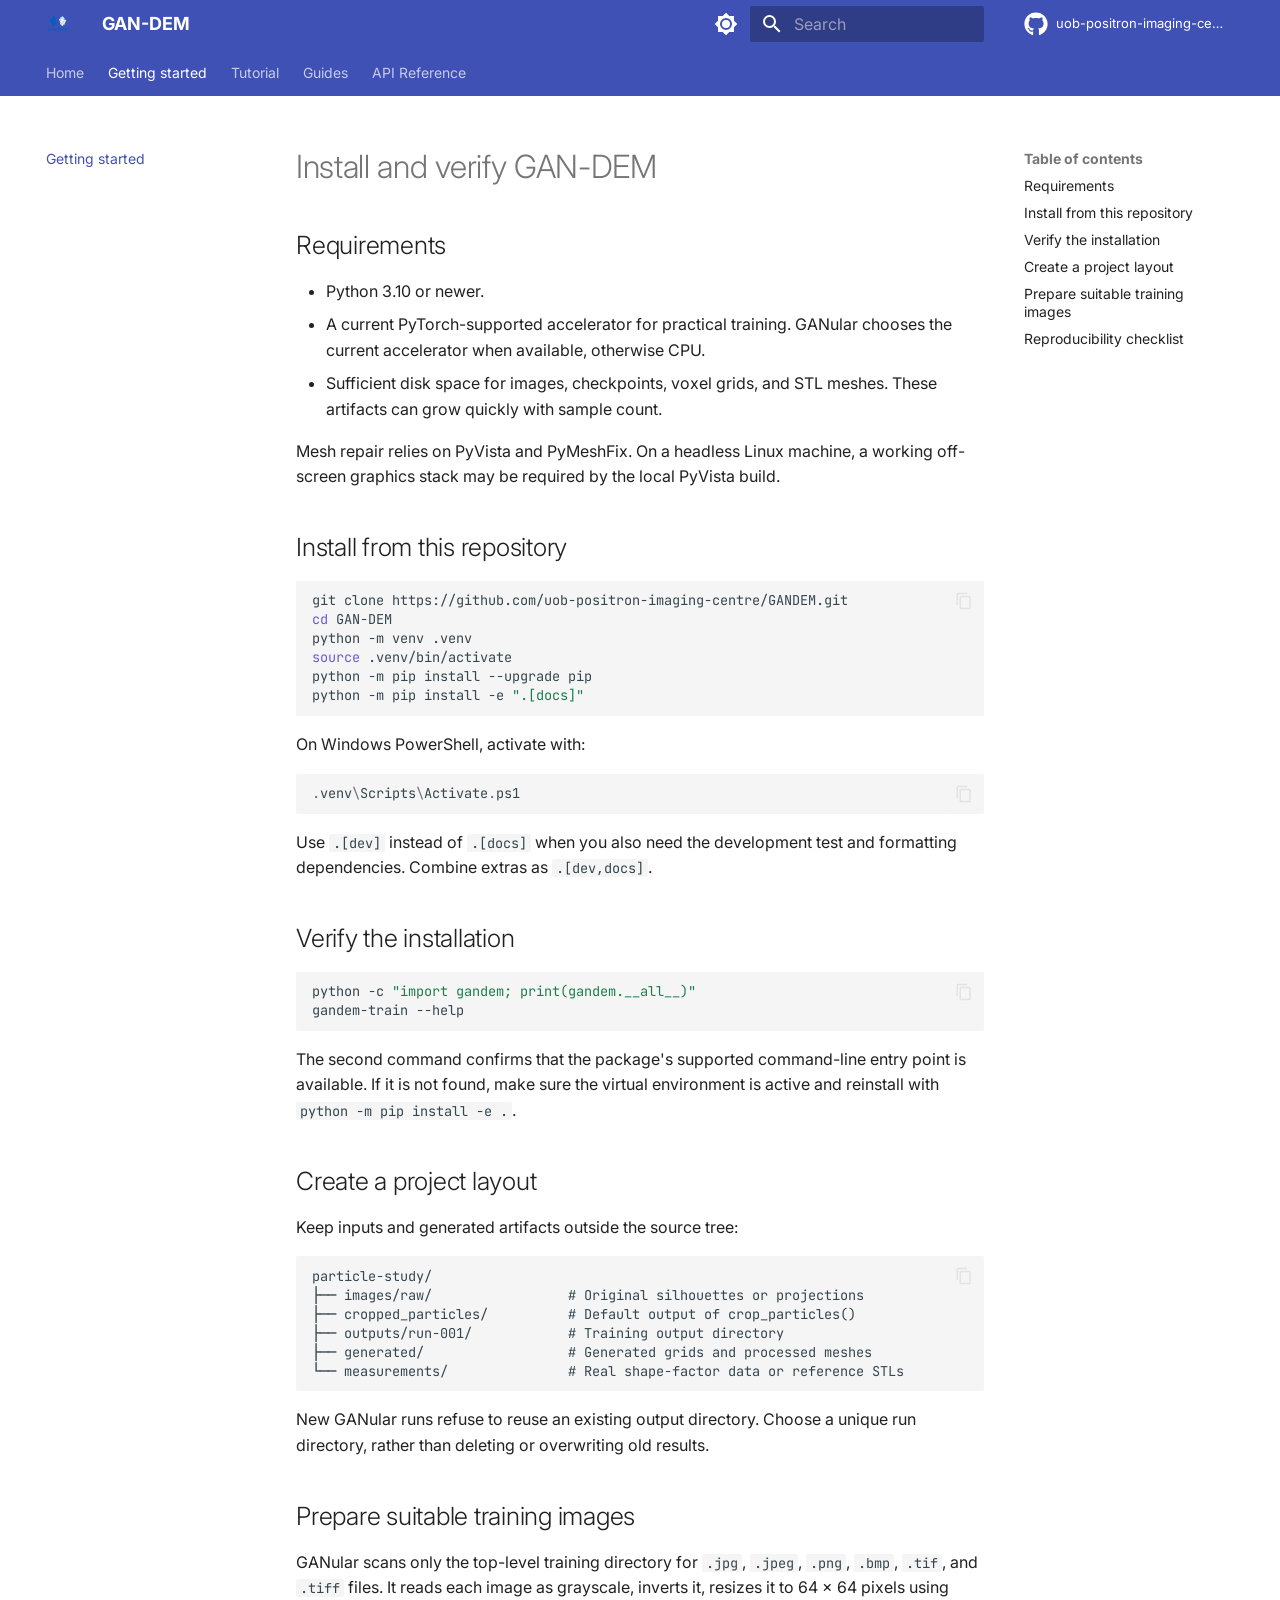
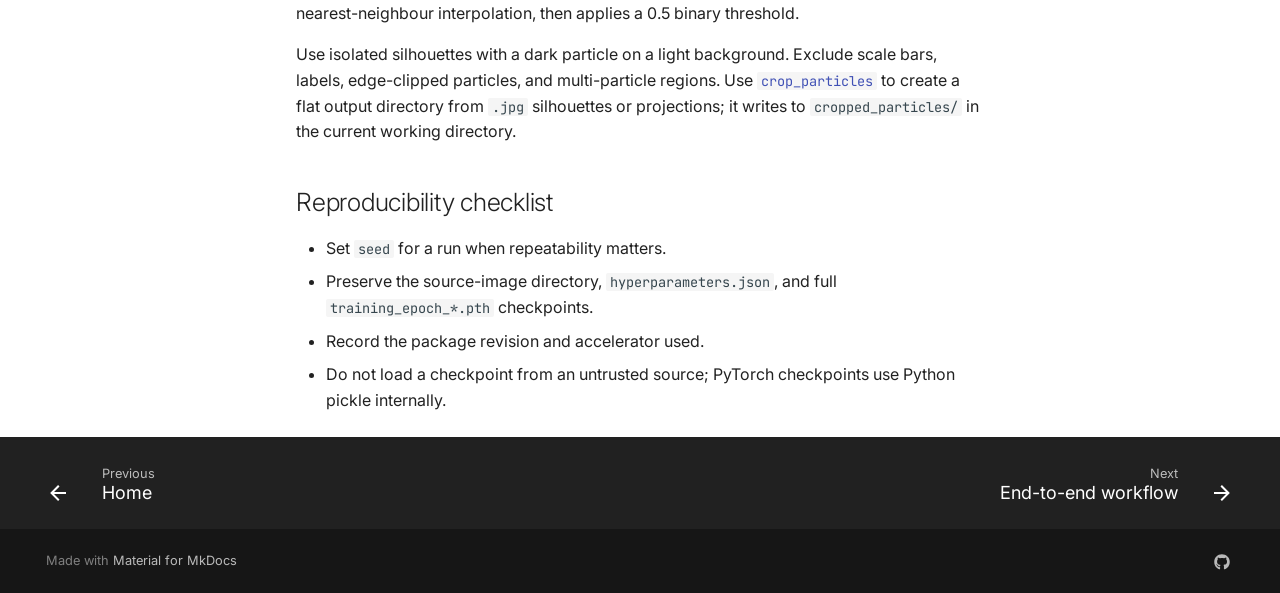
==== commit 31ae1b6d: "Deployed f82a30f with MkDocs version: 1.6.1" ====
--- a/getting-started/index.html
+++ b/getting-started/index.html
@@ -22,7 +22,7 @@
         
       
       
-      <link rel="icon" href="../assets/images/favicon.png">
+      <link rel="icon" href="../assets/logo.png">
       <meta name="generator" content="mkdocs-1.6.1, mkdocs-material-9.7.7">
     
     
@@ -98,8 +98,7 @@
   <nav class="md-header__inner md-grid" aria-label="Header">
     <a href=".." title="GAN-DEM" class="md-header__button md-logo" aria-label="GAN-DEM" data-md-component="logo">
       
-  
-  <svg xmlns="http://www.w3.org/2000/svg" viewBox="0 0 24 24"><path d="M12 8a3 3 0 0 0 3-3 3 3 0 0 0-3-3 3 3 0 0 0-3 3 3 3 0 0 0 3 3m0 3.54C9.64 9.35 6.5 8 3 8v11c3.5 0 6.64 1.35 9 3.54 2.36-2.19 5.5-3.54 9-3.54V8c-3.5 0-6.64 1.35-9 3.54"/></svg>
+  <img src="../assets/logo.png" alt="logo">
 
     </a>
     <label class="md-header__button md-icon" for="__drawer">
@@ -198,13 +197,13 @@
     
     
       <div class="md-header__source">
-        <a href="https://github.com/abhirup-roy/GAN-DEM" title="Go to repository" class="md-source" data-md-component="source">
+        <a href="https://github.com/uob-positron-imaging-centre/GANDEM" title="Go to repository" class="md-source" data-md-component="source">
   <div class="md-source__icon md-icon">
     
     <svg xmlns="http://www.w3.org/2000/svg" viewBox="0 0 512 512"><!--! Font Awesome Free 7.1.0 by @fontawesome - https://fontawesome.com License - https://fontawesome.com/license/free (Icons: CC BY 4.0, Fonts: SIL OFL 1.1, Code: MIT License) Copyright 2025 Fonticons, Inc.--><path d="M173.9 397.4c0 2-2.3 3.6-5.2 3.6-3.3.3-5.6-1.3-5.6-3.6 0-2 2.3-3.6 5.2-3.6 3-.3 5.6 1.3 5.6 3.6m-31.1-4.5c-.7 2 1.3 4.3 4.3 4.9 2.6 1 5.6 0 6.2-2s-1.3-4.3-4.3-5.2c-2.6-.7-5.5.3-6.2 2.3m44.2-1.7c-2.9.7-4.9 2.6-4.6 4.9.3 2 2.9 3.3 5.9 2.6 2.9-.7 4.9-2.6 4.6-4.6-.3-1.9-3-3.2-5.9-2.9M252.8 8C114.1 8 8 113.3 8 252c0 110.9 69.8 205.8 169.5 239.2 12.8 2.3 17.3-5.6 17.3-12.1 0-6.2-.3-40.4-.3-61.4 0 0-70 15-84.7-29.8 0 0-11.4-29.1-27.8-36.6 0 0-22.9-15.7 1.6-15.4 0 0 24.9 2 38.6 25.8 21.9 38.6 58.6 27.5 72.9 20.9 2.3-16 8.8-27.1 16-33.7-55.9-6.2-112.3-14.3-112.3-110.5 0-27.5 7.6-41.3 23.6-58.9-2.6-6.5-11.1-33.3 2.6-67.9 20.9-6.5 69 27 69 27 20-5.6 41.5-8.5 62.8-8.5s42.8 2.9 62.8 8.5c0 0 48.1-33.6 69-27 13.7 34.7 5.2 61.4 2.6 67.9 16 17.7 25.8 31.5 25.8 58.9 0 96.5-58.9 104.2-114.8 110.5 9.2 7.9 17 22.9 17 46.4 0 33.7-.3 75.4-.3 83.6 0 6.5 4.6 14.4 17.3 12.1C436.2 457.8 504 362.9 504 252 504 113.3 391.5 8 252.8 8M105.2 352.9c-1.3 1-1 3.3.7 5.2 1.6 1.6 3.9 2.3 5.2 1 1.3-1 1-3.3-.7-5.2-1.6-1.6-3.9-2.3-5.2-1m-10.8-8.1c-.7 1.3.3 2.9 2.3 3.9 1.6 1 3.6.7 4.3-.7.7-1.3-.3-2.9-2.3-3.9-2-.6-3.6-.3-4.3.7m32.4 35.6c-1.6 1.3-1 4.3 1.3 6.2 2.3 2.3 5.2 2.6 6.5 1 1.3-1.3.7-4.3-1.3-6.2-2.2-2.3-5.2-2.6-6.5-1m-11.4-14.7c-1.6 1-1.6 3.6 0 5.9s4.3 3.3 5.6 2.3c1.6-1.3 1.6-3.9 0-6.2-1.4-2.3-4-3.3-5.6-2"/></svg>
   </div>
   <div class="md-source__repository">
-    abhirup-roy/GAN-DEM
+    uob-positron-imaging-centre/GANDEM
   </div>
 </a>
       </div>
@@ -347,21 +346,20 @@
   <label class="md-nav__title" for="__drawer">
     <a href=".." title="GAN-DEM" class="md-nav__button md-logo" aria-label="GAN-DEM" data-md-component="logo">
       
-  
-  <svg xmlns="http://www.w3.org/2000/svg" viewBox="0 0 24 24"><path d="M12 8a3 3 0 0 0 3-3 3 3 0 0 0-3-3 3 3 0 0 0-3 3 3 3 0 0 0 3 3m0 3.54C9.64 9.35 6.5 8 3 8v11c3.5 0 6.64 1.35 9 3.54 2.36-2.19 5.5-3.54 9-3.54V8c-3.5 0-6.64 1.35-9 3.54"/></svg>
+  <img src="../assets/logo.png" alt="logo">
 
     </a>
     GAN-DEM
   </label>
   
     <div class="md-nav__source">
-      <a href="https://github.com/abhirup-roy/GAN-DEM" title="Go to repository" class="md-source" data-md-component="source">
+      <a href="https://github.com/uob-positron-imaging-centre/GANDEM" title="Go to repository" class="md-source" data-md-component="source">
   <div class="md-source__icon md-icon">
     
     <svg xmlns="http://www.w3.org/2000/svg" viewBox="0 0 512 512"><!--! Font Awesome Free 7.1.0 by @fontawesome - https://fontawesome.com License - https://fontawesome.com/license/free (Icons: CC BY 4.0, Fonts: SIL OFL 1.1, Code: MIT License) Copyright 2025 Fonticons, Inc.--><path d="M173.9 397.4c0 2-2.3 3.6-5.2 3.6-3.3.3-5.6-1.3-5.6-3.6 0-2 2.3-3.6 5.2-3.6 3-.3 5.6 1.3 5.6 3.6m-31.1-4.5c-.7 2 1.3 4.3 4.3 4.9 2.6 1 5.6 0 6.2-2s-1.3-4.3-4.3-5.2c-2.6-.7-5.5.3-6.2 2.3m44.2-1.7c-2.9.7-4.9 2.6-4.6 4.9.3 2 2.9 3.3 5.9 2.6 2.9-.7 4.9-2.6 4.6-4.6-.3-1.9-3-3.2-5.9-2.9M252.8 8C114.1 8 8 113.3 8 252c0 110.9 69.8 205.8 169.5 239.2 12.8 2.3 17.3-5.6 17.3-12.1 0-6.2-.3-40.4-.3-61.4 0 0-70 15-84.7-29.8 0 0-11.4-29.1-27.8-36.6 0 0-22.9-15.7 1.6-15.4 0 0 24.9 2 38.6 25.8 21.9 38.6 58.6 27.5 72.9 20.9 2.3-16 8.8-27.1 16-33.7-55.9-6.2-112.3-14.3-112.3-110.5 0-27.5 7.6-41.3 23.6-58.9-2.6-6.5-11.1-33.3 2.6-67.9 20.9-6.5 69 27 69 27 20-5.6 41.5-8.5 62.8-8.5s42.8 2.9 62.8 8.5c0 0 48.1-33.6 69-27 13.7 34.7 5.2 61.4 2.6 67.9 16 17.7 25.8 31.5 25.8 58.9 0 96.5-58.9 104.2-114.8 110.5 9.2 7.9 17 22.9 17 46.4 0 33.7-.3 75.4-.3 83.6 0 6.5 4.6 14.4 17.3 12.1C436.2 457.8 504 362.9 504 252 504 113.3 391.5 8 252.8 8M105.2 352.9c-1.3 1-1 3.3.7 5.2 1.6 1.6 3.9 2.3 5.2 1 1.3-1 1-3.3-.7-5.2-1.6-1.6-3.9-2.3-5.2-1m-10.8-8.1c-.7 1.3.3 2.9 2.3 3.9 1.6 1 3.6.7 4.3-.7.7-1.3-.3-2.9-2.3-3.9-2-.6-3.6-.3-4.3.7m32.4 35.6c-1.6 1.3-1 4.3 1.3 6.2 2.3 2.3 5.2 2.6 6.5 1 1.3-1.3.7-4.3-1.3-6.2-2.2-2.3-5.2-2.6-6.5-1m-11.4-14.7c-1.6 1-1.6 3.6 0 5.9s4.3 3.3 5.6 2.3c1.6-1.3 1.6-3.9 0-6.2-1.4-2.3-4-3.3-5.6-2"/></svg>
   </div>
   <div class="md-source__repository">
-    abhirup-roy/GAN-DEM
+    uob-positron-imaging-centre/GANDEM
   </div>
 </a>
     </div>
@@ -1094,7 +1092,7 @@
 <p>Mesh repair relies on PyVista and PyMeshFix. On a headless Linux machine, a
 working off-screen graphics stack may be required by the local PyVista build.</p>
 <h2 id="install-from-this-repository">Install from this repository<a class="headerlink" href="#install-from-this-repository" title="Permanent link">&para;</a></h2>
-<div class="language-bash highlight"><pre><span></span><code><span id="__span-0-1"><a id="__codelineno-0-1" name="__codelineno-0-1" href="#__codelineno-0-1"></a>git<span class="w"> </span>clone<span class="w"> </span>https://github.com/abhirup-roy/GAN-DEM.git
+<div class="language-bash highlight"><pre><span></span><code><span id="__span-0-1"><a id="__codelineno-0-1" name="__codelineno-0-1" href="#__codelineno-0-1"></a>git<span class="w"> </span>clone<span class="w"> </span>https://github.com/uob-positron-imaging-centre/GANDEM.git
 </span><span id="__span-0-2"><a id="__codelineno-0-2" name="__codelineno-0-2" href="#__codelineno-0-2"></a><span class="nb">cd</span><span class="w"> </span>GAN-DEM
 </span><span id="__span-0-3"><a id="__codelineno-0-3" name="__codelineno-0-3" href="#__codelineno-0-3"></a>python<span class="w"> </span>-m<span class="w"> </span>venv<span class="w"> </span>.venv
 </span><span id="__span-0-4"><a id="__codelineno-0-4" name="__codelineno-0-4" href="#__codelineno-0-4"></a><span class="nb">source</span><span class="w"> </span>.venv/bin/activate
@@ -1235,7 +1233,7 @@
       
       
     
-    <a href="https://github.com/abhirup-roy/GAN-DEM" target="_blank" rel="noopener" title="github.com" class="md-social__link">
+    <a href="https://github.com/uob-positron-imaging-centre/GANDEM" target="_blank" rel="noopener" title="github.com" class="md-social__link">
       <svg xmlns="http://www.w3.org/2000/svg" viewBox="0 0 512 512"><!--! Font Awesome Free 7.1.0 by @fontawesome - https://fontawesome.com License - https://fontawesome.com/license/free (Icons: CC BY 4.0, Fonts: SIL OFL 1.1, Code: MIT License) Copyright 2025 Fonticons, Inc.--><path d="M173.9 397.4c0 2-2.3 3.6-5.2 3.6-3.3.3-5.6-1.3-5.6-3.6 0-2 2.3-3.6 5.2-3.6 3-.3 5.6 1.3 5.6 3.6m-31.1-4.5c-.7 2 1.3 4.3 4.3 4.9 2.6 1 5.6 0 6.2-2s-1.3-4.3-4.3-5.2c-2.6-.7-5.5.3-6.2 2.3m44.2-1.7c-2.9.7-4.9 2.6-4.6 4.9.3 2 2.9 3.3 5.9 2.6 2.9-.7 4.9-2.6 4.6-4.6-.3-1.9-3-3.2-5.9-2.9M252.8 8C114.1 8 8 113.3 8 252c0 110.9 69.8 205.8 169.5 239.2 12.8 2.3 17.3-5.6 17.3-12.1 0-6.2-.3-40.4-.3-61.4 0 0-70 15-84.7-29.8 0 0-11.4-29.1-27.8-36.6 0 0-22.9-15.7 1.6-15.4 0 0 24.9 2 38.6 25.8 21.9 38.6 58.6 27.5 72.9 20.9 2.3-16 8.8-27.1 16-33.7-55.9-6.2-112.3-14.3-112.3-110.5 0-27.5 7.6-41.3 23.6-58.9-2.6-6.5-11.1-33.3 2.6-67.9 20.9-6.5 69 27 69 27 20-5.6 41.5-8.5 62.8-8.5s42.8 2.9 62.8 8.5c0 0 48.1-33.6 69-27 13.7 34.7 5.2 61.4 2.6 67.9 16 17.7 25.8 31.5 25.8 58.9 0 96.5-58.9 104.2-114.8 110.5 9.2 7.9 17 22.9 17 46.4 0 33.7-.3 75.4-.3 83.6 0 6.5 4.6 14.4 17.3 12.1C436.2 457.8 504 362.9 504 252 504 113.3 391.5 8 252.8 8M105.2 352.9c-1.3 1-1 3.3.7 5.2 1.6 1.6 3.9 2.3 5.2 1 1.3-1 1-3.3-.7-5.2-1.6-1.6-3.9-2.3-5.2-1m-10.8-8.1c-.7 1.3.3 2.9 2.3 3.9 1.6 1 3.6.7 4.3-.7.7-1.3-.3-2.9-2.3-3.9-2-.6-3.6-.3-4.3.7m32.4 35.6c-1.6 1.3-1 4.3 1.3 6.2 2.3 2.3 5.2 2.6 6.5 1 1.3-1.3.7-4.3-1.3-6.2-2.2-2.3-5.2-2.6-6.5-1m-11.4-14.7c-1.6 1-1.6 3.6 0 5.9s4.3 3.3 5.6 2.3c1.6-1.3 1.6-3.9 0-6.2-1.4-2.3-4-3.3-5.6-2"/></svg>
     </a>
   
